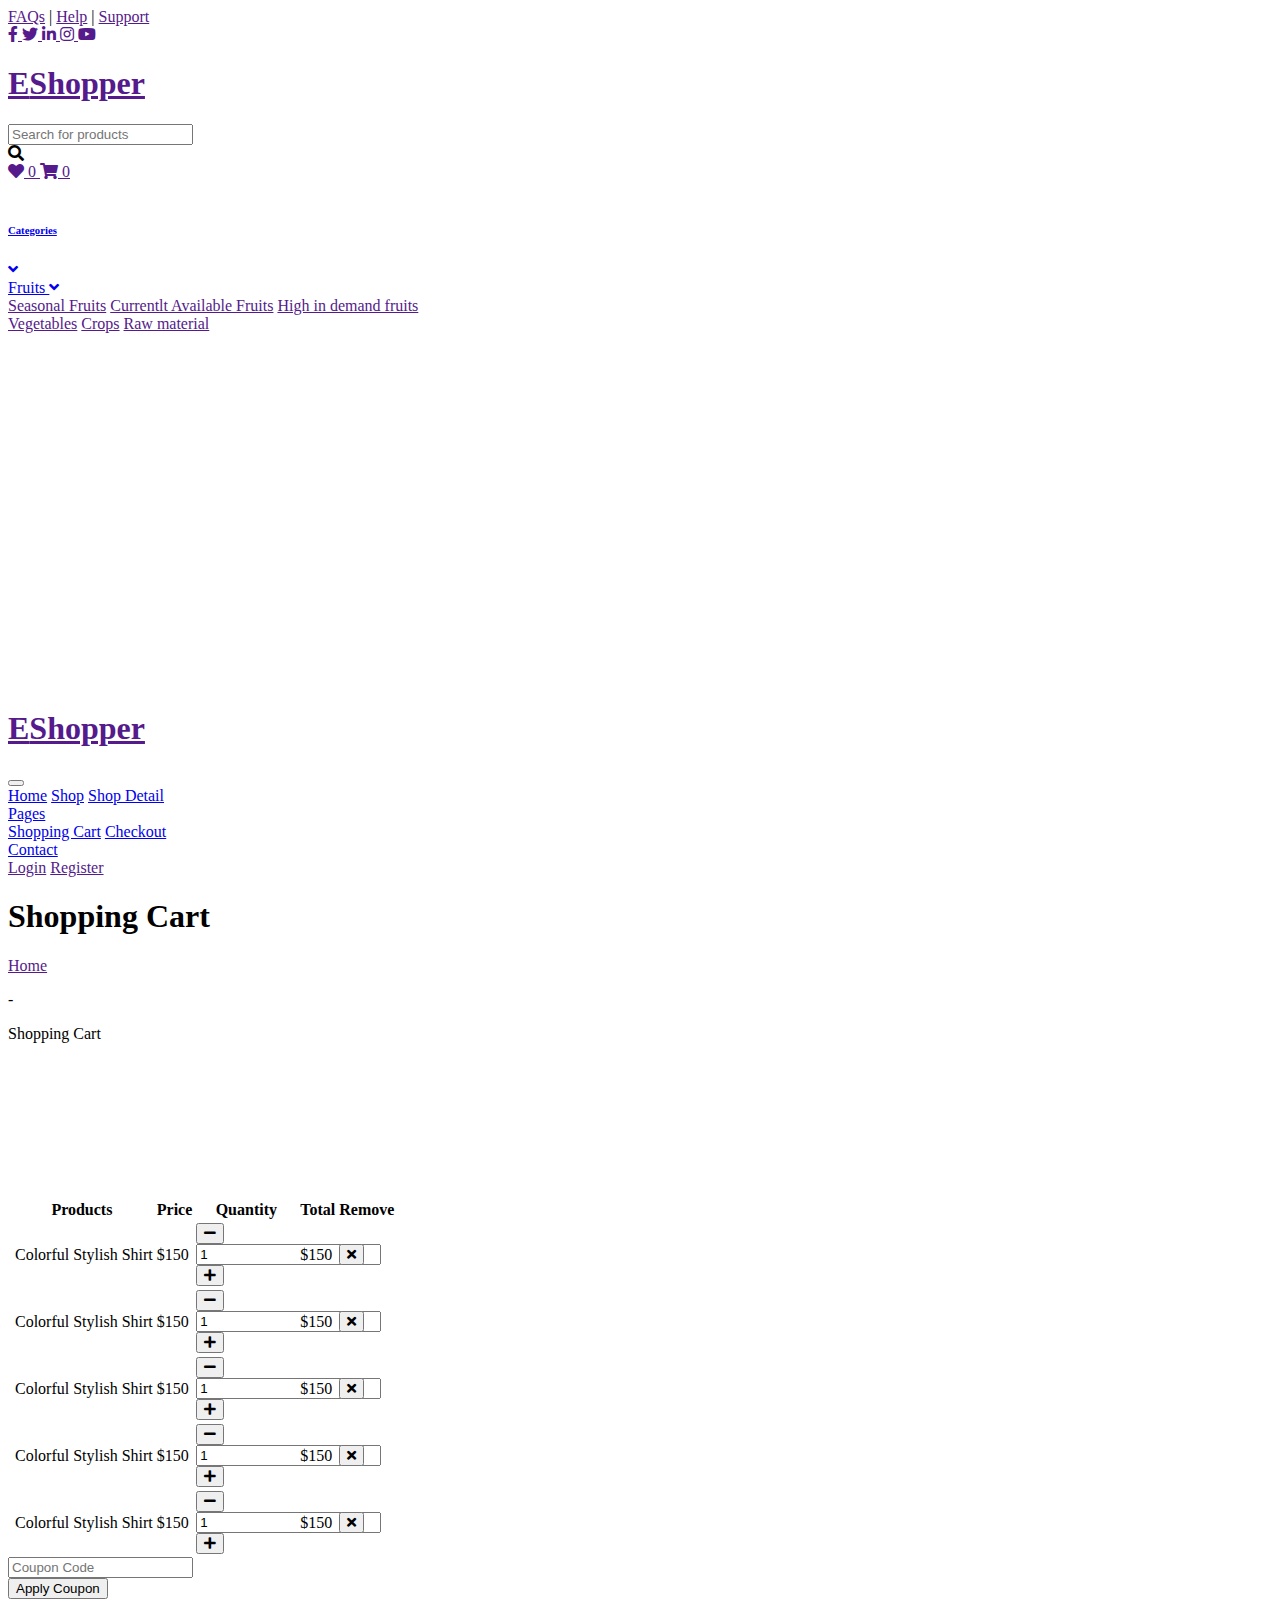
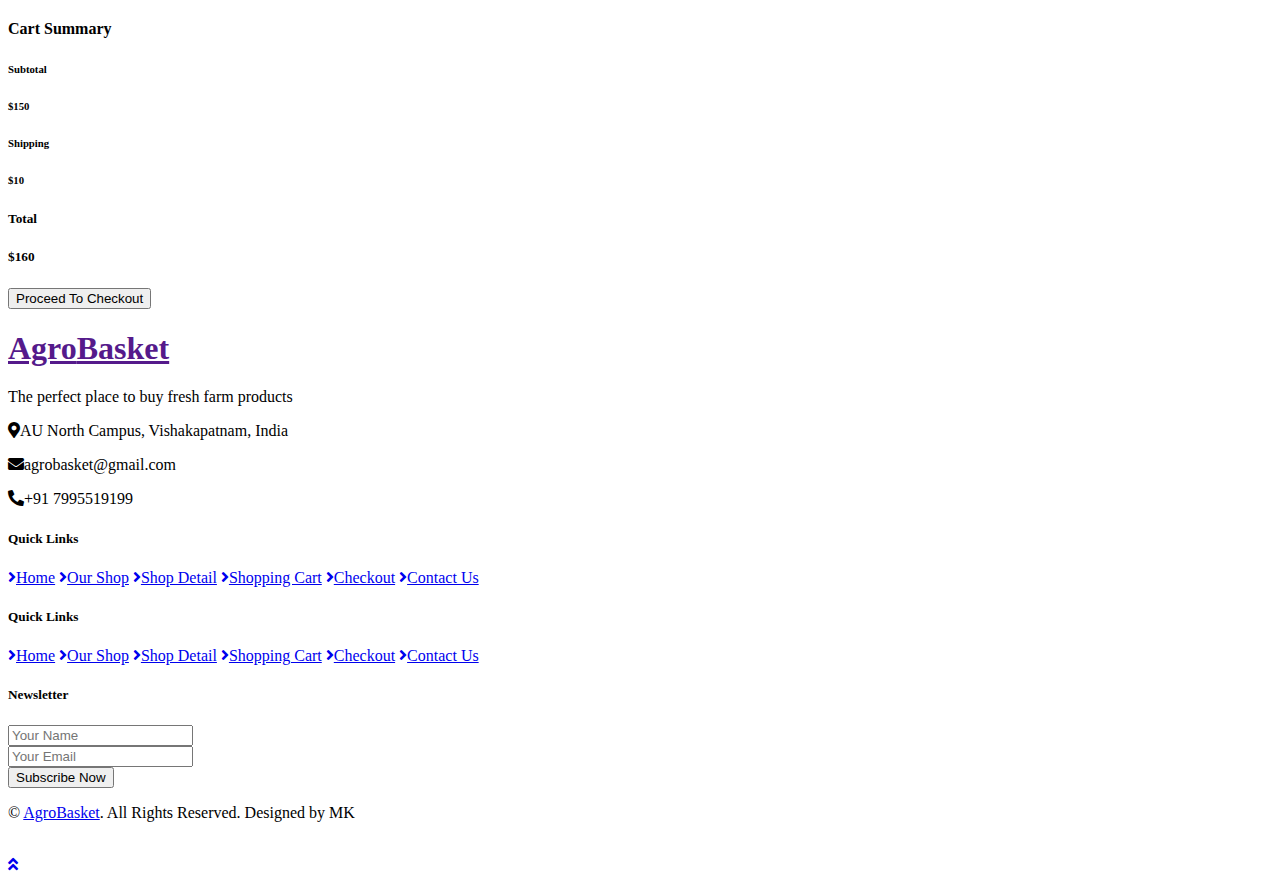
==== cart.html @ 01a47b3d "Add files via upload" ====
<!DOCTYPE html>
<html lang="en">

<head>
    <meta charset="utf-8">
    <title>Agri-Basket</title>
    <meta content="width=device-width, initial-scale=1.0" name="viewport">
    <meta content="Free HTML Templates" name="keywords">
    <meta content="Free HTML Templates" name="description">

    <!-- Favicon -->
    <link href="img/favicon.ico" rel="icon">

    <!-- Google Web Fonts -->
    <link rel="preconnect" href="https://fonts.gstatic.com">
    <link href="https://fonts.googleapis.com/css2?family=Poppins:wght@100;200;300;400;500;600;700;800;900&display=swap" rel="stylesheet"> 

    <!-- Font Awesome -->
    <link href="https://cdnjs.cloudflare.com/ajax/libs/font-awesome/5.10.0/css/all.min.css" rel="stylesheet">

    <!-- Libraries Stylesheet -->
    <link href="lib/owlcarousel/assets/owl.carousel.min.css" rel="stylesheet">

    <!-- Customized Bootstrap Stylesheet -->
    <link href="css/style.css" rel="stylesheet">
</head>

<body>
    <!-- Topbar Start -->
    <div class="container-fluid">
        <div class="row bg-secondary py-2 px-xl-5">
            <div class="col-lg-6 d-none d-lg-block">
                <div class="d-inline-flex align-items-center">
                    <a class="text-dark" href="">FAQs</a>
                    <span class="text-muted px-2">|</span>
                    <a class="text-dark" href="">Help</a>
                    <span class="text-muted px-2">|</span>
                    <a class="text-dark" href="">Support</a>
                </div>
            </div>
            <div class="col-lg-6 text-center text-lg-right">
                <div class="d-inline-flex align-items-center">
                    <a class="text-dark px-2" href="">
                        <i class="fab fa-facebook-f"></i>
                    </a>
                    <a class="text-dark px-2" href="">
                        <i class="fab fa-twitter"></i>
                    </a>
                    <a class="text-dark px-2" href="">
                        <i class="fab fa-linkedin-in"></i>
                    </a>
                    <a class="text-dark px-2" href="">
                        <i class="fab fa-instagram"></i>
                    </a>
                    <a class="text-dark pl-2" href="">
                        <i class="fab fa-youtube"></i>
                    </a>
                </div>
            </div>
        </div>
        <div class="row align-items-center py-3 px-xl-5">
            <div class="col-lg-3 d-none d-lg-block">
                <a href="" class="text-decoration-none">
                    <h1 class="m-0 display-5 font-weight-semi-bold"><span class="text-primary font-weight-bold border px-3 mr-1">E</span>Shopper</h1>
                </a>
            </div>
            <div class="col-lg-6 col-6 text-left">
                <form action="">
                    <div class="input-group">
                        <input type="text" class="form-control" placeholder="Search for products">
                        <div class="input-group-append">
                            <span class="input-group-text bg-transparent text-primary">
                                <i class="fa fa-search"></i>
                            </span>
                        </div>
                    </div>
                </form>
            </div>
            <div class="col-lg-3 col-6 text-right">
                <a href="" class="btn border">
                    <i class="fas fa-heart text-primary"></i>
                    <span class="badge">0</span>
                </a>
                <a href="" class="btn border">
                    <i class="fas fa-shopping-cart text-primary"></i>
                    <span class="badge">0</span>
                </a>
            </div>
        </div>
    </div>
    <!-- Topbar End -->


    <!-- Navbar Start -->
    <div class="container-fluid">
        <div class="row border-top px-xl-5">
            <div class="col-lg-3 d-none d-lg-block">
                <a class="btn shadow-none d-flex align-items-center justify-content-between bg-primary text-white w-100" data-toggle="collapse" href="#navbar-vertical" style="height: 65px; margin-top: -1px; padding: 0 30px;">
                    <h6 class="m-0">Categories</h6>
                    <i class="fa fa-angle-down text-dark"></i>
                </a>
                <nav class="collapse position-absolute navbar navbar-vertical navbar-light align-items-start p-0 border border-top-0 border-bottom-0 bg-light" id="navbar-vertical" style="width: calc(100% - 30px); z-index: 1;">
                    <div class="navbar-nav w-100 overflow-hidden" style="height: 410px">
                        <div class="nav-item dropdown">
                            <a href="#" class="nav-link" data-toggle="dropdown">Fruits <i class="fa fa-angle-down float-right mt-1"></i></a>
                            <div class="dropdown-menu position-absolute bg-secondary border-0 rounded-0 w-100 m-0">
                                <a href="" class="dropdown-item">Seasonal Fruits</a>
                                <a href="" class="dropdown-item">Currentlt Available Fruits</a>
                                <a href="" class="dropdown-item">High in demand fruits</a>
                            </div>
                        </div>
                        <a href="" class="nav-item nav-link">Vegetables</a>
                        <a href="" class="nav-item nav-link">Crops</a>
                        <a href="" class="nav-item nav-link">Raw material</a>

                    </div>
                </nav>
            </div>
            <div class="col-lg-9">
                <nav class="navbar navbar-expand-lg bg-light navbar-light py-3 py-lg-0 px-0">
                    <a href="" class="text-decoration-none d-block d-lg-none">
                        <h1 class="m-0 display-5 font-weight-semi-bold"><span class="text-primary font-weight-bold border px-3 mr-1">E</span>Shopper</h1>
                    </a>
                    <button type="button" class="navbar-toggler" data-toggle="collapse" data-target="#navbarCollapse">
                        <span class="navbar-toggler-icon"></span>
                    </button>
                    <div class="collapse navbar-collapse justify-content-between" id="navbarCollapse">
                        <div class="navbar-nav mr-auto py-0">
                            <a href="index.html" class="nav-item nav-link">Home</a>
                            <a href="shop.html" class="nav-item nav-link">Shop</a>
                            <a href="detail.html" class="nav-item nav-link">Shop Detail</a>
                            <div class="nav-item dropdown">
                                <a href="#" class="nav-link dropdown-toggle active" data-toggle="dropdown">Pages</a>
                                <div class="dropdown-menu rounded-0 m-0">
                                    <a href="cart.html" class="dropdown-item">Shopping Cart</a>
                                    <a href="checkout.html" class="dropdown-item">Checkout</a>
                                </div>
                            </div>
                            <a href="contact.html" class="nav-item nav-link">Contact</a>
                        </div>
                        <div class="navbar-nav ml-auto py-0">
                            <a href="" class="nav-item nav-link">Login</a>
                            <a href="" class="nav-item nav-link">Register</a>
                        </div>
                    </div>
                </nav>
            </div>
        </div>
    </div>
    <!-- Navbar End -->


    <!-- Page Header Start -->
    <div class="container-fluid bg-secondary mb-5">
        <div class="d-flex flex-column align-items-center justify-content-center" style="min-height: 300px">
            <h1 class="font-weight-semi-bold text-uppercase mb-3">Shopping Cart</h1>
            <div class="d-inline-flex">
                <p class="m-0"><a href="">Home</a></p>
                <p class="m-0 px-2">-</p>
                <p class="m-0">Shopping Cart</p>
            </div>
        </div>
    </div>
    <!-- Page Header End -->


    <!-- Cart Start -->
    <div class="container-fluid pt-5">
        <div class="row px-xl-5">
            <div class="col-lg-8 table-responsive mb-5">
                <table class="table table-bordered text-center mb-0">
                    <thead class="bg-secondary text-dark">
                        <tr>
                            <th>Products</th>
                            <th>Price</th>
                            <th>Quantity</th>
                            <th>Total</th>
                            <th>Remove</th>
                        </tr>
                    </thead>
                    <tbody class="align-middle">
                        <tr>
                            <td class="align-middle"><img src="img/product-1.jpg" alt="" style="width: 50px;"> Colorful Stylish Shirt</td>
                            <td class="align-middle">$150</td>
                            <td class="align-middle">
                                <div class="input-group quantity mx-auto" style="width: 100px;">
                                    <div class="input-group-btn">
                                        <button class="btn btn-sm btn-primary btn-minus" >
                                        <i class="fa fa-minus"></i>
                                        </button>
                                    </div>
                                    <input type="text" class="form-control form-control-sm bg-secondary text-center" value="1">
                                    <div class="input-group-btn">
                                        <button class="btn btn-sm btn-primary btn-plus">
                                            <i class="fa fa-plus"></i>
                                        </button>
                                    </div>
                                </div>
                            </td>
                            <td class="align-middle">$150</td>
                            <td class="align-middle"><button class="btn btn-sm btn-primary"><i class="fa fa-times"></i></button></td>
                        </tr>
                        <tr>
                            <td class="align-middle"><img src="img/product-2.jpg" alt="" style="width: 50px;"> Colorful Stylish Shirt</td>
                            <td class="align-middle">$150</td>
                            <td class="align-middle">
                                <div class="input-group quantity mx-auto" style="width: 100px;">
                                    <div class="input-group-btn">
                                        <button class="btn btn-sm btn-primary btn-minus" >
                                        <i class="fa fa-minus"></i>
                                        </button>
                                    </div>
                                    <input type="text" class="form-control form-control-sm bg-secondary text-center" value="1">
                                    <div class="input-group-btn">
                                        <button class="btn btn-sm btn-primary btn-plus">
                                            <i class="fa fa-plus"></i>
                                        </button>
                                    </div>
                                </div>
                            </td>
                            <td class="align-middle">$150</td>
                            <td class="align-middle"><button class="btn btn-sm btn-primary"><i class="fa fa-times"></i></button></td>
                        </tr>
                        <tr>
                            <td class="align-middle"><img src="img/product-3.jpg" alt="" style="width: 50px;"> Colorful Stylish Shirt</td>
                            <td class="align-middle">$150</td>
                            <td class="align-middle">
                                <div class="input-group quantity mx-auto" style="width: 100px;">
                                    <div class="input-group-btn">
                                        <button class="btn btn-sm btn-primary btn-minus" >
                                        <i class="fa fa-minus"></i>
                                        </button>
                                    </div>
                                    <input type="text" class="form-control form-control-sm bg-secondary text-center" value="1">
                                    <div class="input-group-btn">
                                        <button class="btn btn-sm btn-primary btn-plus">
                                            <i class="fa fa-plus"></i>
                                        </button>
                                    </div>
                                </div>
                            </td>
                            <td class="align-middle">$150</td>
                            <td class="align-middle"><button class="btn btn-sm btn-primary"><i class="fa fa-times"></i></button></td>
                        </tr>
                        <tr>
                            <td class="align-middle"><img src="img/product-4.jpg" alt="" style="width: 50px;"> Colorful Stylish Shirt</td>
                            <td class="align-middle">$150</td>
                            <td class="align-middle">
                                <div class="input-group quantity mx-auto" style="width: 100px;">
                                    <div class="input-group-btn">
                                        <button class="btn btn-sm btn-primary btn-minus" >
                                        <i class="fa fa-minus"></i>
                                        </button>
                                    </div>
                                    <input type="text" class="form-control form-control-sm bg-secondary text-center" value="1">
                                    <div class="input-group-btn">
                                        <button class="btn btn-sm btn-primary btn-plus">
                                            <i class="fa fa-plus"></i>
                                        </button>
                                    </div>
                                </div>
                            </td>
                            <td class="align-middle">$150</td>
                            <td class="align-middle"><button class="btn btn-sm btn-primary"><i class="fa fa-times"></i></button></td>
                        </tr>
                        <tr>
                            <td class="align-middle"><img src="img/product-5.jpg" alt="" style="width: 50px;"> Colorful Stylish Shirt</td>
                            <td class="align-middle">$150</td>
                            <td class="align-middle">
                                <div class="input-group quantity mx-auto" style="width: 100px;">
                                    <div class="input-group-btn">
                                        <button class="btn btn-sm btn-primary btn-minus" >
                                        <i class="fa fa-minus"></i>
                                        </button>
                                    </div>
                                    <input type="text" class="form-control form-control-sm bg-secondary text-center" value="1">
                                    <div class="input-group-btn">
                                        <button class="btn btn-sm btn-primary btn-plus">
                                            <i class="fa fa-plus"></i>
                                        </button>
                                    </div>
                                </div>
                            </td>
                            <td class="align-middle">$150</td>
                            <td class="align-middle"><button class="btn btn-sm btn-primary"><i class="fa fa-times"></i></button></td>
                        </tr>
                    </tbody>
                </table>
            </div>
            <div class="col-lg-4">
                <form class="mb-5" action="">
                    <div class="input-group">
                        <input type="text" class="form-control p-4" placeholder="Coupon Code">
                        <div class="input-group-append">
                            <button class="btn btn-primary">Apply Coupon</button>
                        </div>
                    </div>
                </form>
                <div class="card border-secondary mb-5">
                    <div class="card-header bg-secondary border-0">
                        <h4 class="font-weight-semi-bold m-0">Cart Summary</h4>
                    </div>
                    <div class="card-body">
                        <div class="d-flex justify-content-between mb-3 pt-1">
                            <h6 class="font-weight-medium">Subtotal</h6>
                            <h6 class="font-weight-medium">$150</h6>
                        </div>
                        <div class="d-flex justify-content-between">
                            <h6 class="font-weight-medium">Shipping</h6>
                            <h6 class="font-weight-medium">$10</h6>
                        </div>
                    </div>
                    <div class="card-footer border-secondary bg-transparent">
                        <div class="d-flex justify-content-between mt-2">
                            <h5 class="font-weight-bold">Total</h5>
                            <h5 class="font-weight-bold">$160</h5>
                        </div>
                        <button class="btn btn-block btn-primary my-3 py-3">Proceed To Checkout</button>
                    </div>
                </div>
            </div>
        </div>
    </div>
    <!-- Cart End -->


    <!-- Footer Start -->
    <div class="container-fluid bg-secondary text-dark mt-5 pt-5">
        <div class="row px-xl-5 pt-5">
            <div class="col-lg-4 col-md-12 mb-5 pr-3 pr-xl-5">
                <a href="" class="text-decoration-none">
                    <h1 class="mb-4 display-5 font-weight-semi-bold"><span class="text-primary font-weight-bold border border-white px-3 mr-1">Agro</span>Basket</h1>
                </a>
                <p>The perfect place to buy fresh farm products</p>
                <p class="mb-2"><i class="fa fa-map-marker-alt text-primary mr-3"></i>AU North Campus, Vishakapatnam, India</p>
                <p class="mb-2"><i class="fa fa-envelope text-primary mr-3"></i>agrobasket@gmail.com</p>
                <p class="mb-0"><i class="fa fa-phone-alt text-primary mr-3"></i>+91 7995519199</p>
            </div>
            <div class="col-lg-8 col-md-12">
                <div class="row">
                    <div class="col-md-4 mb-5">
                        <h5 class="font-weight-bold text-dark mb-4">Quick Links</h5>
                        <div class="d-flex flex-column justify-content-start">
                            <a class="text-dark mb-2" href="index.html"><i class="fa fa-angle-right mr-2"></i>Home</a>
                            <a class="text-dark mb-2" href="shop.html"><i class="fa fa-angle-right mr-2"></i>Our Shop</a>
                            <a class="text-dark mb-2" href="detail.html"><i class="fa fa-angle-right mr-2"></i>Shop Detail</a>
                            <a class="text-dark mb-2" href="cart.html"><i class="fa fa-angle-right mr-2"></i>Shopping Cart</a>
                            <a class="text-dark mb-2" href="checkout.html"><i class="fa fa-angle-right mr-2"></i>Checkout</a>
                            <a class="text-dark" href="contact.html"><i class="fa fa-angle-right mr-2"></i>Contact Us</a>
                        </div>
                    </div>
                    <div class="col-md-4 mb-5">
                        <h5 class="font-weight-bold text-dark mb-4">Quick Links</h5>
                        <div class="d-flex flex-column justify-content-start">
                            <a class="text-dark mb-2" href="index.html"><i class="fa fa-angle-right mr-2"></i>Home</a>
                            <a class="text-dark mb-2" href="shop.html"><i class="fa fa-angle-right mr-2"></i>Our Shop</a>
                            <a class="text-dark mb-2" href="detail.html"><i class="fa fa-angle-right mr-2"></i>Shop Detail</a>
                            <a class="text-dark mb-2" href="cart.html"><i class="fa fa-angle-right mr-2"></i>Shopping Cart</a>
                            <a class="text-dark mb-2" href="checkout.html"><i class="fa fa-angle-right mr-2"></i>Checkout</a>
                            <a class="text-dark" href="contact.html"><i class="fa fa-angle-right mr-2"></i>Contact Us</a>
                        </div>
                    </div>
                    <div class="col-md-4 mb-5">
                        <h5 class="font-weight-bold text-dark mb-4">Newsletter</h5>
                        <form action="">
                            <div class="form-group">
                                <input type="text" class="form-control border-0 py-4" placeholder="Your Name" required="required" />
                            </div>
                            <div class="form-group">
                                <input type="email" class="form-control border-0 py-4" placeholder="Your Email"
                                    required="required" />
                            </div>
                            <div>
                                <button class="btn btn-primary btn-block border-0 py-3" type="submit">Subscribe Now</button>
                            </div>
                        </form>
                    </div>
                </div>
            </div>
        </div>
        <div class="row border-top border-light mx-xl-5 py-4">
            <div class="col-md-6 px-xl-0">
                <p class="mb-md-0 text-center text-md-left text-dark">
                    &copy; <a class="text-dark font-weight-semi-bold" href="#">AgroBasket</a>. All Rights Reserved. Designed
                    by MK
                
                </p>
            </div>
            <div class="col-md-6 px-xl-0 text-center text-md-right">
                <img class="img-fluid" src="img/payments.png" alt="">
            </div>
        </div>
    </div> <!-- Footer End -->


    <!-- Back to Top -->
    <a href="#" class="btn btn-primary back-to-top"><i class="fa fa-angle-double-up"></i></a>


    <!-- JavaScript Libraries -->
    <script src="https://code.jquery.com/jquery-3.4.1.min.js"></script>
    <script src="https://stackpath.bootstrapcdn.com/bootstrap/4.4.1/js/bootstrap.bundle.min.js"></script>
    <script src="lib/easing/easing.min.js"></script>
    <script src="lib/owlcarousel/owl.carousel.min.js"></script>

    <!-- Contact Javascript File -->
    <script src="mail/jqBootstrapValidation.min.js"></script>
    <script src="mail/contact.js"></script>

    <!-- Template Javascript -->
    <script src="js/main.js"></script>
</body>

</html>
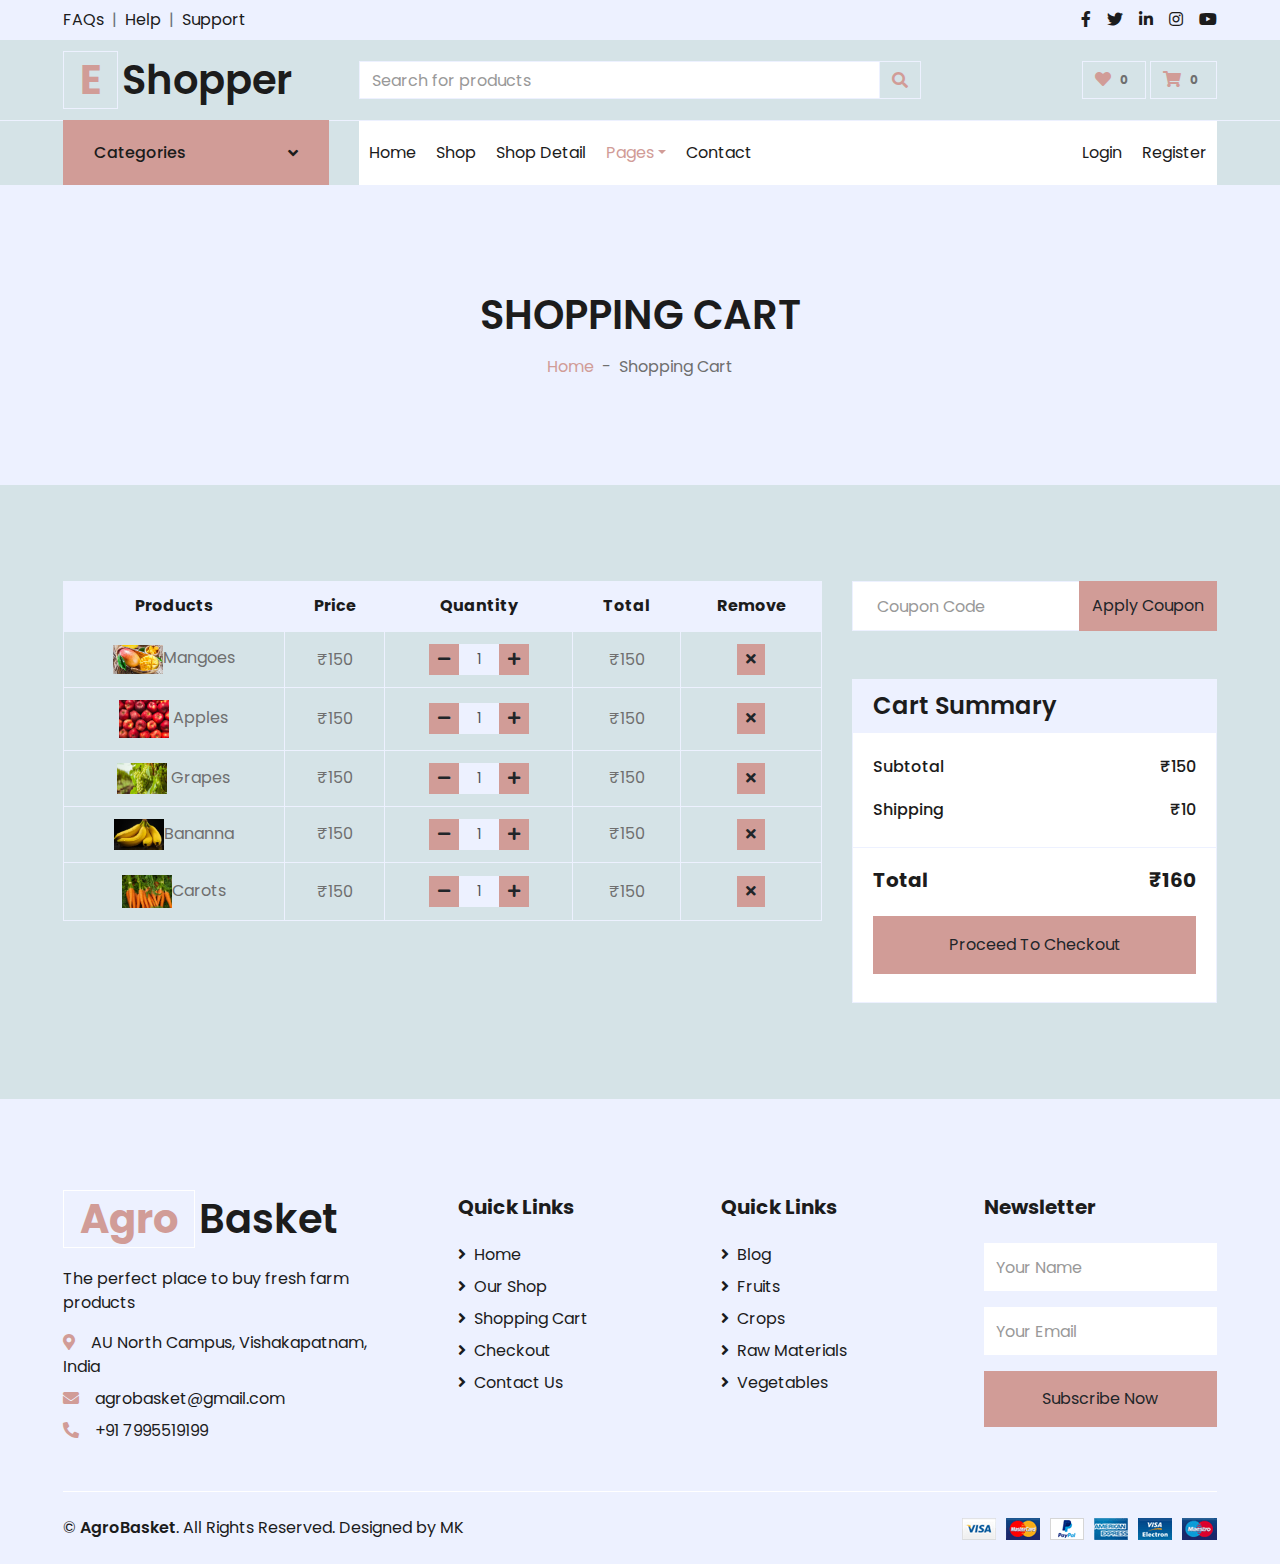
==== commit d592cbc6: "Add files via upload" ====
--- a/cart.html
+++ b/cart.html
@@ -5,9 +5,8 @@
     <meta charset="utf-8">
     <title>Agri-Basket</title>
     <meta content="width=device-width, initial-scale=1.0" name="viewport">
-    <meta content="Free HTML Templates" name="keywords">
-    <meta content="Free HTML Templates" name="description">
-
+    <meta content="E-Commerce for farmers" name="keywords">
+    <meta content="E-Commerce for farmers" name="description">
     <!-- Favicon -->
     <link href="img/favicon.ico" rel="icon">
 
@@ -40,19 +39,19 @@
             </div>
             <div class="col-lg-6 text-center text-lg-right">
                 <div class="d-inline-flex align-items-center">
-                    <a class="text-dark px-2" href="">
+                    <a class="text-dark px-2" href="facebook.com">
                         <i class="fab fa-facebook-f"></i>
                     </a>
-                    <a class="text-dark px-2" href="">
+                    <a class="text-dark px-2" href="twitter.com">
                         <i class="fab fa-twitter"></i>
                     </a>
-                    <a class="text-dark px-2" href="">
+                    <a class="text-dark px-2" href="linkedin.com">
                         <i class="fab fa-linkedin-in"></i>
                     </a>
-                    <a class="text-dark px-2" href="">
+                    <a class="text-dark px-2" href="instagram.com">
                         <i class="fab fa-instagram"></i>
                     </a>
-                    <a class="text-dark pl-2" href="">
+                    <a class="text-dark pl-2" href="youtube.com">
                         <i class="fab fa-youtube"></i>
                     </a>
                 </div>
@@ -104,14 +103,14 @@
                         <div class="nav-item dropdown">
                             <a href="#" class="nav-link" data-toggle="dropdown">Fruits <i class="fa fa-angle-down float-right mt-1"></i></a>
                             <div class="dropdown-menu position-absolute bg-secondary border-0 rounded-0 w-100 m-0">
-                                <a href="" class="dropdown-item">Seasonal Fruits</a>
-                                <a href="" class="dropdown-item">Currentlt Available Fruits</a>
-                                <a href="" class="dropdown-item">High in demand fruits</a>
+                                <a href="Seasonal Fruits.html" class="dropdown-item">Seasonal Fruits</a>
+                                <a href="Available Fruits.html" class="dropdown-item">Available Fruits</a>
+                                <a href="High in demand.html" class="dropdown-item">High in demand fruits</a>
                             </div>
                         </div>
-                        <a href="" class="nav-item nav-link">Vegetables</a>
-                        <a href="" class="nav-item nav-link">Crops</a>
-                        <a href="" class="nav-item nav-link">Raw material</a>
+                        <a href="Vegetables.html" class="nav-item nav-link">Vegetables</a>
+                        <a href="Crops.html" class="nav-item nav-link">Crops</a>
+                        <a href="Raw materials.html" class="nav-item nav-link">Raw material</a>
 
                     </div>
                 </nav>
@@ -180,8 +179,8 @@
                     </thead>
                     <tbody class="align-middle">
                         <tr>
-                            <td class="align-middle"><img src="img/product-1.jpg" alt="" style="width: 50px;"> Colorful Stylish Shirt</td>
-                            <td class="align-middle">$150</td>
+                            <td class="align-middle"><img src="img/product-1.jpg" alt="" style="width: 50px;">Mangoes</td>
+                            <td class="align-middle">₹150</td>
                             <td class="align-middle">
                                 <div class="input-group quantity mx-auto" style="width: 100px;">
                                     <div class="input-group-btn">
@@ -197,12 +196,12 @@
                                     </div>
                                 </div>
                             </td>
-                            <td class="align-middle">$150</td>
+                            <td class="align-middle">₹150</td>
                             <td class="align-middle"><button class="btn btn-sm btn-primary"><i class="fa fa-times"></i></button></td>
                         </tr>
                         <tr>
-                            <td class="align-middle"><img src="img/product-2.jpg" alt="" style="width: 50px;"> Colorful Stylish Shirt</td>
-                            <td class="align-middle">$150</td>
+                            <td class="align-middle"><img src="img/product-2.jpg" alt="" style="width: 50px;"> Apples</td>
+                            <td class="align-middle">₹150</td>
                             <td class="align-middle">
                                 <div class="input-group quantity mx-auto" style="width: 100px;">
                                     <div class="input-group-btn">
@@ -218,12 +217,12 @@
                                     </div>
                                 </div>
                             </td>
-                            <td class="align-middle">$150</td>
+                            <td class="align-middle">₹150</td>
                             <td class="align-middle"><button class="btn btn-sm btn-primary"><i class="fa fa-times"></i></button></td>
                         </tr>
                         <tr>
-                            <td class="align-middle"><img src="img/product-3.jpg" alt="" style="width: 50px;"> Colorful Stylish Shirt</td>
-                            <td class="align-middle">$150</td>
+                            <td class="align-middle"><img src="img/product-3.jpg" alt="" style="width: 50px;"> Grapes</td>
+                            <td class="align-middle">₹150</td>
                             <td class="align-middle">
                                 <div class="input-group quantity mx-auto" style="width: 100px;">
                                     <div class="input-group-btn">
@@ -239,12 +238,12 @@
                                     </div>
                                 </div>
                             </td>
-                            <td class="align-middle">$150</td>
+                            <td class="align-middle">₹150</td>
                             <td class="align-middle"><button class="btn btn-sm btn-primary"><i class="fa fa-times"></i></button></td>
                         </tr>
                         <tr>
-                            <td class="align-middle"><img src="img/product-4.jpg" alt="" style="width: 50px;"> Colorful Stylish Shirt</td>
-                            <td class="align-middle">$150</td>
+                            <td class="align-middle"><img src="img/product-4.jpg" alt="" style="width: 50px;">Bananna</td>
+                            <td class="align-middle">₹150</td>
                             <td class="align-middle">
                                 <div class="input-group quantity mx-auto" style="width: 100px;">
                                     <div class="input-group-btn">
@@ -260,12 +259,12 @@
                                     </div>
                                 </div>
                             </td>
-                            <td class="align-middle">$150</td>
+                            <td class="align-middle">₹150</td>
                             <td class="align-middle"><button class="btn btn-sm btn-primary"><i class="fa fa-times"></i></button></td>
                         </tr>
                         <tr>
-                            <td class="align-middle"><img src="img/product-5.jpg" alt="" style="width: 50px;"> Colorful Stylish Shirt</td>
-                            <td class="align-middle">$150</td>
+                            <td class="align-middle"><img src="img/product-5.jpg" alt="" style="width: 50px;">Carots</td>
+                            <td class="align-middle">₹150</td>
                             <td class="align-middle">
                                 <div class="input-group quantity mx-auto" style="width: 100px;">
                                     <div class="input-group-btn">
@@ -281,7 +280,7 @@
                                     </div>
                                 </div>
                             </td>
-                            <td class="align-middle">$150</td>
+                            <td class="align-middle">₹150</td>
                             <td class="align-middle"><button class="btn btn-sm btn-primary"><i class="fa fa-times"></i></button></td>
                         </tr>
                     </tbody>
@@ -303,17 +302,17 @@
                     <div class="card-body">
                         <div class="d-flex justify-content-between mb-3 pt-1">
                             <h6 class="font-weight-medium">Subtotal</h6>
-                            <h6 class="font-weight-medium">$150</h6>
+                            <h6 class="font-weight-medium">₹150</h6>
                         </div>
                         <div class="d-flex justify-content-between">
                             <h6 class="font-weight-medium">Shipping</h6>
-                            <h6 class="font-weight-medium">$10</h6>
+                            <h6 class="font-weight-medium">₹10</h6>
                         </div>
                     </div>
                     <div class="card-footer border-secondary bg-transparent">
                         <div class="d-flex justify-content-between mt-2">
                             <h5 class="font-weight-bold">Total</h5>
-                            <h5 class="font-weight-bold">$160</h5>
+                            <h5 class="font-weight-bold">₹160</h5>
                         </div>
                         <button class="btn btn-block btn-primary my-3 py-3">Proceed To Checkout</button>
                     </div>
@@ -343,7 +342,6 @@
                         <div class="d-flex flex-column justify-content-start">
                             <a class="text-dark mb-2" href="index.html"><i class="fa fa-angle-right mr-2"></i>Home</a>
                             <a class="text-dark mb-2" href="shop.html"><i class="fa fa-angle-right mr-2"></i>Our Shop</a>
-                            <a class="text-dark mb-2" href="detail.html"><i class="fa fa-angle-right mr-2"></i>Shop Detail</a>
                             <a class="text-dark mb-2" href="cart.html"><i class="fa fa-angle-right mr-2"></i>Shopping Cart</a>
                             <a class="text-dark mb-2" href="checkout.html"><i class="fa fa-angle-right mr-2"></i>Checkout</a>
                             <a class="text-dark" href="contact.html"><i class="fa fa-angle-right mr-2"></i>Contact Us</a>
@@ -352,12 +350,11 @@
                     <div class="col-md-4 mb-5">
                         <h5 class="font-weight-bold text-dark mb-4">Quick Links</h5>
                         <div class="d-flex flex-column justify-content-start">
-                            <a class="text-dark mb-2" href="index.html"><i class="fa fa-angle-right mr-2"></i>Home</a>
-                            <a class="text-dark mb-2" href="shop.html"><i class="fa fa-angle-right mr-2"></i>Our Shop</a>
-                            <a class="text-dark mb-2" href="detail.html"><i class="fa fa-angle-right mr-2"></i>Shop Detail</a>
-                            <a class="text-dark mb-2" href="cart.html"><i class="fa fa-angle-right mr-2"></i>Shopping Cart</a>
-                            <a class="text-dark mb-2" href="checkout.html"><i class="fa fa-angle-right mr-2"></i>Checkout</a>
-                            <a class="text-dark" href="contact.html"><i class="fa fa-angle-right mr-2"></i>Contact Us</a>
+                            <a class="text-dark mb-2" href="Blog.html"><i class="fa fa-angle-right mr-2"></i>Blog</a>
+                            <a class="text-dark mb-2" href="Seasonal Fruits.html"><i class="fa fa-angle-right mr-2"></i>Fruits</a>
+                            <a class="text-dark mb-2" href="Crops.html"><i class="fa fa-angle-right mr-2"></i>Crops</a>
+                            <a class="text-dark mb-2" href="Raw materials.html"><i class="fa fa-angle-right mr-2"></i>Raw Materials</a>
+                            <a class="text-dark" href="Vegetables.html"><i class="fa fa-angle-right mr-2"></i>Vegetables</a>
                         </div>
                     </div>
                     <div class="col-md-4 mb-5">
--- a/css/style.css
+++ b/css/style.css
@@ -0,0 +1,9584 @@
+/******* Bootstrap Theming ********/
+/*!
+ * Bootstrap v4.5.3 (https://getbootstrap.com/)
+ * Copyright 2011-2020 The Bootstrap Authors
+ * Copyright 2011-2020 Twitter, Inc.
+ * Licensed under MIT (https://github.com/twbs/bootstrap/blob/main/LICENSE)
+ */
+:root {
+  --blue: #007bff;
+  --indigo: #6610f2;
+  --purple: #6f42c1;
+  --pink: #e83e8c;
+  --red: #dc3545;
+  --orange: #fd7e14;
+  --yellow: #ffc107;
+  --green: #28a745;
+  --teal: #20c997;
+  --cyan: #17a2b8;
+  --white: #fff;
+  --gray: #6c757d;
+  --gray-dark: #343a40;
+  --primary: #D19C97;
+  --secondary: #EDF1FF;
+  --success: #28a745;
+  --info: #17a2b8;
+  --warning: #ffc107;
+  --danger: #dc3545;
+  --light: #FFFFFF;
+  --dark: #1C1C1C;
+  --breakpoint-xs: 0;
+  --breakpoint-sm: 576px;
+  --breakpoint-md: 768px;
+  --breakpoint-lg: 992px;
+  --breakpoint-xl: 1200px;
+  --font-family-sans-serif: "Poppins", sans-serif;
+  --font-family-monospace: SFMono-Regular, Menlo, Monaco, Consolas, "Liberation Mono", "Courier New", monospace;
+}
+
+*,
+*::before,
+*::after {
+  box-sizing: border-box;
+}
+
+html {
+  font-family: sans-serif;
+  line-height: 1.15;
+  -webkit-text-size-adjust: 100%;
+  -webkit-tap-highlight-color: rgba(0, 0, 0, 0);
+}
+
+article, aside, figcaption, figure, footer, header, hgroup, main, nav, section {
+  display: block;
+}
+
+body {
+  margin: 0;
+  font-family: "Poppins", sans-serif;
+  font-size: 1rem;
+  font-weight: 400;
+  line-height: 1.5;
+  color: #6F6F6F;
+  text-align: left;
+  background-color: #d5e3e7;
+}
+
+[tabindex="-1"]:focus:not(:focus-visible) {
+  outline: 0 !important;
+}
+
+hr {
+  box-sizing: content-box;
+  height: 0;
+  overflow: visible;
+}
+
+h1, h2, h3, h4, h5, h6 {
+  margin-top: 0;
+  margin-bottom: 0.5rem;
+}
+
+p {
+  margin-top: 0;
+  margin-bottom: 1rem;
+}
+
+abbr[title],
+abbr[data-original-title] {
+  text-decoration: underline;
+  text-decoration: underline dotted;
+  cursor: help;
+  border-bottom: 0;
+  text-decoration-skip-ink: none;
+}
+
+address {
+  margin-bottom: 1rem;
+  font-style: normal;
+  line-height: inherit;
+}
+
+ol,
+ul,
+dl {
+  margin-top: 0;
+  margin-bottom: 1rem;
+}
+
+ol ol,
+ul ul,
+ol ul,
+ul ol {
+  margin-bottom: 0;
+}
+
+dt {
+  font-weight: 700;
+}
+
+dd {
+  margin-bottom: .5rem;
+  margin-left: 0;
+}
+
+blockquote {
+  margin: 0 0 1rem;
+}
+
+b,
+strong {
+  font-weight: bolder;
+}
+
+small {
+  font-size: 80%;
+}
+
+sub,
+sup {
+  position: relative;
+  font-size: 75%;
+  line-height: 0;
+  vertical-align: baseline;
+}
+
+sub {
+  bottom: -.25em;
+}
+
+sup {
+  top: -.5em;
+}
+
+a {
+  color: #D19C97;
+  text-decoration: none;
+  background-color: transparent;
+}
+
+a:hover {
+  color: #ba6a62;
+  text-decoration: underline;
+}
+
+a:not([href]):not([class]) {
+  color: inherit;
+  text-decoration: none;
+}
+
+a:not([href]):not([class]):hover {
+  color: inherit;
+  text-decoration: none;
+}
+
+pre,
+code,
+kbd,
+samp {
+  font-family: SFMono-Regular, Menlo, Monaco, Consolas, "Liberation Mono", "Courier New", monospace;
+  font-size: 1em;
+}
+
+pre {
+  margin-top: 0;
+  margin-bottom: 1rem;
+  overflow: auto;
+  -ms-overflow-style: scrollbar;
+}
+
+figure {
+  margin: 0 0 1rem;
+}
+
+img {
+  vertical-align: middle;
+  border-style: none;
+}
+
+svg {
+  overflow: hidden;
+  vertical-align: middle;
+}
+
+table {
+  border-collapse: collapse;
+}
+
+caption {
+  padding-top: 0.75rem;
+  padding-bottom: 0.75rem;
+  color: #6c757d;
+  text-align: left;
+  caption-side: bottom;
+}
+
+th {
+  text-align: inherit;
+  text-align: -webkit-match-parent;
+}
+
+label {
+  display: inline-block;
+  margin-bottom: 0.5rem;
+}
+
+button {
+  border-radius: 0;
+}
+
+button:focus {
+  outline: 1px dotted;
+  outline: 5px auto -webkit-focus-ring-color;
+}
+
+input,
+button,
+select,
+optgroup,
+textarea {
+  margin: 0;
+  font-family: inherit;
+  font-size: inherit;
+  line-height: inherit;
+}
+
+button,
+input {
+  overflow: visible;
+}
+
+button,
+select {
+  text-transform: none;
+}
+
+[role="button"] {
+  cursor: pointer;
+}
+
+select {
+  word-wrap: normal;
+}
+
+button,
+[type="button"],
+[type="reset"],
+[type="submit"] {
+  -webkit-appearance: button;
+}
+
+button:not(:disabled),
+[type="button"]:not(:disabled),
+[type="reset"]:not(:disabled),
+[type="submit"]:not(:disabled) {
+  cursor: pointer;
+}
+
+button::-moz-focus-inner,
+[type="button"]::-moz-focus-inner,
+[type="reset"]::-moz-focus-inner,
+[type="submit"]::-moz-focus-inner {
+  padding: 0;
+  border-style: none;
+}
+
+input[type="radio"],
+input[type="checkbox"] {
+  box-sizing: border-box;
+  padding: 0;
+}
+
+textarea {
+  overflow: auto;
+  resize: vertical;
+}
+
+fieldset {
+  min-width: 0;
+  padding: 0;
+  margin: 0;
+  border: 0;
+}
+
+legend {
+  display: block;
+  width: 100%;
+  max-width: 100%;
+  padding: 0;
+  margin-bottom: .5rem;
+  font-size: 1.5rem;
+  line-height: inherit;
+  color: inherit;
+  white-space: normal;
+}
+
+@media (max-width: 1200px) {
+  legend {
+    font-size: calc(1.275rem + 0.3vw) ;
+  }
+}
+
+progress {
+  vertical-align: baseline;
+}
+
+[type="number"]::-webkit-inner-spin-button,
+[type="number"]::-webkit-outer-spin-button {
+  height: auto;
+}
+
+[type="search"] {
+  outline-offset: -2px;
+  -webkit-appearance: none;
+}
+
+[type="search"]::-webkit-search-decoration {
+  -webkit-appearance: none;
+}
+
+::-webkit-file-upload-button {
+  font: inherit;
+  -webkit-appearance: button;
+}
+
+output {
+  display: inline-block;
+}
+
+summary {
+  display: list-item;
+  cursor: pointer;
+}
+
+template {
+  display: none;
+}
+
+[hidden] {
+  display: none !important;
+}
+
+h1, h2, h3, h4, h5, h6,
+.h1, .h2, .h3, .h4, .h5, .h6 {
+  margin-bottom: 0.5rem;
+  font-weight: 500;
+  line-height: 1.2;
+  color: #1C1C1C;
+}
+
+h1, .h1 {
+  font-size: 2.5rem;
+}
+
+@media (max-width: 1200px) {
+  h1, .h1 {
+    font-size: calc(1.375rem + 1.5vw) ;
+  }
+}
+
+h2, .h2 {
+  font-size: 2rem;
+}
+
+@media (max-width: 1200px) {
+  h2, .h2 {
+    font-size: calc(1.325rem + 0.9vw) ;
+  }
+}
+
+h3, .h3 {
+  font-size: 1.75rem;
+}
+
+@media (max-width: 1200px) {
+  h3, .h3 {
+    font-size: calc(1.3rem + 0.6vw) ;
+  }
+}
+
+h4, .h4 {
+  font-size: 1.5rem;
+}
+
+@media (max-width: 1200px) {
+  h4, .h4 {
+    font-size: calc(1.275rem + 0.3vw) ;
+  }
+}
+
+h5, .h5 {
+  font-size: 1.25rem;
+}
+
+h6, .h6 {
+  font-size: 1rem;
+}
+
+.lead {
+  font-size: 1.25rem;
+  font-weight: 300;
+}
+
+.display-1 {
+  font-size: 6rem;
+  font-weight: 300;
+  line-height: 1.2;
+}
+
+@media (max-width: 1200px) {
+  .display-1 {
+    font-size: calc(1.725rem + 5.7vw) ;
+  }
+}
+
+.display-2 {
+  font-size: 5.5rem;
+  font-weight: 300;
+  line-height: 1.2;
+}
+
+@media (max-width: 1200px) {
+  .display-2 {
+    font-size: calc(1.675rem + 5.1vw) ;
+  }
+}
+
+.display-3 {
+  font-size: 4.5rem;
+  font-weight: 300;
+  line-height: 1.2;
+}
+
+@media (max-width: 1200px) {
+  .display-3 {
+    font-size: calc(1.575rem + 3.9vw) ;
+  }
+}
+
+.display-4 {
+  font-size: 3.5rem;
+  font-weight: 300;
+  line-height: 1.2;
+}
+
+@media (max-width: 1200px) {
+  .display-4 {
+    font-size: calc(1.475rem + 2.7vw) ;
+  }
+}
+
+hr {
+  margin-top: 1rem;
+  margin-bottom: 1rem;
+  border: 0;
+  border-top: 1px solid rgba(0, 0, 0, 0.1);
+}
+
+small,
+.small {
+  font-size: 80%;
+  font-weight: 400;
+}
+
+mark,
+.mark {
+  padding: 0.2em;
+  background-color: #fcf8e3;
+}
+
+.list-unstyled {
+  padding-left: 0;
+  list-style: none;
+}
+
+.list-inline {
+  padding-left: 0;
+  list-style: none;
+}
+
+.list-inline-item {
+  display: inline-block;
+}
+
+.list-inline-item:not(:last-child) {
+  margin-right: 0.5rem;
+}
+
+.initialism {
+  font-size: 90%;
+  text-transform: uppercase;
+}
+
+.blockquote {
+  margin-bottom: 1rem;
+  font-size: 1.25rem;
+}
+
+.blockquote-footer {
+  display: block;
+  font-size: 80%;
+  color: #6c757d;
+}
+
+.blockquote-footer::before {
+  content: "\2014\00A0";
+}
+
+.img-fluid {
+  max-width: 100%;
+  height: auto;
+}
+
+.img-thumbnail {
+  padding: 0.25rem;
+  background-color: #fff;
+  border: 1px solid #dee2e6;
+  max-width: 100%;
+  height: auto;
+}
+
+.figure {
+  display: inline-block;
+}
+
+.figure-img {
+  margin-bottom: 0.5rem;
+  line-height: 1;
+}
+
+.figure-caption {
+  font-size: 90%;
+  color: #6c757d;
+}
+
+code {
+  font-size: 87.5%;
+  color: #e83e8c;
+  word-wrap: break-word;
+}
+
+a > code {
+  color: inherit;
+}
+
+kbd {
+  padding: 0.2rem 0.4rem;
+  font-size: 87.5%;
+  color: #fff;
+  background-color: #212529;
+}
+
+kbd kbd {
+  padding: 0;
+  font-size: 100%;
+  font-weight: 700;
+}
+
+pre {
+  display: block;
+  font-size: 87.5%;
+  color: #212529;
+}
+
+pre code {
+  font-size: inherit;
+  color: inherit;
+  word-break: normal;
+}
+
+.pre-scrollable {
+  max-height: 340px;
+  overflow-y: scroll;
+}
+
+.container,
+.container-fluid,
+.container-sm,
+.container-md,
+.container-lg,
+.container-xl {
+  width: 100%;
+  padding-right: 15px;
+  padding-left: 15px;
+  margin-right: auto;
+  margin-left: auto;
+}
+
+@media (min-width: 576px) {
+  .container, .container-sm {
+    max-width: 540px;
+  }
+}
+
+@media (min-width: 768px) {
+  .container, .container-sm, .container-md {
+    max-width: 720px;
+  }
+}
+
+@media (min-width: 992px) {
+  .container, .container-sm, .container-md, .container-lg {
+    max-width: 960px;
+  }
+}
+
+@media (min-width: 1200px) {
+  .container, .container-sm, .container-md, .container-lg, .container-xl {
+    max-width: 1140px;
+  }
+}
+
+.row {
+  display: flex;
+  flex-wrap: wrap;
+  margin-right: -15px;
+  margin-left: -15px;
+}
+
+.no-gutters {
+  margin-right: 0;
+  margin-left: 0;
+}
+
+.no-gutters > .col,
+.no-gutters > [class*="col-"] {
+  padding-right: 0;
+  padding-left: 0;
+}
+
+.col-1, .col-2, .col-3, .col-4, .col-5, .col-6, .col-7, .col-8, .col-9, .col-10, .col-11, .col-12, .col,
+.col-auto, .col-sm-1, .col-sm-2, .col-sm-3, .col-sm-4, .col-sm-5, .col-sm-6, .col-sm-7, .col-sm-8, .col-sm-9, .col-sm-10, .col-sm-11, .col-sm-12, .col-sm,
+.col-sm-auto, .col-md-1, .col-md-2, .col-md-3, .col-md-4, .col-md-5, .col-md-6, .col-md-7, .col-md-8, .col-md-9, .col-md-10, .col-md-11, .col-md-12, .col-md,
+.col-md-auto, .col-lg-1, .col-lg-2, .col-lg-3, .col-lg-4, .col-lg-5, .col-lg-6, .col-lg-7, .col-lg-8, .col-lg-9, .col-lg-10, .col-lg-11, .col-lg-12, .col-lg,
+.col-lg-auto, .col-xl-1, .col-xl-2, .col-xl-3, .col-xl-4, .col-xl-5, .col-xl-6, .col-xl-7, .col-xl-8, .col-xl-9, .col-xl-10, .col-xl-11, .col-xl-12, .col-xl,
+.col-xl-auto {
+  position: relative;
+  width: 100%;
+  padding-right: 15px;
+  padding-left: 15px;
+}
+
+.col {
+  flex-basis: 0;
+  flex-grow: 1;
+  max-width: 100%;
+}
+
+.row-cols-1 > * {
+  flex: 0 0 100%;
+  max-width: 100%;
+}
+
+.row-cols-2 > * {
+  flex: 0 0 50%;
+  max-width: 50%;
+}
+
+.row-cols-3 > * {
+  flex: 0 0 33.33333%;
+  max-width: 33.33333%;
+}
+
+.row-cols-4 > * {
+  flex: 0 0 25%;
+  max-width: 25%;
+}
+
+.row-cols-5 > * {
+  flex: 0 0 20%;
+  max-width: 20%;
+}
+
+.row-cols-6 > * {
+  flex: 0 0 16.66667%;
+  max-width: 16.66667%;
+}
+
+.col-auto {
+  flex: 0 0 auto;
+  width: auto;
+  max-width: 100%;
+}
+
+.col-1 {
+  flex: 0 0 8.33333%;
+  max-width: 8.33333%;
+}
+
+.col-2 {
+  flex: 0 0 16.66667%;
+  max-width: 16.66667%;
+}
+
+.col-3 {
+  flex: 0 0 25%;
+  max-width: 25%;
+}
+
+.col-4 {
+  flex: 0 0 33.33333%;
+  max-width: 33.33333%;
+}
+
+.col-5 {
+  flex: 0 0 41.66667%;
+  max-width: 41.66667%;
+}
+
+.col-6 {
+  flex: 0 0 50%;
+  max-width: 50%;
+}
+
+.col-7 {
+  flex: 0 0 58.33333%;
+  max-width: 58.33333%;
+}
+
+.col-8 {
+  flex: 0 0 66.66667%;
+  max-width: 66.66667%;
+}
+
+.col-9 {
+  flex: 0 0 75%;
+  max-width: 75%;
+}
+
+.col-10 {
+  flex: 0 0 83.33333%;
+  max-width: 83.33333%;
+}
+
+.col-11 {
+  flex: 0 0 91.66667%;
+  max-width: 91.66667%;
+}
+
+.col-12 {
+  flex: 0 0 100%;
+  max-width: 100%;
+}
+
+.order-first {
+  order: -1;
+}
+
+.order-last {
+  order: 13;
+}
+
+.order-0 {
+  order: 0;
+}
+
+.order-1 {
+  order: 1;
+}
+
+.order-2 {
+  order: 2;
+}
+
+.order-3 {
+  order: 3;
+}
+
+.order-4 {
+  order: 4;
+}
+
+.order-5 {
+  order: 5;
+}
+
+.order-6 {
+  order: 6;
+}
+
+.order-7 {
+  order: 7;
+}
+
+.order-8 {
+  order: 8;
+}
+
+.order-9 {
+  order: 9;
+}
+
+.order-10 {
+  order: 10;
+}
+
+.order-11 {
+  order: 11;
+}
+
+.order-12 {
+  order: 12;
+}
+
+.offset-1 {
+  margin-left: 8.33333%;
+}
+
+.offset-2 {
+  margin-left: 16.66667%;
+}
+
+.offset-3 {
+  margin-left: 25%;
+}
+
+.offset-4 {
+  margin-left: 33.33333%;
+}
+
+.offset-5 {
+  margin-left: 41.66667%;
+}
+
+.offset-6 {
+  margin-left: 50%;
+}
+
+.offset-7 {
+  margin-left: 58.33333%;
+}
+
+.offset-8 {
+  margin-left: 66.66667%;
+}
+
+.offset-9 {
+  margin-left: 75%;
+}
+
+.offset-10 {
+  margin-left: 83.33333%;
+}
+
+.offset-11 {
+  margin-left: 91.66667%;
+}
+
+@media (min-width: 576px) {
+  .col-sm {
+    flex-basis: 0;
+    flex-grow: 1;
+    max-width: 100%;
+  }
+  .row-cols-sm-1 > * {
+    flex: 0 0 100%;
+    max-width: 100%;
+  }
+  .row-cols-sm-2 > * {
+    flex: 0 0 50%;
+    max-width: 50%;
+  }
+  .row-cols-sm-3 > * {
+    flex: 0 0 33.33333%;
+    max-width: 33.33333%;
+  }
+  .row-cols-sm-4 > * {
+    flex: 0 0 25%;
+    max-width: 25%;
+  }
+  .row-cols-sm-5 > * {
+    flex: 0 0 20%;
+    max-width: 20%;
+  }
+  .row-cols-sm-6 > * {
+    flex: 0 0 16.66667%;
+    max-width: 16.66667%;
+  }
+  .col-sm-auto {
+    flex: 0 0 auto;
+    width: auto;
+    max-width: 100%;
+  }
+  .col-sm-1 {
+    flex: 0 0 8.33333%;
+    max-width: 8.33333%;
+  }
+  .col-sm-2 {
+    flex: 0 0 16.66667%;
+    max-width: 16.66667%;
+  }
+  .col-sm-3 {
+    flex: 0 0 25%;
+    max-width: 25%;
+  }
+  .col-sm-4 {
+    flex: 0 0 33.33333%;
+    max-width: 33.33333%;
+  }
+  .col-sm-5 {
+    flex: 0 0 41.66667%;
+    max-width: 41.66667%;
+  }
+  .col-sm-6 {
+    flex: 0 0 50%;
+    max-width: 50%;
+  }
+  .col-sm-7 {
+    flex: 0 0 58.33333%;
+    max-width: 58.33333%;
+  }
+  .col-sm-8 {
+    flex: 0 0 66.66667%;
+    max-width: 66.66667%;
+  }
+  .col-sm-9 {
+    flex: 0 0 75%;
+    max-width: 75%;
+  }
+  .col-sm-10 {
+    flex: 0 0 83.33333%;
+    max-width: 83.33333%;
+  }
+  .col-sm-11 {
+    flex: 0 0 91.66667%;
+    max-width: 91.66667%;
+  }
+  .col-sm-12 {
+    flex: 0 0 100%;
+    max-width: 100%;
+  }
+  .order-sm-first {
+    order: -1;
+  }
+  .order-sm-last {
+    order: 13;
+  }
+  .order-sm-0 {
+    order: 0;
+  }
+  .order-sm-1 {
+    order: 1;
+  }
+  .order-sm-2 {
+    order: 2;
+  }
+  .order-sm-3 {
+    order: 3;
+  }
+  .order-sm-4 {
+    order: 4;
+  }
+  .order-sm-5 {
+    order: 5;
+  }
+  .order-sm-6 {
+    order: 6;
+  }
+  .order-sm-7 {
+    order: 7;
+  }
+  .order-sm-8 {
+    order: 8;
+  }
+  .order-sm-9 {
+    order: 9;
+  }
+  .order-sm-10 {
+    order: 10;
+  }
+  .order-sm-11 {
+    order: 11;
+  }
+  .order-sm-12 {
+    order: 12;
+  }
+  .offset-sm-0 {
+    margin-left: 0;
+  }
+  .offset-sm-1 {
+    margin-left: 8.33333%;
+  }
+  .offset-sm-2 {
+    margin-left: 16.66667%;
+  }
+  .offset-sm-3 {
+    margin-left: 25%;
+  }
+  .offset-sm-4 {
+    margin-left: 33.33333%;
+  }
+  .offset-sm-5 {
+    margin-left: 41.66667%;
+  }
+  .offset-sm-6 {
+    margin-left: 50%;
+  }
+  .offset-sm-7 {
+    margin-left: 58.33333%;
+  }
+  .offset-sm-8 {
+    margin-left: 66.66667%;
+  }
+  .offset-sm-9 {
+    margin-left: 75%;
+  }
+  .offset-sm-10 {
+    margin-left: 83.33333%;
+  }
+  .offset-sm-11 {
+    margin-left: 91.66667%;
+  }
+}
+
+@media (min-width: 768px) {
+  .col-md {
+    flex-basis: 0;
+    flex-grow: 1;
+    max-width: 100%;
+  }
+  .row-cols-md-1 > * {
+    flex: 0 0 100%;
+    max-width: 100%;
+  }
+  .row-cols-md-2 > * {
+    flex: 0 0 50%;
+    max-width: 50%;
+  }
+  .row-cols-md-3 > * {
+    flex: 0 0 33.33333%;
+    max-width: 33.33333%;
+  }
+  .row-cols-md-4 > * {
+    flex: 0 0 25%;
+    max-width: 25%;
+  }
+  .row-cols-md-5 > * {
+    flex: 0 0 20%;
+    max-width: 20%;
+  }
+  .row-cols-md-6 > * {
+    flex: 0 0 16.66667%;
+    max-width: 16.66667%;
+  }
+  .col-md-auto {
+    flex: 0 0 auto;
+    width: auto;
+    max-width: 100%;
+  }
+  .col-md-1 {
+    flex: 0 0 8.33333%;
+    max-width: 8.33333%;
+  }
+  .col-md-2 {
+    flex: 0 0 16.66667%;
+    max-width: 16.66667%;
+  }
+  .col-md-3 {
+    flex: 0 0 25%;
+    max-width: 25%;
+  }
+  .col-md-4 {
+    flex: 0 0 33.33333%;
+    max-width: 33.33333%;
+  }
+  .col-md-5 {
+    flex: 0 0 41.66667%;
+    max-width: 41.66667%;
+  }
+  .col-md-6 {
+    flex: 0 0 50%;
+    max-width: 50%;
+  }
+  .col-md-7 {
+    flex: 0 0 58.33333%;
+    max-width: 58.33333%;
+  }
+  .col-md-8 {
+    flex: 0 0 66.66667%;
+    max-width: 66.66667%;
+  }
+  .col-md-9 {
+    flex: 0 0 75%;
+    max-width: 75%;
+  }
+  .col-md-10 {
+    flex: 0 0 83.33333%;
+    max-width: 83.33333%;
+  }
+  .col-md-11 {
+    flex: 0 0 91.66667%;
+    max-width: 91.66667%;
+  }
+  .col-md-12 {
+    flex: 0 0 100%;
+    max-width: 100%;
+  }
+  .order-md-first {
+    order: -1;
+  }
+  .order-md-last {
+    order: 13;
+  }
+  .order-md-0 {
+    order: 0;
+  }
+  .order-md-1 {
+    order: 1;
+  }
+  .order-md-2 {
+    order: 2;
+  }
+  .order-md-3 {
+    order: 3;
+  }
+  .order-md-4 {
+    order: 4;
+  }
+  .order-md-5 {
+    order: 5;
+  }
+  .order-md-6 {
+    order: 6;
+  }
+  .order-md-7 {
+    order: 7;
+  }
+  .order-md-8 {
+    order: 8;
+  }
+  .order-md-9 {
+    order: 9;
+  }
+  .order-md-10 {
+    order: 10;
+  }
+  .order-md-11 {
+    order: 11;
+  }
+  .order-md-12 {
+    order: 12;
+  }
+  .offset-md-0 {
+    margin-left: 0;
+  }
+  .offset-md-1 {
+    margin-left: 8.33333%;
+  }
+  .offset-md-2 {
+    margin-left: 16.66667%;
+  }
+  .offset-md-3 {
+    margin-left: 25%;
+  }
+  .offset-md-4 {
+    margin-left: 33.33333%;
+  }
+  .offset-md-5 {
+    margin-left: 41.66667%;
+  }
+  .offset-md-6 {
+    margin-left: 50%;
+  }
+  .offset-md-7 {
+    margin-left: 58.33333%;
+  }
+  .offset-md-8 {
+    margin-left: 66.66667%;
+  }
+  .offset-md-9 {
+    margin-left: 75%;
+  }
+  .offset-md-10 {
+    margin-left: 83.33333%;
+  }
+  .offset-md-11 {
+    margin-left: 91.66667%;
+  }
+}
+
+@media (min-width: 992px) {
+  .col-lg {
+    flex-basis: 0;
+    flex-grow: 1;
+    max-width: 100%;
+  }
+  .row-cols-lg-1 > * {
+    flex: 0 0 100%;
+    max-width: 100%;
+  }
+  .row-cols-lg-2 > * {
+    flex: 0 0 50%;
+    max-width: 50%;
+  }
+  .row-cols-lg-3 > * {
+    flex: 0 0 33.33333%;
+    max-width: 33.33333%;
+  }
+  .row-cols-lg-4 > * {
+    flex: 0 0 25%;
+    max-width: 25%;
+  }
+  .row-cols-lg-5 > * {
+    flex: 0 0 20%;
+    max-width: 20%;
+  }
+  .row-cols-lg-6 > * {
+    flex: 0 0 16.66667%;
+    max-width: 16.66667%;
+  }
+  .col-lg-auto {
+    flex: 0 0 auto;
+    width: auto;
+    max-width: 100%;
+  }
+  .col-lg-1 {
+    flex: 0 0 8.33333%;
+    max-width: 8.33333%;
+  }
+  .col-lg-2 {
+    flex: 0 0 16.66667%;
+    max-width: 16.66667%;
+  }
+  .col-lg-3 {
+    flex: 0 0 25%;
+    max-width: 25%;
+  }
+  .col-lg-4 {
+    flex: 0 0 33.33333%;
+    max-width: 33.33333%;
+  }
+  .col-lg-5 {
+    flex: 0 0 41.66667%;
+    max-width: 41.66667%;
+  }
+  .col-lg-6 {
+    flex: 0 0 50%;
+    max-width: 50%;
+  }
+  .col-lg-7 {
+    flex: 0 0 58.33333%;
+    max-width: 58.33333%;
+  }
+  .col-lg-8 {
+    flex: 0 0 66.66667%;
+    max-width: 66.66667%;
+  }
+  .col-lg-9 {
+    flex: 0 0 75%;
+    max-width: 75%;
+  }
+  .col-lg-10 {
+    flex: 0 0 83.33333%;
+    max-width: 83.33333%;
+  }
+  .col-lg-11 {
+    flex: 0 0 91.66667%;
+    max-width: 91.66667%;
+  }
+  .col-lg-12 {
+    flex: 0 0 100%;
+    max-width: 100%;
+  }
+  .order-lg-first {
+    order: -1;
+  }
+  .order-lg-last {
+    order: 13;
+  }
+  .order-lg-0 {
+    order: 0;
+  }
+  .order-lg-1 {
+    order: 1;
+  }
+  .order-lg-2 {
+    order: 2;
+  }
+  .order-lg-3 {
+    order: 3;
+  }
+  .order-lg-4 {
+    order: 4;
+  }
+  .order-lg-5 {
+    order: 5;
+  }
+  .order-lg-6 {
+    order: 6;
+  }
+  .order-lg-7 {
+    order: 7;
+  }
+  .order-lg-8 {
+    order: 8;
+  }
+  .order-lg-9 {
+    order: 9;
+  }
+  .order-lg-10 {
+    order: 10;
+  }
+  .order-lg-11 {
+    order: 11;
+  }
+  .order-lg-12 {
+    order: 12;
+  }
+  .offset-lg-0 {
+    margin-left: 0;
+  }
+  .offset-lg-1 {
+    margin-left: 8.33333%;
+  }
+  .offset-lg-2 {
+    margin-left: 16.66667%;
+  }
+  .offset-lg-3 {
+    margin-left: 25%;
+  }
+  .offset-lg-4 {
+    margin-left: 33.33333%;
+  }
+  .offset-lg-5 {
+    margin-left: 41.66667%;
+  }
+  .offset-lg-6 {
+    margin-left: 50%;
+  }
+  .offset-lg-7 {
+    margin-left: 58.33333%;
+  }
+  .offset-lg-8 {
+    margin-left: 66.66667%;
+  }
+  .offset-lg-9 {
+    margin-left: 75%;
+  }
+  .offset-lg-10 {
+    margin-left: 83.33333%;
+  }
+  .offset-lg-11 {
+    margin-left: 91.66667%;
+  }
+}
+
+@media (min-width: 1200px) {
+  .col-xl {
+    flex-basis: 0;
+    flex-grow: 1;
+    max-width: 100%;
+  }
+  .row-cols-xl-1 > * {
+    flex: 0 0 100%;
+    max-width: 100%;
+  }
+  .row-cols-xl-2 > * {
+    flex: 0 0 50%;
+    max-width: 50%;
+  }
+  .row-cols-xl-3 > * {
+    flex: 0 0 33.33333%;
+    max-width: 33.33333%;
+  }
+  .row-cols-xl-4 > * {
+    flex: 0 0 25%;
+    max-width: 25%;
+  }
+  .row-cols-xl-5 > * {
+    flex: 0 0 20%;
+    max-width: 20%;
+  }
+  .row-cols-xl-6 > * {
+    flex: 0 0 16.66667%;
+    max-width: 16.66667%;
+  }
+  .col-xl-auto {
+    flex: 0 0 auto;
+    width: auto;
+    max-width: 100%;
+  }
+  .col-xl-1 {
+    flex: 0 0 8.33333%;
+    max-width: 8.33333%;
+  }
+  .col-xl-2 {
+    flex: 0 0 16.66667%;
+    max-width: 16.66667%;
+  }
+  .col-xl-3 {
+    flex: 0 0 25%;
+    max-width: 25%;
+  }
+  .col-xl-4 {
+    flex: 0 0 33.33333%;
+    max-width: 33.33333%;
+  }
+  .col-xl-5 {
+    flex: 0 0 41.66667%;
+    max-width: 41.66667%;
+  }
+  .col-xl-6 {
+    flex: 0 0 50%;
+    max-width: 50%;
+  }
+  .col-xl-7 {
+    flex: 0 0 58.33333%;
+    max-width: 58.33333%;
+  }
+  .col-xl-8 {
+    flex: 0 0 66.66667%;
+    max-width: 66.66667%;
+  }
+  .col-xl-9 {
+    flex: 0 0 75%;
+    max-width: 75%;
+  }
+  .col-xl-10 {
+    flex: 0 0 83.33333%;
+    max-width: 83.33333%;
+  }
+  .col-xl-11 {
+    flex: 0 0 91.66667%;
+    max-width: 91.66667%;
+  }
+  .col-xl-12 {
+    flex: 0 0 100%;
+    max-width: 100%;
+  }
+  .order-xl-first {
+    order: -1;
+  }
+  .order-xl-last {
+    order: 13;
+  }
+  .order-xl-0 {
+    order: 0;
+  }
+  .order-xl-1 {
+    order: 1;
+  }
+  .order-xl-2 {
+    order: 2;
+  }
+  .order-xl-3 {
+    order: 3;
+  }
+  .order-xl-4 {
+    order: 4;
+  }
+  .order-xl-5 {
+    order: 5;
+  }
+  .order-xl-6 {
+    order: 6;
+  }
+  .order-xl-7 {
+    order: 7;
+  }
+  .order-xl-8 {
+    order: 8;
+  }
+  .order-xl-9 {
+    order: 9;
+  }
+  .order-xl-10 {
+    order: 10;
+  }
+  .order-xl-11 {
+    order: 11;
+  }
+  .order-xl-12 {
+    order: 12;
+  }
+  .offset-xl-0 {
+    margin-left: 0;
+  }
+  .offset-xl-1 {
+    margin-left: 8.33333%;
+  }
+  .offset-xl-2 {
+    margin-left: 16.66667%;
+  }
+  .offset-xl-3 {
+    margin-left: 25%;
+  }
+  .offset-xl-4 {
+    margin-left: 33.33333%;
+  }
+  .offset-xl-5 {
+    margin-left: 41.66667%;
+  }
+  .offset-xl-6 {
+    margin-left: 50%;
+  }
+  .offset-xl-7 {
+    margin-left: 58.33333%;
+  }
+  .offset-xl-8 {
+    margin-left: 66.66667%;
+  }
+  .offset-xl-9 {
+    margin-left: 75%;
+  }
+  .offset-xl-10 {
+    margin-left: 83.33333%;
+  }
+  .offset-xl-11 {
+    margin-left: 91.66667%;
+  }
+}
+
+.table {
+  width: 100%;
+  margin-bottom: 1rem;
+  color: #6F6F6F;
+}
+
+.table th,
+.table td {
+  padding: 0.75rem;
+  vertical-align: top;
+  border-top: 1px solid #EDF1FF;
+}
+
+.table thead th {
+  vertical-align: bottom;
+  border-bottom: 2px solid #EDF1FF;
+}
+
+.table tbody + tbody {
+  border-top: 2px solid #EDF1FF;
+}
+
+.table-sm th,
+.table-sm td {
+  padding: 0.3rem;
+}
+
+.table-bordered {
+  border: 1px solid #EDF1FF;
+}
+
+.table-bordered th,
+.table-bordered td {
+  border: 1px solid #EDF1FF;
+}
+
+.table-bordered thead th,
+.table-bordered thead td {
+  border-bottom-width: 2px;
+}
+
+.table-borderless th,
+.table-borderless td,
+.table-borderless thead th,
+.table-borderless tbody + tbody {
+  border: 0;
+}
+
+.table-striped tbody tr:nth-of-type(odd) {
+  background-color: rgba(0, 0, 0, 0.05);
+}
+
+.table-hover tbody tr:hover {
+  color: #6F6F6F;
+  background-color: rgba(0, 0, 0, 0.075);
+}
+
+.table-primary,
+.table-primary > th,
+.table-primary > td {
+  background-color: #f2e3e2;
+}
+
+.table-primary th,
+.table-primary td,
+.table-primary thead th,
+.table-primary tbody + tbody {
+  border-color: #e7ccc9;
+}
+
+.table-hover .table-primary:hover {
+  background-color: #ead2d0;
+}
+
+.table-hover .table-primary:hover > td,
+.table-hover .table-primary:hover > th {
+  background-color: #ead2d0;
+}
+
+.table-secondary,
+.table-secondary > th,
+.table-secondary > td {
+  background-color: #fafbff;
+}
+
+.table-secondary th,
+.table-secondary td,
+.table-secondary thead th,
+.table-secondary tbody + tbody {
+  border-color: #f6f8ff;
+}
+
+.table-hover .table-secondary:hover {
+  background-color: #e1e7ff;
+}
+
+.table-hover .table-secondary:hover > td,
+.table-hover .table-secondary:hover > th {
+  background-color: #e1e7ff;
+}
+
+.table-success,
+.table-success > th,
+.table-success > td {
+  background-color: #c3e6cb;
+}
+
+.table-success th,
+.table-success td,
+.table-success thead th,
+.table-success tbody + tbody {
+  border-color: #8fd19e;
+}
+
+.table-hover .table-success:hover {
+  background-color: #b1dfbb;
+}
+
+.table-hover .table-success:hover > td,
+.table-hover .table-success:hover > th {
+  background-color: #b1dfbb;
+}
+
+.table-info,
+.table-info > th,
+.table-info > td {
+  background-color: #bee5eb;
+}
+
+.table-info th,
+.table-info td,
+.table-info thead th,
+.table-info tbody + tbody {
+  border-color: #86cfda;
+}
+
+.table-hover .table-info:hover {
+  background-color: #abdde5;
+}
+
+.table-hover .table-info:hover > td,
+.table-hover .table-info:hover > th {
+  background-color: #abdde5;
+}
+
+.table-warning,
+.table-warning > th,
+.table-warning > td {
+  background-color: #ffeeba;
+}
+
+.table-warning th,
+.table-warning td,
+.table-warning thead th,
+.table-warning tbody + tbody {
+  border-color: #ffdf7e;
+}
+
+.table-hover .table-warning:hover {
+  background-color: #ffe8a1;
+}
+
+.table-hover .table-warning:hover > td,
+.table-hover .table-warning:hover > th {
+  background-color: #ffe8a1;
+}
+
+.table-danger,
+.table-danger > th,
+.table-danger > td {
+  background-color: #f5c6cb;
+}
+
+.table-danger th,
+.table-danger td,
+.table-danger thead th,
+.table-danger tbody + tbody {
+  border-color: #ed969e;
+}
+
+.table-hover .table-danger:hover {
+  background-color: #f1b0b7;
+}
+
+.table-hover .table-danger:hover > td,
+.table-hover .table-danger:hover > th {
+  background-color: #f1b0b7;
+}
+
+.table-light,
+.table-light > th,
+.table-light > td {
+  background-color: white;
+}
+
+.table-light th,
+.table-light td,
+.table-light thead th,
+.table-light tbody + tbody {
+  border-color: white;
+}
+
+.table-hover .table-light:hover {
+  background-color: #f2f2f2;
+}
+
+.table-hover .table-light:hover > td,
+.table-hover .table-light:hover > th {
+  background-color: #f2f2f2;
+}
+
+.table-dark,
+.table-dark > th,
+.table-dark > td {
+  background-color: #bfbfbf;
+}
+
+.table-dark th,
+.table-dark td,
+.table-dark thead th,
+.table-dark tbody + tbody {
+  border-color: #898989;
+}
+
+.table-hover .table-dark:hover {
+  background-color: #b2b2b2;
+}
+
+.table-hover .table-dark:hover > td,
+.table-hover .table-dark:hover > th {
+  background-color: #b2b2b2;
+}
+
+.table-active,
+.table-active > th,
+.table-active > td {
+  background-color: rgba(0, 0, 0, 0.075);
+}
+
+.table-hover .table-active:hover {
+  background-color: rgba(0, 0, 0, 0.075);
+}
+
+.table-hover .table-active:hover > td,
+.table-hover .table-active:hover > th {
+  background-color: rgba(0, 0, 0, 0.075);
+}
+
+.table .thead-dark th {
+  color: #fff;
+  background-color: #343a40;
+  border-color: #454d55;
+}
+
+.table .thead-light th {
+  color: #495057;
+  background-color: #e9ecef;
+  border-color: #EDF1FF;
+}
+
+.table-dark {
+  color: #fff;
+  background-color: #343a40;
+}
+
+.table-dark th,
+.table-dark td,
+.table-dark thead th {
+  border-color: #454d55;
+}
+
+.table-dark.table-bordered {
+  border: 0;
+}
+
+.table-dark.table-striped tbody tr:nth-of-type(odd) {
+  background-color: rgba(255, 255, 255, 0.05);
+}
+
+.table-dark.table-hover tbody tr:hover {
+  color: #fff;
+  background-color: rgba(255, 255, 255, 0.075);
+}
+
+@media (max-width: 575.98px) {
+  .table-responsive-sm {
+    display: block;
+    width: 100%;
+    overflow-x: auto;
+    -webkit-overflow-scrolling: touch;
+  }
+  .table-responsive-sm > .table-bordered {
+    border: 0;
+  }
+}
+
+@media (max-width: 767.98px) {
+  .table-responsive-md {
+    display: block;
+    width: 100%;
+    overflow-x: auto;
+    -webkit-overflow-scrolling: touch;
+  }
+  .table-responsive-md > .table-bordered {
+    border: 0;
+  }
+}
+
+@media (max-width: 991.98px) {
+  .table-responsive-lg {
+    display: block;
+    width: 100%;
+    overflow-x: auto;
+    -webkit-overflow-scrolling: touch;
+  }
+  .table-responsive-lg > .table-bordered {
+    border: 0;
+  }
+}
+
+@media (max-width: 1199.98px) {
+  .table-responsive-xl {
+    display: block;
+    width: 100%;
+    overflow-x: auto;
+    -webkit-overflow-scrolling: touch;
+  }
+  .table-responsive-xl > .table-bordered {
+    border: 0;
+  }
+}
+
+.table-responsive {
+  display: block;
+  width: 100%;
+  overflow-x: auto;
+  -webkit-overflow-scrolling: touch;
+}
+
+.table-responsive > .table-bordered {
+  border: 0;
+}
+
+.form-control {
+  display: block;
+  width: 100%;
+  height: calc(1.5em + 0.75rem + 2px);
+  padding: 0.375rem 0.75rem;
+  font-size: 1rem;
+  font-weight: 400;
+  line-height: 1.5;
+  color: #495057;
+  background-color: #fff;
+  background-clip: padding-box;
+  border: 1px solid #EDF1FF;
+  border-radius: 0;
+  transition: border-color 0.15s ease-in-out, box-shadow 0.15s ease-in-out;
+}
+
+@media (prefers-reduced-motion: reduce) {
+  .form-control {
+    transition: none;
+  }
+}
+
+.form-control::-ms-expand {
+  background-color: transparent;
+  border: 0;
+}
+
+.form-control:-moz-focusring {
+  color: transparent;
+  text-shadow: 0 0 0 #495057;
+}
+
+.form-control:focus {
+  color: #495057;
+  background-color: #fff;
+  border-color: #f8f0ef;
+  outline: 0;
+  box-shadow: none;
+}
+
+.form-control::placeholder {
+  color: #999999;
+  opacity: 1;
+}
+
+.form-control:disabled, .form-control[readonly] {
+  background-color: #e9ecef;
+  opacity: 1;
+}
+
+input[type="date"].form-control,
+input[type="time"].form-control,
+input[type="datetime-local"].form-control,
+input[type="month"].form-control {
+  appearance: none;
+}
+
+select.form-control:focus::-ms-value {
+  color: #495057;
+  background-color: #fff;
+}
+
+.form-control-file,
+.form-control-range {
+  display: block;
+  width: 100%;
+}
+
+.col-form-label {
+  padding-top: calc(0.375rem + 1px);
+  padding-bottom: calc(0.375rem + 1px);
+  margin-bottom: 0;
+  font-size: inherit;
+  line-height: 1.5;
+}
+
+.col-form-label-lg {
+  padding-top: calc(0.5rem + 1px);
+  padding-bottom: calc(0.5rem + 1px);
+  font-size: 1.25rem;
+  line-height: 1.5;
+}
+
+.col-form-label-sm {
+  padding-top: calc(0.25rem + 1px);
+  padding-bottom: calc(0.25rem + 1px);
+  font-size: 0.875rem;
+  line-height: 1.5;
+}
+
+.form-control-plaintext {
+  display: block;
+  width: 100%;
+  padding: 0.375rem 0;
+  margin-bottom: 0;
+  font-size: 1rem;
+  line-height: 1.5;
+  color: #6F6F6F;
+  background-color: transparent;
+  border: solid transparent;
+  border-width: 1px 0;
+}
+
+.form-control-plaintext.form-control-sm, .form-control-plaintext.form-control-lg {
+  padding-right: 0;
+  padding-left: 0;
+}
+
+.form-control-sm {
+  height: calc(1.5em + 0.5rem + 2px);
+  padding: 0.25rem 0.5rem;
+  font-size: 0.875rem;
+  line-height: 1.5;
+}
+
+.form-control-lg {
+  height: calc(1.5em + 1rem + 2px);
+  padding: 0.5rem 1rem;
+  font-size: 1.25rem;
+  line-height: 1.5;
+}
+
+select.form-control[size], select.form-control[multiple] {
+  height: auto;
+}
+
+textarea.form-control {
+  height: auto;
+}
+
+.form-group {
+  margin-bottom: 1rem;
+}
+
+.form-text {
+  display: block;
+  margin-top: 0.25rem;
+}
+
+.form-row {
+  display: flex;
+  flex-wrap: wrap;
+  margin-right: -5px;
+  margin-left: -5px;
+}
+
+.form-row > .col,
+.form-row > [class*="col-"] {
+  padding-right: 5px;
+  padding-left: 5px;
+}
+
+.form-check {
+  position: relative;
+  display: block;
+  padding-left: 1.25rem;
+}
+
+.form-check-input {
+  position: absolute;
+  margin-top: 0.3rem;
+  margin-left: -1.25rem;
+}
+
+.form-check-input[disabled] ~ .form-check-label,
+.form-check-input:disabled ~ .form-check-label {
+  color: #6c757d;
+}
+
+.form-check-label {
+  margin-bottom: 0;
+}
+
+.form-check-inline {
+  display: inline-flex;
+  align-items: center;
+  padding-left: 0;
+  margin-right: 0.75rem;
+}
+
+.form-check-inline .form-check-input {
+  position: static;
+  margin-top: 0;
+  margin-right: 0.3125rem;
+  margin-left: 0;
+}
+
+.valid-feedback {
+  display: none;
+  width: 100%;
+  margin-top: 0.25rem;
+  font-size: 80%;
+  color: #28a745;
+}
+
+.valid-tooltip {
+  position: absolute;
+  top: 100%;
+  left: 0;
+  z-index: 5;
+  display: none;
+  max-width: 100%;
+  padding: 0.25rem 0.5rem;
+  margin-top: .1rem;
+  font-size: 0.875rem;
+  line-height: 1.5;
+  color: #fff;
+  background-color: rgba(40, 167, 69, 0.9);
+}
+
+.was-validated :valid ~ .valid-feedback,
+.was-validated :valid ~ .valid-tooltip,
+.is-valid ~ .valid-feedback,
+.is-valid ~ .valid-tooltip {
+  display: block;
+}
+
+.was-validated .form-control:valid, .form-control.is-valid {
+  border-color: #28a745;
+  padding-right: calc(1.5em + 0.75rem);
+  background-image: url("data:image/svg+xml,%3csvg xmlns='http://www.w3.org/2000/svg' width='8' height='8' viewBox='0 0 8 8'%3e%3cpath fill='%2328a745' d='M2.3 6.73L.6 4.53c-.4-1.04.46-1.4 1.1-.8l1.1 1.4 3.4-3.8c.6-.63 1.6-.27 1.2.7l-4 4.6c-.43.5-.8.4-1.1.1z'/%3e%3c/svg%3e");
+  background-repeat: no-repeat;
+  background-position: right calc(0.375em + 0.1875rem) center;
+  background-size: calc(0.75em + 0.375rem) calc(0.75em + 0.375rem);
+}
+
+.was-validated .form-control:valid:focus, .form-control.is-valid:focus {
+  border-color: #28a745;
+  box-shadow: 0 0 0 0.2rem rgba(40, 167, 69, 0.25);
+}
+
+.was-validated textarea.form-control:valid, textarea.form-control.is-valid {
+  padding-right: calc(1.5em + 0.75rem);
+  background-position: top calc(0.375em + 0.1875rem) right calc(0.375em + 0.1875rem);
+}
+
+.was-validated .custom-select:valid, .custom-select.is-valid {
+  border-color: #28a745;
+  padding-right: calc(0.75em + 2.3125rem);
+  background: url("data:image/svg+xml,%3csvg xmlns='http://www.w3.org/2000/svg' width='4' height='5' viewBox='0 0 4 5'%3e%3cpath fill='%23343a40' d='M2 0L0 2h4zm0 5L0 3h4z'/%3e%3c/svg%3e") no-repeat right 0.75rem center/8px 10px, url("data:image/svg+xml,%3csvg xmlns='http://www.w3.org/2000/svg' width='8' height='8' viewBox='0 0 8 8'%3e%3cpath fill='%2328a745' d='M2.3 6.73L.6 4.53c-.4-1.04.46-1.4 1.1-.8l1.1 1.4 3.4-3.8c.6-.63 1.6-.27 1.2.7l-4 4.6c-.43.5-.8.4-1.1.1z'/%3e%3c/svg%3e") #fff no-repeat center right 1.75rem/calc(0.75em + 0.375rem) calc(0.75em + 0.375rem);
+}
+
+.was-validated .custom-select:valid:focus, .custom-select.is-valid:focus {
+  border-color: #28a745;
+  box-shadow: 0 0 0 0.2rem rgba(40, 167, 69, 0.25);
+}
+
+.was-validated .form-check-input:valid ~ .form-check-label, .form-check-input.is-valid ~ .form-check-label {
+  color: #28a745;
+}
+
+.was-validated .form-check-input:valid ~ .valid-feedback,
+.was-validated .form-check-input:valid ~ .valid-tooltip, .form-check-input.is-valid ~ .valid-feedback,
+.form-check-input.is-valid ~ .valid-tooltip {
+  display: block;
+}
+
+.was-validated .custom-control-input:valid ~ .custom-control-label, .custom-control-input.is-valid ~ .custom-control-label {
+  color: #28a745;
+}
+
+.was-validated .custom-control-input:valid ~ .custom-control-label::before, .custom-control-input.is-valid ~ .custom-control-label::before {
+  border-color: #28a745;
+}
+
+.was-validated .custom-control-input:valid:checked ~ .custom-control-label::before, .custom-control-input.is-valid:checked ~ .custom-control-label::before {
+  border-color: #34ce57;
+  background-color: #34ce57;
+}
+
+.was-validated .custom-control-input:valid:focus ~ .custom-control-label::before, .custom-control-input.is-valid:focus ~ .custom-control-label::before {
+  box-shadow: 0 0 0 0.2rem rgba(40, 167, 69, 0.25);
+}
+
+.was-validated .custom-control-input:valid:focus:not(:checked) ~ .custom-control-label::before, .custom-control-input.is-valid:focus:not(:checked) ~ .custom-control-label::before {
+  border-color: #28a745;
+}
+
+.was-validated .custom-file-input:valid ~ .custom-file-label, .custom-file-input.is-valid ~ .custom-file-label {
+  border-color: #28a745;
+}
+
+.was-validated .custom-file-input:valid:focus ~ .custom-file-label, .custom-file-input.is-valid:focus ~ .custom-file-label {
+  border-color: #28a745;
+  box-shadow: 0 0 0 0.2rem rgba(40, 167, 69, 0.25);
+}
+
+.invalid-feedback {
+  display: none;
+  width: 100%;
+  margin-top: 0.25rem;
+  font-size: 80%;
+  color: #dc3545;
+}
+
+.invalid-tooltip {
+  position: absolute;
+  top: 100%;
+  left: 0;
+  z-index: 5;
+  display: none;
+  max-width: 100%;
+  padding: 0.25rem 0.5rem;
+  margin-top: .1rem;
+  font-size: 0.875rem;
+  line-height: 1.5;
+  color: #fff;
+  background-color: rgba(220, 53, 69, 0.9);
+}
+
+.was-validated :invalid ~ .invalid-feedback,
+.was-validated :invalid ~ .invalid-tooltip,
+.is-invalid ~ .invalid-feedback,
+.is-invalid ~ .invalid-tooltip {
+  display: block;
+}
+
+.was-validated .form-control:invalid, .form-control.is-invalid {
+  border-color: #dc3545;
+  padding-right: calc(1.5em + 0.75rem);
+  background-image: url("data:image/svg+xml,%3csvg xmlns='http://www.w3.org/2000/svg' width='12' height='12' fill='none' stroke='%23dc3545' viewBox='0 0 12 12'%3e%3ccircle cx='6' cy='6' r='4.5'/%3e%3cpath stroke-linejoin='round' d='M5.8 3.6h.4L6 6.5z'/%3e%3ccircle cx='6' cy='8.2' r='.6' fill='%23dc3545' stroke='none'/%3e%3c/svg%3e");
+  background-repeat: no-repeat;
+  background-position: right calc(0.375em + 0.1875rem) center;
+  background-size: calc(0.75em + 0.375rem) calc(0.75em + 0.375rem);
+}
+
+.was-validated .form-control:invalid:focus, .form-control.is-invalid:focus {
+  border-color: #dc3545;
+  box-shadow: 0 0 0 0.2rem rgba(220, 53, 69, 0.25);
+}
+
+.was-validated textarea.form-control:invalid, textarea.form-control.is-invalid {
+  padding-right: calc(1.5em + 0.75rem);
+  background-position: top calc(0.375em + 0.1875rem) right calc(0.375em + 0.1875rem);
+}
+
+.was-validated .custom-select:invalid, .custom-select.is-invalid {
+  border-color: #dc3545;
+  padding-right: calc(0.75em + 2.3125rem);
+  background: url("data:image/svg+xml,%3csvg xmlns='http://www.w3.org/2000/svg' width='4' height='5' viewBox='0 0 4 5'%3e%3cpath fill='%23343a40' d='M2 0L0 2h4zm0 5L0 3h4z'/%3e%3c/svg%3e") no-repeat right 0.75rem center/8px 10px, url("data:image/svg+xml,%3csvg xmlns='http://www.w3.org/2000/svg' width='12' height='12' fill='none' stroke='%23dc3545' viewBox='0 0 12 12'%3e%3ccircle cx='6' cy='6' r='4.5'/%3e%3cpath stroke-linejoin='round' d='M5.8 3.6h.4L6 6.5z'/%3e%3ccircle cx='6' cy='8.2' r='.6' fill='%23dc3545' stroke='none'/%3e%3c/svg%3e") #fff no-repeat center right 1.75rem/calc(0.75em + 0.375rem) calc(0.75em + 0.375rem);
+}
+
+.was-validated .custom-select:invalid:focus, .custom-select.is-invalid:focus {
+  border-color: #dc3545;
+  box-shadow: 0 0 0 0.2rem rgba(220, 53, 69, 0.25);
+}
+
+.was-validated .form-check-input:invalid ~ .form-check-label, .form-check-input.is-invalid ~ .form-check-label {
+  color: #dc3545;
+}
+
+.was-validated .form-check-input:invalid ~ .invalid-feedback,
+.was-validated .form-check-input:invalid ~ .invalid-tooltip, .form-check-input.is-invalid ~ .invalid-feedback,
+.form-check-input.is-invalid ~ .invalid-tooltip {
+  display: block;
+}
+
+.was-validated .custom-control-input:invalid ~ .custom-control-label, .custom-control-input.is-invalid ~ .custom-control-label {
+  color: #dc3545;
+}
+
+.was-validated .custom-control-input:invalid ~ .custom-control-label::before, .custom-control-input.is-invalid ~ .custom-control-label::before {
+  border-color: #dc3545;
+}
+
+.was-validated .custom-control-input:invalid:checked ~ .custom-control-label::before, .custom-control-input.is-invalid:checked ~ .custom-control-label::before {
+  border-color: #e4606d;
+  background-color: #e4606d;
+}
+
+.was-validated .custom-control-input:invalid:focus ~ .custom-control-label::before, .custom-control-input.is-invalid:focus ~ .custom-control-label::before {
+  box-shadow: 0 0 0 0.2rem rgba(220, 53, 69, 0.25);
+}
+
+.was-validated .custom-control-input:invalid:focus:not(:checked) ~ .custom-control-label::before, .custom-control-input.is-invalid:focus:not(:checked) ~ .custom-control-label::before {
+  border-color: #dc3545;
+}
+
+.was-validated .custom-file-input:invalid ~ .custom-file-label, .custom-file-input.is-invalid ~ .custom-file-label {
+  border-color: #dc3545;
+}
+
+.was-validated .custom-file-input:invalid:focus ~ .custom-file-label, .custom-file-input.is-invalid:focus ~ .custom-file-label {
+  border-color: #dc3545;
+  box-shadow: 0 0 0 0.2rem rgba(220, 53, 69, 0.25);
+}
+
+.form-inline {
+  display: flex;
+  flex-flow: row wrap;
+  align-items: center;
+}
+
+.form-inline .form-check {
+  width: 100%;
+}
+
+@media (min-width: 576px) {
+  .form-inline label {
+    display: flex;
+    align-items: center;
+    justify-content: center;
+    margin-bottom: 0;
+  }
+  .form-inline .form-group {
+    display: flex;
+    flex: 0 0 auto;
+    flex-flow: row wrap;
+    align-items: center;
+    margin-bottom: 0;
+  }
+  .form-inline .form-control {
+    display: inline-block;
+    width: auto;
+    vertical-align: middle;
+  }
+  .form-inline .form-control-plaintext {
+    display: inline-block;
+  }
+  .form-inline .input-group,
+  .form-inline .custom-select {
+    width: auto;
+  }
+  .form-inline .form-check {
+    display: flex;
+    align-items: center;
+    justify-content: center;
+    width: auto;
+    padding-left: 0;
+  }
+  .form-inline .form-check-input {
+    position: relative;
+    flex-shrink: 0;
+    margin-top: 0;
+    margin-right: 0.25rem;
+    margin-left: 0;
+  }
+  .form-inline .custom-control {
+    align-items: center;
+    justify-content: center;
+  }
+  .form-inline .custom-control-label {
+    margin-bottom: 0;
+  }
+}
+
+.btn {
+  display: inline-block;
+  font-weight: 400;
+  color: #6F6F6F;
+  text-align: center;
+  vertical-align: middle;
+  user-select: none;
+  background-color: transparent;
+  border: 1px solid transparent;
+  padding: 0.375rem 0.75rem;
+  font-size: 1rem;
+  line-height: 1.5;
+  border-radius: 0;
+  transition: color 0.15s ease-in-out, background-color 0.15s ease-in-out, border-color 0.15s ease-in-out, box-shadow 0.15s ease-in-out;
+}
+
+@media (prefers-reduced-motion: reduce) {
+  .btn {
+    transition: none;
+  }
+}
+
+.btn:hover {
+  color: #6F6F6F;
+  text-decoration: none;
+}
+
+.btn:focus, .btn.focus {
+  outline: 0;
+  box-shadow: none;
+}
+
+.btn.disabled, .btn:disabled {
+  opacity: 0.65;
+}
+
+.btn:not(:disabled):not(.disabled) {
+  cursor: pointer;
+}
+
+a.btn.disabled,
+fieldset:disabled a.btn {
+  pointer-events: none;
+}
+
+.btn-primary {
+  color: #212529;
+  background-color: #D19C97;
+  border-color: #D19C97;
+}
+
+.btn-primary:hover {
+  color: #fff;
+  background-color: #c5837c;
+  border-color: #c17a74;
+}
+
+.btn-primary:focus, .btn-primary.focus {
+  color: #fff;
+  background-color: #c5837c;
+  border-color: #c17a74;
+  box-shadow: 0 0 0 0.2rem rgba(183, 138, 135, 0.5);
+}
+
+.btn-primary.disabled, .btn-primary:disabled {
+  color: #212529;
+  background-color: #D19C97;
+  border-color: #D19C97;
+}
+
+.btn-primary:not(:disabled):not(.disabled):active, .btn-primary:not(:disabled):not(.disabled).active,
+.show > .btn-primary.dropdown-toggle {
+  color: #fff;
+  background-color: #c17a74;
+  border-color: #bd726b;
+}
+
+.btn-primary:not(:disabled):not(.disabled):active:focus, .btn-primary:not(:disabled):not(.disabled).active:focus,
+.show > .btn-primary.dropdown-toggle:focus {
+  box-shadow: 0 0 0 0.2rem rgba(183, 138, 135, 0.5);
+}
+
+.btn-secondary {
+  color: #212529;
+  background-color: #EDF1FF;
+  border-color: #EDF1FF;
+}
+
+.btn-secondary:hover {
+  color: #212529;
+  background-color: #c7d3ff;
+  border-color: #bac9ff;
+}
+
+.btn-secondary:focus, .btn-secondary.focus {
+  color: #212529;
+  background-color: #c7d3ff;
+  border-color: #bac9ff;
+  box-shadow: 0 0 0 0.2rem rgba(206, 210, 223, 0.5);
+}
+
+.btn-secondary.disabled, .btn-secondary:disabled {
+  color: #212529;
+  background-color: #EDF1FF;
+  border-color: #EDF1FF;
+}
+
+.btn-secondary:not(:disabled):not(.disabled):active, .btn-secondary:not(:disabled):not(.disabled).active,
+.show > .btn-secondary.dropdown-toggle {
+  color: #212529;
+  background-color: #bac9ff;
+  border-color: #adbfff;
+}
+
+.btn-secondary:not(:disabled):not(.disabled):active:focus, .btn-secondary:not(:disabled):not(.disabled).active:focus,
+.show > .btn-secondary.dropdown-toggle:focus {
+  box-shadow: 0 0 0 0.2rem rgba(206, 210, 223, 0.5);
+}
+
+.btn-success {
+  color: #fff;
+  background-color: #28a745;
+  border-color: #28a745;
+}
+
+.btn-success:hover {
+  color: #fff;
+  background-color: #218838;
+  border-color: #1e7e34;
+}
+
+.btn-success:focus, .btn-success.focus {
+  color: #fff;
+  background-color: #218838;
+  border-color: #1e7e34;
+  box-shadow: 0 0 0 0.2rem rgba(72, 180, 97, 0.5);
+}
+
+.btn-success.disabled, .btn-success:disabled {
+  color: #fff;
+  background-color: #28a745;
+  border-color: #28a745;
+}
+
+.btn-success:not(:disabled):not(.disabled):active, .btn-success:not(:disabled):not(.disabled).active,
+.show > .btn-success.dropdown-toggle {
+  color: #fff;
+  background-color: #1e7e34;
+  border-color: #1c7430;
+}
+
+.btn-success:not(:disabled):not(.disabled):active:focus, .btn-success:not(:disabled):not(.disabled).active:focus,
+.show > .btn-success.dropdown-toggle:focus {
+  box-shadow: 0 0 0 0.2rem rgba(72, 180, 97, 0.5);
+}
+
+.btn-info {
+  color: #fff;
+  background-color: #17a2b8;
+  border-color: #17a2b8;
+}
+
+.btn-info:hover {
+  color: #fff;
+  background-color: #138496;
+  border-color: #117a8b;
+}
+
+.btn-info:focus, .btn-info.focus {
+  color: #fff;
+  background-color: #138496;
+  border-color: #117a8b;
+  box-shadow: 0 0 0 0.2rem rgba(58, 176, 195, 0.5);
+}
+
+.btn-info.disabled, .btn-info:disabled {
+  color: #fff;
+  background-color: #17a2b8;
+  border-color: #17a2b8;
+}
+
+.btn-info:not(:disabled):not(.disabled):active, .btn-info:not(:disabled):not(.disabled).active,
+.show > .btn-info.dropdown-toggle {
+  color: #fff;
+  background-color: #117a8b;
+  border-color: #10707f;
+}
+
+.btn-info:not(:disabled):not(.disabled):active:focus, .btn-info:not(:disabled):not(.disabled).active:focus,
+.show > .btn-info.dropdown-toggle:focus {
+  box-shadow: 0 0 0 0.2rem rgba(58, 176, 195, 0.5);
+}
+
+.btn-warning {
+  color: #212529;
+  background-color: #ffc107;
+  border-color: #ffc107;
+}
+
+.btn-warning:hover {
+  color: #212529;
+  background-color: #e0a800;
+  border-color: #d39e00;
+}
+
+.btn-warning:focus, .btn-warning.focus {
+  color: #212529;
+  background-color: #e0a800;
+  border-color: #d39e00;
+  box-shadow: 0 0 0 0.2rem rgba(222, 170, 12, 0.5);
+}
+
+.btn-warning.disabled, .btn-warning:disabled {
+  color: #212529;
+  background-color: #ffc107;
+  border-color: #ffc107;
+}
+
+.btn-warning:not(:disabled):not(.disabled):active, .btn-warning:not(:disabled):not(.disabled).active,
+.show > .btn-warning.dropdown-toggle {
+  color: #212529;
+  background-color: #d39e00;
+  border-color: #c69500;
+}
+
+.btn-warning:not(:disabled):not(.disabled):active:focus, .btn-warning:not(:disabled):not(.disabled).active:focus,
+.show > .btn-warning.dropdown-toggle:focus {
+  box-shadow: 0 0 0 0.2rem rgba(222, 170, 12, 0.5);
+}
+
+.btn-danger {
+  color: #fff;
+  background-color: #dc3545;
+  border-color: #dc3545;
+}
+
+.btn-danger:hover {
+  color: #fff;
+  background-color: #c82333;
+  border-color: #bd2130;
+}
+
+.btn-danger:focus, .btn-danger.focus {
+  color: #fff;
+  background-color: #c82333;
+  border-color: #bd2130;
+  box-shadow: 0 0 0 0.2rem rgba(225, 83, 97, 0.5);
+}
+
+.btn-danger.disabled, .btn-danger:disabled {
+  color: #fff;
+  background-color: #dc3545;
+  border-color: #dc3545;
+}
+
+.btn-danger:not(:disabled):not(.disabled):active, .btn-danger:not(:disabled):not(.disabled).active,
+.show > .btn-danger.dropdown-toggle {
+  color: #fff;
+  background-color: #bd2130;
+  border-color: #b21f2d;
+}
+
+.btn-danger:not(:disabled):not(.disabled):active:focus, .btn-danger:not(:disabled):not(.disabled).active:focus,
+.show > .btn-danger.dropdown-toggle:focus {
+  box-shadow: 0 0 0 0.2rem rgba(225, 83, 97, 0.5);
+}
+
+.btn-light {
+  color: #212529;
+  background-color: #FFFFFF;
+  border-color: #FFFFFF;
+}
+
+.btn-light:hover {
+  color: #212529;
+  background-color: #ececec;
+  border-color: #e6e6e6;
+}
+
+.btn-light:focus, .btn-light.focus {
+  color: #212529;
+  background-color: #ececec;
+  border-color: #e6e6e6;
+  box-shadow: 0 0 0 0.2rem rgba(222, 222, 223, 0.5);
+}
+
+.btn-light.disabled, .btn-light:disabled {
+  color: #212529;
+  background-color: #FFFFFF;
+  border-color: #FFFFFF;
+}
+
+.btn-light:not(:disabled):not(.disabled):active, .btn-light:not(:disabled):not(.disabled).active,
+.show > .btn-light.dropdown-toggle {
+  color: #212529;
+  background-color: #e6e6e6;
+  border-color: #dfdfdf;
+}
+
+.btn-light:not(:disabled):not(.disabled):active:focus, .btn-light:not(:disabled):not(.disabled).active:focus,
+.show > .btn-light.dropdown-toggle:focus {
+  box-shadow: 0 0 0 0.2rem rgba(222, 222, 223, 0.5);
+}
+
+.btn-dark {
+  color: #fff;
+  background-color: #1C1C1C;
+  border-color: #1C1C1C;
+}
+
+.btn-dark:hover {
+  color: #fff;
+  background-color: #090909;
+  border-color: #030303;
+}
+
+.btn-dark:focus, .btn-dark.focus {
+  color: #fff;
+  background-color: #090909;
+  border-color: #030303;
+  box-shadow: 0 0 0 0.2rem rgba(62, 62, 62, 0.5);
+}
+
+.btn-dark.disabled, .btn-dark:disabled {
+  color: #fff;
+  background-color: #1C1C1C;
+  border-color: #1C1C1C;
+}
+
+.btn-dark:not(:disabled):not(.disabled):active, .btn-dark:not(:disabled):not(.disabled).active,
+.show > .btn-dark.dropdown-toggle {
+  color: #fff;
+  background-color: #030303;
+  border-color: black;
+}
+
+.btn-dark:not(:disabled):not(.disabled):active:focus, .btn-dark:not(:disabled):not(.disabled).active:focus,
+.show > .btn-dark.dropdown-toggle:focus {
+  box-shadow: 0 0 0 0.2rem rgba(62, 62, 62, 0.5);
+}
+
+.btn-outline-primary {
+  color: #D19C97;
+  border-color: #D19C97;
+}
+
+.btn-outline-primary:hover {
+  color: #212529;
+  background-color: #D19C97;
+  border-color: #D19C97;
+}
+
+.btn-outline-primary:focus, .btn-outline-primary.focus {
+  box-shadow: 0 0 0 0.2rem rgba(209, 156, 151, 0.5);
+}
+
+.btn-outline-primary.disabled, .btn-outline-primary:disabled {
+  color: #D19C97;
+  background-color: transparent;
+}
+
+.btn-outline-primary:not(:disabled):not(.disabled):active, .btn-outline-primary:not(:disabled):not(.disabled).active,
+.show > .btn-outline-primary.dropdown-toggle {
+  color: #212529;
+  background-color: #D19C97;
+  border-color: #D19C97;
+}
+
+.btn-outline-primary:not(:disabled):not(.disabled):active:focus, .btn-outline-primary:not(:disabled):not(.disabled).active:focus,
+.show > .btn-outline-primary.dropdown-toggle:focus {
+  box-shadow: 0 0 0 0.2rem rgba(209, 156, 151, 0.5);
+}
+
+.btn-outline-secondary {
+  color: #EDF1FF;
+  border-color: #EDF1FF;
+}
+
+.btn-outline-secondary:hover {
+  color: #212529;
+  background-color: #EDF1FF;
+  border-color: #EDF1FF;
+}
+
+.btn-outline-secondary:focus, .btn-outline-secondary.focus {
+  box-shadow: 0 0 0 0.2rem rgba(237, 241, 255, 0.5);
+}
+
+.btn-outline-secondary.disabled, .btn-outline-secondary:disabled {
+  color: #EDF1FF;
+  background-color: transparent;
+}
+
+.btn-outline-secondary:not(:disabled):not(.disabled):active, .btn-outline-secondary:not(:disabled):not(.disabled).active,
+.show > .btn-outline-secondary.dropdown-toggle {
+  color: #212529;
+  background-color: #EDF1FF;
+  border-color: #EDF1FF;
+}
+
+.btn-outline-secondary:not(:disabled):not(.disabled):active:focus, .btn-outline-secondary:not(:disabled):not(.disabled).active:focus,
+.show > .btn-outline-secondary.dropdown-toggle:focus {
+  box-shadow: 0 0 0 0.2rem rgba(237, 241, 255, 0.5);
+}
+
+.btn-outline-success {
+  color: #28a745;
+  border-color: #28a745;
+}
+
+.btn-outline-success:hover {
+  color: #fff;
+  background-color: #28a745;
+  border-color: #28a745;
+}
+
+.btn-outline-success:focus, .btn-outline-success.focus {
+  box-shadow: 0 0 0 0.2rem rgba(40, 167, 69, 0.5);
+}
+
+.btn-outline-success.disabled, .btn-outline-success:disabled {
+  color: #28a745;
+  background-color: transparent;
+}
+
+.btn-outline-success:not(:disabled):not(.disabled):active, .btn-outline-success:not(:disabled):not(.disabled).active,
+.show > .btn-outline-success.dropdown-toggle {
+  color: #fff;
+  background-color: #28a745;
+  border-color: #28a745;
+}
+
+.btn-outline-success:not(:disabled):not(.disabled):active:focus, .btn-outline-success:not(:disabled):not(.disabled).active:focus,
+.show > .btn-outline-success.dropdown-toggle:focus {
+  box-shadow: 0 0 0 0.2rem rgba(40, 167, 69, 0.5);
+}
+
+.btn-outline-info {
+  color: #17a2b8;
+  border-color: #17a2b8;
+}
+
+.btn-outline-info:hover {
+  color: #fff;
+  background-color: #17a2b8;
+  border-color: #17a2b8;
+}
+
+.btn-outline-info:focus, .btn-outline-info.focus {
+  box-shadow: 0 0 0 0.2rem rgba(23, 162, 184, 0.5);
+}
+
+.btn-outline-info.disabled, .btn-outline-info:disabled {
+  color: #17a2b8;
+  background-color: transparent;
+}
+
+.btn-outline-info:not(:disabled):not(.disabled):active, .btn-outline-info:not(:disabled):not(.disabled).active,
+.show > .btn-outline-info.dropdown-toggle {
+  color: #fff;
+  background-color: #17a2b8;
+  border-color: #17a2b8;
+}
+
+.btn-outline-info:not(:disabled):not(.disabled):active:focus, .btn-outline-info:not(:disabled):not(.disabled).active:focus,
+.show > .btn-outline-info.dropdown-toggle:focus {
+  box-shadow: 0 0 0 0.2rem rgba(23, 162, 184, 0.5);
+}
+
+.btn-outline-warning {
+  color: #ffc107;
+  border-color: #ffc107;
+}
+
+.btn-outline-warning:hover {
+  color: #212529;
+  background-color: #ffc107;
+  border-color: #ffc107;
+}
+
+.btn-outline-warning:focus, .btn-outline-warning.focus {
+  box-shadow: 0 0 0 0.2rem rgba(255, 193, 7, 0.5);
+}
+
+.btn-outline-warning.disabled, .btn-outline-warning:disabled {
+  color: #ffc107;
+  background-color: transparent;
+}
+
+.btn-outline-warning:not(:disabled):not(.disabled):active, .btn-outline-warning:not(:disabled):not(.disabled).active,
+.show > .btn-outline-warning.dropdown-toggle {
+  color: #212529;
+  background-color: #ffc107;
+  border-color: #ffc107;
+}
+
+.btn-outline-warning:not(:disabled):not(.disabled):active:focus, .btn-outline-warning:not(:disabled):not(.disabled).active:focus,
+.show > .btn-outline-warning.dropdown-toggle:focus {
+  box-shadow: 0 0 0 0.2rem rgba(255, 193, 7, 0.5);
+}
+
+.btn-outline-danger {
+  color: #dc3545;
+  border-color: #dc3545;
+}
+
+.btn-outline-danger:hover {
+  color: #fff;
+  background-color: #dc3545;
+  border-color: #dc3545;
+}
+
+.btn-outline-danger:focus, .btn-outline-danger.focus {
+  box-shadow: 0 0 0 0.2rem rgba(220, 53, 69, 0.5);
+}
+
+.btn-outline-danger.disabled, .btn-outline-danger:disabled {
+  color: #dc3545;
+  background-color: transparent;
+}
+
+.btn-outline-danger:not(:disabled):not(.disabled):active, .btn-outline-danger:not(:disabled):not(.disabled).active,
+.show > .btn-outline-danger.dropdown-toggle {
+  color: #fff;
+  background-color: #dc3545;
+  border-color: #dc3545;
+}
+
+.btn-outline-danger:not(:disabled):not(.disabled):active:focus, .btn-outline-danger:not(:disabled):not(.disabled).active:focus,
+.show > .btn-outline-danger.dropdown-toggle:focus {
+  box-shadow: 0 0 0 0.2rem rgba(220, 53, 69, 0.5);
+}
+
+.btn-outline-light {
+  color: #FFFFFF;
+  border-color: #FFFFFF;
+}
+
+.btn-outline-light:hover {
+  color: #212529;
+  background-color: #FFFFFF;
+  border-color: #FFFFFF;
+}
+
+.btn-outline-light:focus, .btn-outline-light.focus {
+  box-shadow: 0 0 0 0.2rem rgba(255, 255, 255, 0.5);
+}
+
+.btn-outline-light.disabled, .btn-outline-light:disabled {
+  color: #FFFFFF;
+  background-color: transparent;
+}
+
+.btn-outline-light:not(:disabled):not(.disabled):active, .btn-outline-light:not(:disabled):not(.disabled).active,
+.show > .btn-outline-light.dropdown-toggle {
+  color: #212529;
+  background-color: #FFFFFF;
+  border-color: #FFFFFF;
+}
+
+.btn-outline-light:not(:disabled):not(.disabled):active:focus, .btn-outline-light:not(:disabled):not(.disabled).active:focus,
+.show > .btn-outline-light.dropdown-toggle:focus {
+  box-shadow: 0 0 0 0.2rem rgba(255, 255, 255, 0.5);
+}
+
+.btn-outline-dark {
+  color: #1C1C1C;
+  border-color: #1C1C1C;
+}
+
+.btn-outline-dark:hover {
+  color: #fff;
+  background-color: #1C1C1C;
+  border-color: #1C1C1C;
+}
+
+.btn-outline-dark:focus, .btn-outline-dark.focus {
+  box-shadow: 0 0 0 0.2rem rgba(28, 28, 28, 0.5);
+}
+
+.btn-outline-dark.disabled, .btn-outline-dark:disabled {
+  color: #1C1C1C;
+  background-color: transparent;
+}
+
+.btn-outline-dark:not(:disabled):not(.disabled):active, .btn-outline-dark:not(:disabled):not(.disabled).active,
+.show > .btn-outline-dark.dropdown-toggle {
+  color: #fff;
+  background-color: #1C1C1C;
+  border-color: #1C1C1C;
+}
+
+.btn-outline-dark:not(:disabled):not(.disabled):active:focus, .btn-outline-dark:not(:disabled):not(.disabled).active:focus,
+.show > .btn-outline-dark.dropdown-toggle:focus {
+  box-shadow: 0 0 0 0.2rem rgba(28, 28, 28, 0.5);
+}
+
+.btn-link {
+  font-weight: 400;
+  color: #D19C97;
+  text-decoration: none;
+}
+
+.btn-link:hover {
+  color: #ba6a62;
+  text-decoration: underline;
+}
+
+.btn-link:focus, .btn-link.focus {
+  text-decoration: underline;
+}
+
+.btn-link:disabled, .btn-link.disabled {
+  color: #6c757d;
+  pointer-events: none;
+}
+
+.btn-lg, .btn-group-lg > .btn {
+  padding: 0.5rem 1rem;
+  font-size: 1.25rem;
+  line-height: 1.5;
+  border-radius: 0;
+}
+
+.btn-sm, .btn-group-sm > .btn {
+  padding: 0.25rem 0.5rem;
+  font-size: 0.875rem;
+  line-height: 1.5;
+  border-radius: 0;
+}
+
+.btn-block {
+  display: block;
+  width: 100%;
+}
+
+.btn-block + .btn-block {
+  margin-top: 0.5rem;
+}
+
+input[type="submit"].btn-block,
+input[type="reset"].btn-block,
+input[type="button"].btn-block {
+  width: 100%;
+}
+
+.fade {
+  transition: opacity 0.15s linear;
+}
+
+@media (prefers-reduced-motion: reduce) {
+  .fade {
+    transition: none;
+  }
+}
+
+.fade:not(.show) {
+  opacity: 0;
+}
+
+.collapse:not(.show) {
+  display: none;
+}
+
+.collapsing {
+  position: relative;
+  height: 0;
+  overflow: hidden;
+  transition: height 0.35s ease;
+}
+
+@media (prefers-reduced-motion: reduce) {
+  .collapsing {
+    transition: none;
+  }
+}
+
+.dropup,
+.dropright,
+.dropdown,
+.dropleft {
+  position: relative;
+}
+
+.dropdown-toggle {
+  white-space: nowrap;
+}
+
+.dropdown-toggle::after {
+  display: inline-block;
+  margin-left: 0.255em;
+  vertical-align: 0.255em;
+  content: "";
+  border-top: 0.3em solid;
+  border-right: 0.3em solid transparent;
+  border-bottom: 0;
+  border-left: 0.3em solid transparent;
+}
+
+.dropdown-toggle:empty::after {
+  margin-left: 0;
+}
+
+.dropdown-menu {
+  position: absolute;
+  top: 100%;
+  left: 0;
+  z-index: 1000;
+  display: none;
+  float: left;
+  min-width: 10rem;
+  padding: 0.5rem 0;
+  margin: 0.125rem 0 0;
+  font-size: 1rem;
+  color: #6F6F6F;
+  text-align: left;
+  list-style: none;
+  background-color: #fff;
+  background-clip: padding-box;
+  border: 1px solid rgba(0, 0, 0, 0.15);
+}
+
+.dropdown-menu-left {
+  right: auto;
+  left: 0;
+}
+
+.dropdown-menu-right {
+  right: 0;
+  left: auto;
+}
+
+@media (min-width: 576px) {
+  .dropdown-menu-sm-left {
+    right: auto;
+    left: 0;
+  }
+  .dropdown-menu-sm-right {
+    right: 0;
+    left: auto;
+  }
+}
+
+@media (min-width: 768px) {
+  .dropdown-menu-md-left {
+    right: auto;
+    left: 0;
+  }
+  .dropdown-menu-md-right {
+    right: 0;
+    left: auto;
+  }
+}
+
+@media (min-width: 992px) {
+  .dropdown-menu-lg-left {
+    right: auto;
+    left: 0;
+  }
+  .dropdown-menu-lg-right {
+    right: 0;
+    left: auto;
+  }
+}
+
+@media (min-width: 1200px) {
+  .dropdown-menu-xl-left {
+    right: auto;
+    left: 0;
+  }
+  .dropdown-menu-xl-right {
+    right: 0;
+    left: auto;
+  }
+}
+
+.dropup .dropdown-menu {
+  top: auto;
+  bottom: 100%;
+  margin-top: 0;
+  margin-bottom: 0.125rem;
+}
+
+.dropup .dropdown-toggle::after {
+  display: inline-block;
+  margin-left: 0.255em;
+  vertical-align: 0.255em;
+  content: "";
+  border-top: 0;
+  border-right: 0.3em solid transparent;
+  border-bottom: 0.3em solid;
+  border-left: 0.3em solid transparent;
+}
+
+.dropup .dropdown-toggle:empty::after {
+  margin-left: 0;
+}
+
+.dropright .dropdown-menu {
+  top: 0;
+  right: auto;
+  left: 100%;
+  margin-top: 0;
+  margin-left: 0.125rem;
+}
+
+.dropright .dropdown-toggle::after {
+  display: inline-block;
+  margin-left: 0.255em;
+  vertical-align: 0.255em;
+  content: "";
+  border-top: 0.3em solid transparent;
+  border-right: 0;
+  border-bottom: 0.3em solid transparent;
+  border-left: 0.3em solid;
+}
+
+.dropright .dropdown-toggle:empty::after {
+  margin-left: 0;
+}
+
+.dropright .dropdown-toggle::after {
+  vertical-align: 0;
+}
+
+.dropleft .dropdown-menu {
+  top: 0;
+  right: 100%;
+  left: auto;
+  margin-top: 0;
+  margin-right: 0.125rem;
+}
+
+.dropleft .dropdown-toggle::after {
+  display: inline-block;
+  margin-left: 0.255em;
+  vertical-align: 0.255em;
+  content: "";
+}
+
+.dropleft .dropdown-toggle::after {
+  display: none;
+}
+
+.dropleft .dropdown-toggle::before {
+  display: inline-block;
+  margin-right: 0.255em;
+  vertical-align: 0.255em;
+  content: "";
+  border-top: 0.3em solid transparent;
+  border-right: 0.3em solid;
+  border-bottom: 0.3em solid transparent;
+}
+
+.dropleft .dropdown-toggle:empty::after {
+  margin-left: 0;
+}
+
+.dropleft .dropdown-toggle::before {
+  vertical-align: 0;
+}
+
+.dropdown-menu[x-placement^="top"], .dropdown-menu[x-placement^="right"], .dropdown-menu[x-placement^="bottom"], .dropdown-menu[x-placement^="left"] {
+  right: auto;
+  bottom: auto;
+}
+
+.dropdown-divider {
+  height: 0;
+  margin: 0.5rem 0;
+  overflow: hidden;
+  border-top: 1px solid #e9ecef;
+}
+
+.dropdown-item {
+  display: block;
+  width: 100%;
+  padding: 0.25rem 1.5rem;
+  clear: both;
+  font-weight: 400;
+  color: #212529;
+  text-align: inherit;
+  white-space: nowrap;
+  background-color: transparent;
+  border: 0;
+}
+
+.dropdown-item:hover, .dropdown-item:focus {
+  color: #16181b;
+  text-decoration: none;
+  background-color: #f8f9fa;
+}
+
+.dropdown-item.active, .dropdown-item:active {
+  color: #fff;
+  text-decoration: none;
+  background-color: #D19C97;
+}
+
+.dropdown-item.disabled, .dropdown-item:disabled {
+  color: #6c757d;
+  pointer-events: none;
+  background-color: transparent;
+}
+
+.dropdown-menu.show {
+  display: block;
+}
+
+.dropdown-header {
+  display: block;
+  padding: 0.5rem 1.5rem;
+  margin-bottom: 0;
+  font-size: 0.875rem;
+  color: #6c757d;
+  white-space: nowrap;
+}
+
+.dropdown-item-text {
+  display: block;
+  padding: 0.25rem 1.5rem;
+  color: #212529;
+}
+
+.btn-group,
+.btn-group-vertical {
+  position: relative;
+  display: inline-flex;
+  vertical-align: middle;
+}
+
+.btn-group > .btn,
+.btn-group-vertical > .btn {
+  position: relative;
+  flex: 1 1 auto;
+}
+
+.btn-group > .btn:hover,
+.btn-group-vertical > .btn:hover {
+  z-index: 1;
+}
+
+.btn-group > .btn:focus, .btn-group > .btn:active, .btn-group > .btn.active,
+.btn-group-vertical > .btn:focus,
+.btn-group-vertical > .btn:active,
+.btn-group-vertical > .btn.active {
+  z-index: 1;
+}
+
+.btn-toolbar {
+  display: flex;
+  flex-wrap: wrap;
+  justify-content: flex-start;
+}
+
+.btn-toolbar .input-group {
+  width: auto;
+}
+
+.btn-group > .btn:not(:first-child),
+.btn-group > .btn-group:not(:first-child) {
+  margin-left: -1px;
+}
+
+.dropdown-toggle-split {
+  padding-right: 0.5625rem;
+  padding-left: 0.5625rem;
+}
+
+.dropdown-toggle-split::after,
+.dropup .dropdown-toggle-split::after,
+.dropright .dropdown-toggle-split::after {
+  margin-left: 0;
+}
+
+.dropleft .dropdown-toggle-split::before {
+  margin-right: 0;
+}
+
+.btn-sm + .dropdown-toggle-split, .btn-group-sm > .btn + .dropdown-toggle-split {
+  padding-right: 0.375rem;
+  padding-left: 0.375rem;
+}
+
+.btn-lg + .dropdown-toggle-split, .btn-group-lg > .btn + .dropdown-toggle-split {
+  padding-right: 0.75rem;
+  padding-left: 0.75rem;
+}
+
+.btn-group-vertical {
+  flex-direction: column;
+  align-items: flex-start;
+  justify-content: center;
+}
+
+.btn-group-vertical > .btn,
+.btn-group-vertical > .btn-group {
+  width: 100%;
+}
+
+.btn-group-vertical > .btn:not(:first-child),
+.btn-group-vertical > .btn-group:not(:first-child) {
+  margin-top: -1px;
+}
+
+.btn-group-toggle > .btn,
+.btn-group-toggle > .btn-group > .btn {
+  margin-bottom: 0;
+}
+
+.btn-group-toggle > .btn input[type="radio"],
+.btn-group-toggle > .btn input[type="checkbox"],
+.btn-group-toggle > .btn-group > .btn input[type="radio"],
+.btn-group-toggle > .btn-group > .btn input[type="checkbox"] {
+  position: absolute;
+  clip: rect(0, 0, 0, 0);
+  pointer-events: none;
+}
+
+.input-group {
+  position: relative;
+  display: flex;
+  flex-wrap: wrap;
+  align-items: stretch;
+  width: 100%;
+}
+
+.input-group > .form-control,
+.input-group > .form-control-plaintext,
+.input-group > .custom-select,
+.input-group > .custom-file {
+  position: relative;
+  flex: 1 1 auto;
+  width: 1%;
+  min-width: 0;
+  margin-bottom: 0;
+}
+
+.input-group > .form-control + .form-control,
+.input-group > .form-control + .custom-select,
+.input-group > .form-control + .custom-file,
+.input-group > .form-control-plaintext + .form-control,
+.input-group > .form-control-plaintext + .custom-select,
+.input-group > .form-control-plaintext + .custom-file,
+.input-group > .custom-select + .form-control,
+.input-group > .custom-select + .custom-select,
+.input-group > .custom-select + .custom-file,
+.input-group > .custom-file + .form-control,
+.input-group > .custom-file + .custom-select,
+.input-group > .custom-file + .custom-file {
+  margin-left: -1px;
+}
+
+.input-group > .form-control:focus,
+.input-group > .custom-select:focus,
+.input-group > .custom-file .custom-file-input:focus ~ .custom-file-label {
+  z-index: 3;
+}
+
+.input-group > .custom-file .custom-file-input:focus {
+  z-index: 4;
+}
+
+.input-group > .custom-file {
+  display: flex;
+  align-items: center;
+}
+
+.input-group-prepend,
+.input-group-append {
+  display: flex;
+}
+
+.input-group-prepend .btn,
+.input-group-append .btn {
+  position: relative;
+  z-index: 2;
+}
+
+.input-group-prepend .btn:focus,
+.input-group-append .btn:focus {
+  z-index: 3;
+}
+
+.input-group-prepend .btn + .btn,
+.input-group-prepend .btn + .input-group-text,
+.input-group-prepend .input-group-text + .input-group-text,
+.input-group-prepend .input-group-text + .btn,
+.input-group-append .btn + .btn,
+.input-group-append .btn + .input-group-text,
+.input-group-append .input-group-text + .input-group-text,
+.input-group-append .input-group-text + .btn {
+  margin-left: -1px;
+}
+
+.input-group-prepend {
+  margin-right: -1px;
+}
+
+.input-group-append {
+  margin-left: -1px;
+}
+
+.input-group-text {
+  display: flex;
+  align-items: center;
+  padding: 0.375rem 0.75rem;
+  margin-bottom: 0;
+  font-size: 1rem;
+  font-weight: 400;
+  line-height: 1.5;
+  color: #495057;
+  text-align: center;
+  white-space: nowrap;
+  background-color: #e9ecef;
+  border: 1px solid #EDF1FF;
+}
+
+.input-group-text input[type="radio"],
+.input-group-text input[type="checkbox"] {
+  margin-top: 0;
+}
+
+.input-group-lg > .form-control:not(textarea),
+.input-group-lg > .custom-select {
+  height: calc(1.5em + 1rem + 2px);
+}
+
+.input-group-lg > .form-control,
+.input-group-lg > .custom-select,
+.input-group-lg > .input-group-prepend > .input-group-text,
+.input-group-lg > .input-group-append > .input-group-text,
+.input-group-lg > .input-group-prepend > .btn,
+.input-group-lg > .input-group-append > .btn {
+  padding: 0.5rem 1rem;
+  font-size: 1.25rem;
+  line-height: 1.5;
+}
+
+.input-group-sm > .form-control:not(textarea),
+.input-group-sm > .custom-select {
+  height: calc(1.5em + 0.5rem + 2px);
+}
+
+.input-group-sm > .form-control,
+.input-group-sm > .custom-select,
+.input-group-sm > .input-group-prepend > .input-group-text,
+.input-group-sm > .input-group-append > .input-group-text,
+.input-group-sm > .input-group-prepend > .btn,
+.input-group-sm > .input-group-append > .btn {
+  padding: 0.25rem 0.5rem;
+  font-size: 0.875rem;
+  line-height: 1.5;
+}
+
+.input-group-lg > .custom-select,
+.input-group-sm > .custom-select {
+  padding-right: 1.75rem;
+}
+
+.custom-control {
+  position: relative;
+  z-index: 1;
+  display: block;
+  min-height: 1.5rem;
+  padding-left: 1.5rem;
+  color-adjust: exact;
+}
+
+.custom-control-inline {
+  display: inline-flex;
+  margin-right: 1rem;
+}
+
+.custom-control-input {
+  position: absolute;
+  left: 0;
+  z-index: -1;
+  width: 1rem;
+  height: 1.25rem;
+  opacity: 0;
+}
+
+.custom-control-input:checked ~ .custom-control-label::before {
+  color: #fff;
+  border-color: #D19C97;
+  background-color: #D19C97;
+}
+
+.custom-control-input:focus ~ .custom-control-label::before {
+  box-shadow: none;
+}
+
+.custom-control-input:focus:not(:checked) ~ .custom-control-label::before {
+  border-color: #f8f0ef;
+}
+
+.custom-control-input:not(:disabled):active ~ .custom-control-label::before {
+  color: #fff;
+  background-color: white;
+  border-color: white;
+}
+
+.custom-control-input[disabled] ~ .custom-control-label, .custom-control-input:disabled ~ .custom-control-label {
+  color: #6c757d;
+}
+
+.custom-control-input[disabled] ~ .custom-control-label::before, .custom-control-input:disabled ~ .custom-control-label::before {
+  background-color: #e9ecef;
+}
+
+.custom-control-label {
+  position: relative;
+  margin-bottom: 0;
+  vertical-align: top;
+}
+
+.custom-control-label::before {
+  position: absolute;
+  top: 0.25rem;
+  left: -1.5rem;
+  display: block;
+  width: 1rem;
+  height: 1rem;
+  pointer-events: none;
+  content: "";
+  background-color: #fff;
+  border: #adb5bd solid 1px;
+}
+
+.custom-control-label::after {
+  position: absolute;
+  top: 0.25rem;
+  left: -1.5rem;
+  display: block;
+  width: 1rem;
+  height: 1rem;
+  content: "";
+  background: no-repeat 50% / 50% 50%;
+}
+
+.custom-checkbox .custom-control-input:checked ~ .custom-control-label::after {
+  background-image: url("data:image/svg+xml,%3csvg xmlns='http://www.w3.org/2000/svg' width='8' height='8' viewBox='0 0 8 8'%3e%3cpath fill='%23fff' d='M6.564.75l-3.59 3.612-1.538-1.55L0 4.26l2.974 2.99L8 2.193z'/%3e%3c/svg%3e");
+}
+
+.custom-checkbox .custom-control-input:indeterminate ~ .custom-control-label::before {
+  border-color: #D19C97;
+  background-color: #D19C97;
+}
+
+.custom-checkbox .custom-control-input:indeterminate ~ .custom-control-label::after {
+  background-image: url("data:image/svg+xml,%3csvg xmlns='http://www.w3.org/2000/svg' width='4' height='4' viewBox='0 0 4 4'%3e%3cpath stroke='%23fff' d='M0 2h4'/%3e%3c/svg%3e");
+}
+
+.custom-checkbox .custom-control-input:disabled:checked ~ .custom-control-label::before {
+  background-color: rgba(209, 156, 151, 0.5);
+}
+
+.custom-checkbox .custom-control-input:disabled:indeterminate ~ .custom-control-label::before {
+  background-color: rgba(209, 156, 151, 0.5);
+}
+
+.custom-radio .custom-control-label::before {
+  border-radius: 50%;
+}
+
+.custom-radio .custom-control-input:checked ~ .custom-control-label::after {
+  background-image: url("data:image/svg+xml,%3csvg xmlns='http://www.w3.org/2000/svg' width='12' height='12' viewBox='-4 -4 8 8'%3e%3ccircle r='3' fill='%23fff'/%3e%3c/svg%3e");
+}
+
+.custom-radio .custom-control-input:disabled:checked ~ .custom-control-label::before {
+  background-color: rgba(209, 156, 151, 0.5);
+}
+
+.custom-switch {
+  padding-left: 2.25rem;
+}
+
+.custom-switch .custom-control-label::before {
+  left: -2.25rem;
+  width: 1.75rem;
+  pointer-events: all;
+  border-radius: 0.5rem;
+}
+
+.custom-switch .custom-control-label::after {
+  top: calc(0.25rem + 2px);
+  left: calc(-2.25rem + 2px);
+  width: calc(1rem - 4px);
+  height: calc(1rem - 4px);
+  background-color: #adb5bd;
+  border-radius: 0.5rem;
+  transition: transform 0.15s ease-in-out, background-color 0.15s ease-in-out, border-color 0.15s ease-in-out, box-shadow 0.15s ease-in-out;
+}
+
+@media (prefers-reduced-motion: reduce) {
+  .custom-switch .custom-control-label::after {
+    transition: none;
+  }
+}
+
+.custom-switch .custom-control-input:checked ~ .custom-control-label::after {
+  background-color: #fff;
+  transform: translateX(0.75rem);
+}
+
+.custom-switch .custom-control-input:disabled:checked ~ .custom-control-label::before {
+  background-color: rgba(209, 156, 151, 0.5);
+}
+
+.custom-select {
+  display: inline-block;
+  width: 100%;
+  height: calc(1.5em + 0.75rem + 2px);
+  padding: 0.375rem 1.75rem 0.375rem 0.75rem;
+  font-size: 1rem;
+  font-weight: 400;
+  line-height: 1.5;
+  color: #495057;
+  vertical-align: middle;
+  background: #fff url("data:image/svg+xml,%3csvg xmlns='http://www.w3.org/2000/svg' width='4' height='5' viewBox='0 0 4 5'%3e%3cpath fill='%23343a40' d='M2 0L0 2h4zm0 5L0 3h4z'/%3e%3c/svg%3e") no-repeat right 0.75rem center/8px 10px;
+  border: 1px solid #EDF1FF;
+  border-radius: 0;
+  appearance: none;
+}
+
+.custom-select:focus {
+  border-color: #f8f0ef;
+  outline: 0;
+  box-shadow: 0 0 0 0.2rem rgba(209, 156, 151, 0.25);
+}
+
+.custom-select:focus::-ms-value {
+  color: #495057;
+  background-color: #fff;
+}
+
+.custom-select[multiple], .custom-select[size]:not([size="1"]) {
+  height: auto;
+  padding-right: 0.75rem;
+  background-image: none;
+}
+
+.custom-select:disabled {
+  color: #6c757d;
+  background-color: #e9ecef;
+}
+
+.custom-select::-ms-expand {
+  display: none;
+}
+
+.custom-select:-moz-focusring {
+  color: transparent;
+  text-shadow: 0 0 0 #495057;
+}
+
+.custom-select-sm {
+  height: calc(1.5em + 0.5rem + 2px);
+  padding-top: 0.25rem;
+  padding-bottom: 0.25rem;
+  padding-left: 0.5rem;
+  font-size: 0.875rem;
+}
+
+.custom-select-lg {
+  height: calc(1.5em + 1rem + 2px);
+  padding-top: 0.5rem;
+  padding-bottom: 0.5rem;
+  padding-left: 1rem;
+  font-size: 1.25rem;
+}
+
+.custom-file {
+  position: relative;
+  display: inline-block;
+  width: 100%;
+  height: calc(1.5em + 0.75rem + 2px);
+  margin-bottom: 0;
+}
+
+.custom-file-input {
+  position: relative;
+  z-index: 2;
+  width: 100%;
+  height: calc(1.5em + 0.75rem + 2px);
+  margin: 0;
+  opacity: 0;
+}
+
+.custom-file-input:focus ~ .custom-file-label {
+  border-color: #f8f0ef;
+  box-shadow: none;
+}
+
+.custom-file-input[disabled] ~ .custom-file-label,
+.custom-file-input:disabled ~ .custom-file-label {
+  background-color: #e9ecef;
+}
+
+.custom-file-input:lang(en) ~ .custom-file-label::after {
+  content: "Browse";
+}
+
+.custom-file-input ~ .custom-file-label[data-browse]::after {
+  content: attr(data-browse);
+}
+
+.custom-file-label {
+  position: absolute;
+  top: 0;
+  right: 0;
+  left: 0;
+  z-index: 1;
+  height: calc(1.5em + 0.75rem + 2px);
+  padding: 0.375rem 0.75rem;
+  font-weight: 400;
+  line-height: 1.5;
+  color: #495057;
+  background-color: #fff;
+  border: 1px solid #EDF1FF;
+}
+
+.custom-file-label::after {
+  position: absolute;
+  top: 0;
+  right: 0;
+  bottom: 0;
+  z-index: 3;
+  display: block;
+  height: calc(1.5em + 0.75rem);
+  padding: 0.375rem 0.75rem;
+  line-height: 1.5;
+  color: #495057;
+  content: "Browse";
+  background-color: #e9ecef;
+  border-left: inherit;
+}
+
+.custom-range {
+  width: 100%;
+  height: 1.4rem;
+  padding: 0;
+  background-color: transparent;
+  appearance: none;
+}
+
+.custom-range:focus {
+  outline: none;
+}
+
+.custom-range:focus::-webkit-slider-thumb {
+  box-shadow: 0 0 0 1px #fff, none;
+}
+
+.custom-range:focus::-moz-range-thumb {
+  box-shadow: 0 0 0 1px #fff, none;
+}
+
+.custom-range:focus::-ms-thumb {
+  box-shadow: 0 0 0 1px #fff, none;
+}
+
+.custom-range::-moz-focus-outer {
+  border: 0;
+}
+
+.custom-range::-webkit-slider-thumb {
+  width: 1rem;
+  height: 1rem;
+  margin-top: -0.25rem;
+  background-color: #D19C97;
+  border: 0;
+  transition: background-color 0.15s ease-in-out, border-color 0.15s ease-in-out, box-shadow 0.15s ease-in-out;
+  appearance: none;
+}
+
+@media (prefers-reduced-motion: reduce) {
+  .custom-range::-webkit-slider-thumb {
+    transition: none;
+  }
+}
+
+.custom-range::-webkit-slider-thumb:active {
+  background-color: white;
+}
+
+.custom-range::-webkit-slider-runnable-track {
+  width: 100%;
+  height: 0.5rem;
+  color: transparent;
+  cursor: pointer;
+  background-color: #dee2e6;
+  border-color: transparent;
+}
+
+.custom-range::-moz-range-thumb {
+  width: 1rem;
+  height: 1rem;
+  background-color: #D19C97;
+  border: 0;
+  transition: background-color 0.15s ease-in-out, border-color 0.15s ease-in-out, box-shadow 0.15s ease-in-out;
+  appearance: none;
+}
+
+@media (prefers-reduced-motion: reduce) {
+  .custom-range::-moz-range-thumb {
+    transition: none;
+  }
+}
+
+.custom-range::-moz-range-thumb:active {
+  background-color: white;
+}
+
+.custom-range::-moz-range-track {
+  width: 100%;
+  height: 0.5rem;
+  color: transparent;
+  cursor: pointer;
+  background-color: #dee2e6;
+  border-color: transparent;
+}
+
+.custom-range::-ms-thumb {
+  width: 1rem;
+  height: 1rem;
+  margin-top: 0;
+  margin-right: 0.2rem;
+  margin-left: 0.2rem;
+  background-color: #D19C97;
+  border: 0;
+  transition: background-color 0.15s ease-in-out, border-color 0.15s ease-in-out, box-shadow 0.15s ease-in-out;
+  appearance: none;
+}
+
+@media (prefers-reduced-motion: reduce) {
+  .custom-range::-ms-thumb {
+    transition: none;
+  }
+}
+
+.custom-range::-ms-thumb:active {
+  background-color: white;
+}
+
+.custom-range::-ms-track {
+  width: 100%;
+  height: 0.5rem;
+  color: transparent;
+  cursor: pointer;
+  background-color: transparent;
+  border-color: transparent;
+  border-width: 0.5rem;
+}
+
+.custom-range::-ms-fill-lower {
+  background-color: #dee2e6;
+}
+
+.custom-range::-ms-fill-upper {
+  margin-right: 15px;
+  background-color: #dee2e6;
+}
+
+.custom-range:disabled::-webkit-slider-thumb {
+  background-color: #adb5bd;
+}
+
+.custom-range:disabled::-webkit-slider-runnable-track {
+  cursor: default;
+}
+
+.custom-range:disabled::-moz-range-thumb {
+  background-color: #adb5bd;
+}
+
+.custom-range:disabled::-moz-range-track {
+  cursor: default;
+}
+
+.custom-range:disabled::-ms-thumb {
+  background-color: #adb5bd;
+}
+
+.custom-control-label::before,
+.custom-file-label,
+.custom-select {
+  transition: background-color 0.15s ease-in-out, border-color 0.15s ease-in-out, box-shadow 0.15s ease-in-out;
+}
+
+@media (prefers-reduced-motion: reduce) {
+  .custom-control-label::before,
+  .custom-file-label,
+  .custom-select {
+    transition: none;
+  }
+}
+
+.nav {
+  display: flex;
+  flex-wrap: wrap;
+  padding-left: 0;
+  margin-bottom: 0;
+  list-style: none;
+}
+
+.nav-link {
+  display: block;
+  padding: 0.5rem 1rem;
+}
+
+.nav-link:hover, .nav-link:focus {
+  text-decoration: none;
+}
+
+.nav-link.disabled {
+  color: #6c757d;
+  pointer-events: none;
+  cursor: default;
+}
+
+.nav-tabs {
+  border-bottom: 1px solid #dee2e6;
+}
+
+.nav-tabs .nav-item {
+  margin-bottom: -1px;
+}
+
+.nav-tabs .nav-link {
+  border: 1px solid transparent;
+}
+
+.nav-tabs .nav-link:hover, .nav-tabs .nav-link:focus {
+  border-color: #e9ecef #e9ecef #dee2e6;
+}
+
+.nav-tabs .nav-link.disabled {
+  color: #6c757d;
+  background-color: transparent;
+  border-color: transparent;
+}
+
+.nav-tabs .nav-link.active,
+.nav-tabs .nav-item.show .nav-link {
+  color: #495057;
+  background-color: #fff;
+  border-color: #dee2e6 #dee2e6 #fff;
+}
+
+.nav-tabs .dropdown-menu {
+  margin-top: -1px;
+}
+
+.nav-pills .nav-link.active,
+.nav-pills .show > .nav-link {
+  color: #fff;
+  background-color: #D19C97;
+}
+
+.nav-fill > .nav-link,
+.nav-fill .nav-item {
+  flex: 1 1 auto;
+  text-align: center;
+}
+
+.nav-justified > .nav-link,
+.nav-justified .nav-item {
+  flex-basis: 0;
+  flex-grow: 1;
+  text-align: center;
+}
+
+.tab-content > .tab-pane {
+  display: none;
+}
+
+.tab-content > .active {
+  display: block;
+}
+
+.navbar {
+  position: relative;
+  display: flex;
+  flex-wrap: wrap;
+  align-items: center;
+  justify-content: space-between;
+  padding: 0.5rem 1rem;
+}
+
+.navbar .container,
+.navbar .container-fluid, .navbar .container-sm, .navbar .container-md, .navbar .container-lg, .navbar .container-xl {
+  display: flex;
+  flex-wrap: wrap;
+  align-items: center;
+  justify-content: space-between;
+}
+
+.navbar-brand {
+  display: inline-block;
+  padding-top: 0.3125rem;
+  padding-bottom: 0.3125rem;
+  margin-right: 1rem;
+  font-size: 1.25rem;
+  line-height: inherit;
+  white-space: nowrap;
+}
+
+.navbar-brand:hover, .navbar-brand:focus {
+  text-decoration: none;
+}
+
+.navbar-nav {
+  display: flex;
+  flex-direction: column;
+  padding-left: 0;
+  margin-bottom: 0;
+  list-style: none;
+}
+
+.navbar-nav .nav-link {
+  padding-right: 0;
+  padding-left: 0;
+}
+
+.navbar-nav .dropdown-menu {
+  position: static;
+  float: none;
+}
+
+.navbar-text {
+  display: inline-block;
+  padding-top: 0.5rem;
+  padding-bottom: 0.5rem;
+}
+
+.navbar-collapse {
+  flex-basis: 100%;
+  flex-grow: 1;
+  align-items: center;
+}
+
+.navbar-toggler {
+  padding: 0.25rem 0.75rem;
+  font-size: 1.25rem;
+  line-height: 1;
+  background-color: transparent;
+  border: 1px solid transparent;
+}
+
+.navbar-toggler:hover, .navbar-toggler:focus {
+  text-decoration: none;
+}
+
+.navbar-toggler-icon {
+  display: inline-block;
+  width: 1.5em;
+  height: 1.5em;
+  vertical-align: middle;
+  content: "";
+  background: no-repeat center center;
+  background-size: 100% 100%;
+}
+
+@media (max-width: 575.98px) {
+  .navbar-expand-sm > .container,
+  .navbar-expand-sm > .container-fluid, .navbar-expand-sm > .container-sm, .navbar-expand-sm > .container-md, .navbar-expand-sm > .container-lg, .navbar-expand-sm > .container-xl {
+    padding-right: 0;
+    padding-left: 0;
+  }
+}
+
+@media (min-width: 576px) {
+  .navbar-expand-sm {
+    flex-flow: row nowrap;
+    justify-content: flex-start;
+  }
+  .navbar-expand-sm .navbar-nav {
+    flex-direction: row;
+  }
+  .navbar-expand-sm .navbar-nav .dropdown-menu {
+    position: absolute;
+  }
+  .navbar-expand-sm .navbar-nav .nav-link {
+    padding-right: 0.5rem;
+    padding-left: 0.5rem;
+  }
+  .navbar-expand-sm > .container,
+  .navbar-expand-sm > .container-fluid, .navbar-expand-sm > .container-sm, .navbar-expand-sm > .container-md, .navbar-expand-sm > .container-lg, .navbar-expand-sm > .container-xl {
+    flex-wrap: nowrap;
+  }
+  .navbar-expand-sm .navbar-collapse {
+    display: flex !important;
+    flex-basis: auto;
+  }
+  .navbar-expand-sm .navbar-toggler {
+    display: none;
+  }
+}
+
+@media (max-width: 767.98px) {
+  .navbar-expand-md > .container,
+  .navbar-expand-md > .container-fluid, .navbar-expand-md > .container-sm, .navbar-expand-md > .container-md, .navbar-expand-md > .container-lg, .navbar-expand-md > .container-xl {
+    padding-right: 0;
+    padding-left: 0;
+  }
+}
+
+@media (min-width: 768px) {
+  .navbar-expand-md {
+    flex-flow: row nowrap;
+    justify-content: flex-start;
+  }
+  .navbar-expand-md .navbar-nav {
+    flex-direction: row;
+  }
+  .navbar-expand-md .navbar-nav .dropdown-menu {
+    position: absolute;
+  }
+  .navbar-expand-md .navbar-nav .nav-link {
+    padding-right: 0.5rem;
+    padding-left: 0.5rem;
+  }
+  .navbar-expand-md > .container,
+  .navbar-expand-md > .container-fluid, .navbar-expand-md > .container-sm, .navbar-expand-md > .container-md, .navbar-expand-md > .container-lg, .navbar-expand-md > .container-xl {
+    flex-wrap: nowrap;
+  }
+  .navbar-expand-md .navbar-collapse {
+    display: flex !important;
+    flex-basis: auto;
+  }
+  .navbar-expand-md .navbar-toggler {
+    display: none;
+  }
+}
+
+@media (max-width: 991.98px) {
+  .navbar-expand-lg > .container,
+  .navbar-expand-lg > .container-fluid, .navbar-expand-lg > .container-sm, .navbar-expand-lg > .container-md, .navbar-expand-lg > .container-lg, .navbar-expand-lg > .container-xl {
+    padding-right: 0;
+    padding-left: 0;
+  }
+}
+
+@media (min-width: 992px) {
+  .navbar-expand-lg {
+    flex-flow: row nowrap;
+    justify-content: flex-start;
+  }
+  .navbar-expand-lg .navbar-nav {
+    flex-direction: row;
+  }
+  .navbar-expand-lg .navbar-nav .dropdown-menu {
+    position: absolute;
+  }
+  .navbar-expand-lg .navbar-nav .nav-link {
+    padding-right: 0.5rem;
+    padding-left: 0.5rem;
+  }
+  .navbar-expand-lg > .container,
+  .navbar-expand-lg > .container-fluid, .navbar-expand-lg > .container-sm, .navbar-expand-lg > .container-md, .navbar-expand-lg > .container-lg, .navbar-expand-lg > .container-xl {
+    flex-wrap: nowrap;
+  }
+  .navbar-expand-lg .navbar-collapse {
+    display: flex !important;
+    flex-basis: auto;
+  }
+  .navbar-expand-lg .navbar-toggler {
+    display: none;
+  }
+}
+
+@media (max-width: 1199.98px) {
+  .navbar-expand-xl > .container,
+  .navbar-expand-xl > .container-fluid, .navbar-expand-xl > .container-sm, .navbar-expand-xl > .container-md, .navbar-expand-xl > .container-lg, .navbar-expand-xl > .container-xl {
+    padding-right: 0;
+    padding-left: 0;
+  }
+}
+
+@media (min-width: 1200px) {
+  .navbar-expand-xl {
+    flex-flow: row nowrap;
+    justify-content: flex-start;
+  }
+  .navbar-expand-xl .navbar-nav {
+    flex-direction: row;
+  }
+  .navbar-expand-xl .navbar-nav .dropdown-menu {
+    position: absolute;
+  }
+  .navbar-expand-xl .navbar-nav .nav-link {
+    padding-right: 0.5rem;
+    padding-left: 0.5rem;
+  }
+  .navbar-expand-xl > .container,
+  .navbar-expand-xl > .container-fluid, .navbar-expand-xl > .container-sm, .navbar-expand-xl > .container-md, .navbar-expand-xl > .container-lg, .navbar-expand-xl > .container-xl {
+    flex-wrap: nowrap;
+  }
+  .navbar-expand-xl .navbar-collapse {
+    display: flex !important;
+    flex-basis: auto;
+  }
+  .navbar-expand-xl .navbar-toggler {
+    display: none;
+  }
+}
+
+.navbar-expand {
+  flex-flow: row nowrap;
+  justify-content: flex-start;
+}
+
+.navbar-expand > .container,
+.navbar-expand > .container-fluid, .navbar-expand > .container-sm, .navbar-expand > .container-md, .navbar-expand > .container-lg, .navbar-expand > .container-xl {
+  padding-right: 0;
+  padding-left: 0;
+}
+
+.navbar-expand .navbar-nav {
+  flex-direction: row;
+}
+
+.navbar-expand .navbar-nav .dropdown-menu {
+  position: absolute;
+}
+
+.navbar-expand .navbar-nav .nav-link {
+  padding-right: 0.5rem;
+  padding-left: 0.5rem;
+}
+
+.navbar-expand > .container,
+.navbar-expand > .container-fluid, .navbar-expand > .container-sm, .navbar-expand > .container-md, .navbar-expand > .container-lg, .navbar-expand > .container-xl {
+  flex-wrap: nowrap;
+}
+
+.navbar-expand .navbar-collapse {
+  display: flex !important;
+  flex-basis: auto;
+}
+
+.navbar-expand .navbar-toggler {
+  display: none;
+}
+
+.navbar-light .navbar-brand {
+  color: rgba(0, 0, 0, 0.9);
+}
+
+.navbar-light .navbar-brand:hover, .navbar-light .navbar-brand:focus {
+  color: rgba(0, 0, 0, 0.9);
+}
+
+.navbar-light .navbar-nav .nav-link {
+  color: rgba(0, 0, 0, 0.5);
+}
+
+.navbar-light .navbar-nav .nav-link:hover, .navbar-light .navbar-nav .nav-link:focus {
+  color: rgba(0, 0, 0, 0.7);
+}
+
+.navbar-light .navbar-nav .nav-link.disabled {
+  color: rgba(0, 0, 0, 0.3);
+}
+
+.navbar-light .navbar-nav .show > .nav-link,
+.navbar-light .navbar-nav .active > .nav-link,
+.navbar-light .navbar-nav .nav-link.show,
+.navbar-light .navbar-nav .nav-link.active {
+  color: rgba(0, 0, 0, 0.9);
+}
+
+.navbar-light .navbar-toggler {
+  color: rgba(0, 0, 0, 0.5);
+  border-color: rgba(0, 0, 0, 0.1);
+}
+
+.navbar-light .navbar-toggler-icon {
+  background-image: url("data:image/svg+xml,%3csvg xmlns='http://www.w3.org/2000/svg' width='30' height='30' viewBox='0 0 30 30'%3e%3cpath stroke='rgba%280, 0, 0, 0.5%29' stroke-linecap='round' stroke-miterlimit='10' stroke-width='2' d='M4 7h22M4 15h22M4 23h22'/%3e%3c/svg%3e");
+}
+
+.navbar-light .navbar-text {
+  color: rgba(0, 0, 0, 0.5);
+}
+
+.navbar-light .navbar-text a {
+  color: rgba(0, 0, 0, 0.9);
+}
+
+.navbar-light .navbar-text a:hover, .navbar-light .navbar-text a:focus {
+  color: rgba(0, 0, 0, 0.9);
+}
+
+.navbar-dark .navbar-brand {
+  color: #fff;
+}
+
+.navbar-dark .navbar-brand:hover, .navbar-dark .navbar-brand:focus {
+  color: #fff;
+}
+
+.navbar-dark .navbar-nav .nav-link {
+  color: rgba(255, 255, 255, 0.5);
+}
+
+.navbar-dark .navbar-nav .nav-link:hover, .navbar-dark .navbar-nav .nav-link:focus {
+  color: rgba(255, 255, 255, 0.75);
+}
+
+.navbar-dark .navbar-nav .nav-link.disabled {
+  color: rgba(255, 255, 255, 0.25);
+}
+
+.navbar-dark .navbar-nav .show > .nav-link,
+.navbar-dark .navbar-nav .active > .nav-link,
+.navbar-dark .navbar-nav .nav-link.show,
+.navbar-dark .navbar-nav .nav-link.active {
+  color: #fff;
+}
+
+.navbar-dark .navbar-toggler {
+  color: rgba(255, 255, 255, 0.5);
+  border-color: rgba(255, 255, 255, 0.1);
+}
+
+.navbar-dark .navbar-toggler-icon {
+  background-image: url("data:image/svg+xml,%3csvg xmlns='http://www.w3.org/2000/svg' width='30' height='30' viewBox='0 0 30 30'%3e%3cpath stroke='rgba%28255, 255, 255, 0.5%29' stroke-linecap='round' stroke-miterlimit='10' stroke-width='2' d='M4 7h22M4 15h22M4 23h22'/%3e%3c/svg%3e");
+}
+
+.navbar-dark .navbar-text {
+  color: rgba(255, 255, 255, 0.5);
+}
+
+.navbar-dark .navbar-text a {
+  color: #fff;
+}
+
+.navbar-dark .navbar-text a:hover, .navbar-dark .navbar-text a:focus {
+  color: #fff;
+}
+
+.card {
+  position: relative;
+  display: flex;
+  flex-direction: column;
+  min-width: 0;
+  word-wrap: break-word;
+  background-color: #fff;
+  background-clip: border-box;
+  border: 1px solid rgba(0, 0, 0, 0.125);
+}
+
+.card > hr {
+  margin-right: 0;
+  margin-left: 0;
+}
+
+.card > .list-group {
+  border-top: inherit;
+  border-bottom: inherit;
+}
+
+.card > .list-group:first-child {
+  border-top-width: 0;
+}
+
+.card > .list-group:last-child {
+  border-bottom-width: 0;
+}
+
+.card > .card-header + .list-group,
+.card > .list-group + .card-footer {
+  border-top: 0;
+}
+
+.card-body {
+  flex: 1 1 auto;
+  min-height: 1px;
+  padding: 1.25rem;
+}
+
+.card-title {
+  margin-bottom: 0.75rem;
+}
+
+.card-subtitle {
+  margin-top: -0.375rem;
+  margin-bottom: 0;
+}
+
+.card-text:last-child {
+  margin-bottom: 0;
+}
+
+.card-link:hover {
+  text-decoration: none;
+}
+
+.card-link + .card-link {
+  margin-left: 1.25rem;
+}
+
+.card-header {
+  padding: 0.75rem 1.25rem;
+  margin-bottom: 0;
+  background-color: rgba(0, 0, 0, 0.03);
+  border-bottom: 1px solid rgba(0, 0, 0, 0.125);
+}
+
+.card-footer {
+  padding: 0.75rem 1.25rem;
+  background-color: rgba(0, 0, 0, 0.03);
+  border-top: 1px solid rgba(0, 0, 0, 0.125);
+}
+
+.card-header-tabs {
+  margin-right: -0.625rem;
+  margin-bottom: -0.75rem;
+  margin-left: -0.625rem;
+  border-bottom: 0;
+}
+
+.card-header-pills {
+  margin-right: -0.625rem;
+  margin-left: -0.625rem;
+}
+
+.card-img-overlay {
+  position: absolute;
+  top: 0;
+  right: 0;
+  bottom: 0;
+  left: 0;
+  padding: 1.25rem;
+}
+
+.card-img,
+.card-img-top,
+.card-img-bottom {
+  flex-shrink: 0;
+  width: 100%;
+}
+
+.card-deck .card {
+  margin-bottom: 15px;
+}
+
+@media (min-width: 576px) {
+  .card-deck {
+    display: flex;
+    flex-flow: row wrap;
+    margin-right: -15px;
+    margin-left: -15px;
+  }
+  .card-deck .card {
+    flex: 1 0 0%;
+    margin-right: 15px;
+    margin-bottom: 0;
+    margin-left: 15px;
+  }
+}
+
+.card-group > .card {
+  margin-bottom: 15px;
+}
+
+@media (min-width: 576px) {
+  .card-group {
+    display: flex;
+    flex-flow: row wrap;
+  }
+  .card-group > .card {
+    flex: 1 0 0%;
+    margin-bottom: 0;
+  }
+  .card-group > .card + .card {
+    margin-left: 0;
+    border-left: 0;
+  }
+}
+
+.card-columns .card {
+  margin-bottom: 0.75rem;
+}
+
+@media (min-width: 576px) {
+  .card-columns {
+    column-count: 3;
+    column-gap: 1.25rem;
+    orphans: 1;
+    widows: 1;
+  }
+  .card-columns .card {
+    display: inline-block;
+    width: 100%;
+  }
+}
+
+.accordion {
+  overflow-anchor: none;
+}
+
+.accordion > .card {
+  overflow: hidden;
+}
+
+.accordion > .card:not(:last-of-type) {
+  border-bottom: 0;
+}
+
+.accordion > .card > .card-header {
+  margin-bottom: -1px;
+}
+
+.breadcrumb {
+  display: flex;
+  flex-wrap: wrap;
+  padding: 0.75rem 1rem;
+  margin-bottom: 1rem;
+  list-style: none;
+  background-color: #e9ecef;
+}
+
+.breadcrumb-item {
+  display: flex;
+}
+
+.breadcrumb-item + .breadcrumb-item {
+  padding-left: 0.5rem;
+}
+
+.breadcrumb-item + .breadcrumb-item::before {
+  display: inline-block;
+  padding-right: 0.5rem;
+  color: #6c757d;
+  content: "/";
+}
+
+.breadcrumb-item + .breadcrumb-item:hover::before {
+  text-decoration: underline;
+}
+
+.breadcrumb-item + .breadcrumb-item:hover::before {
+  text-decoration: none;
+}
+
+.breadcrumb-item.active {
+  color: #6c757d;
+}
+
+.pagination {
+  display: flex;
+  padding-left: 0;
+  list-style: none;
+}
+
+.page-link {
+  position: relative;
+  display: block;
+  padding: 0.5rem 0.75rem;
+  margin-left: -1px;
+  line-height: 1.25;
+  color: #D19C97;
+  background-color: #fff;
+  border: 1px solid #dee2e6;
+}
+
+.page-link:hover {
+  z-index: 2;
+  color: #ba6a62;
+  text-decoration: none;
+  background-color: #e9ecef;
+  border-color: #dee2e6;
+}
+
+.page-link:focus {
+  z-index: 3;
+  outline: 0;
+  box-shadow: none;
+}
+
+.page-item:first-child .page-link {
+  margin-left: 0;
+}
+
+.page-item.active .page-link {
+  z-index: 3;
+  color: #fff;
+  background-color: #D19C97;
+  border-color: #D19C97;
+}
+
+.page-item.disabled .page-link {
+  color: #6c757d;
+  pointer-events: none;
+  cursor: auto;
+  background-color: #fff;
+  border-color: #dee2e6;
+}
+
+.pagination-lg .page-link {
+  padding: 0.75rem 1.5rem;
+  font-size: 1.25rem;
+  line-height: 1.5;
+}
+
+.pagination-sm .page-link {
+  padding: 0.25rem 0.5rem;
+  font-size: 0.875rem;
+  line-height: 1.5;
+}
+
+.badge {
+  display: inline-block;
+  padding: 0.25em 0.4em;
+  font-size: 75%;
+  font-weight: 700;
+  line-height: 1;
+  text-align: center;
+  white-space: nowrap;
+  vertical-align: baseline;
+  transition: color 0.15s ease-in-out, background-color 0.15s ease-in-out, border-color 0.15s ease-in-out, box-shadow 0.15s ease-in-out;
+}
+
+@media (prefers-reduced-motion: reduce) {
+  .badge {
+    transition: none;
+  }
+}
+
+a.badge:hover, a.badge:focus {
+  text-decoration: none;
+}
+
+.badge:empty {
+  display: none;
+}
+
+.btn .badge {
+  position: relative;
+  top: -1px;
+}
+
+.badge-pill {
+  padding-right: 0.6em;
+  padding-left: 0.6em;
+}
+
+.badge-primary {
+  color: #212529;
+  background-color: #D19C97;
+}
+
+a.badge-primary:hover, a.badge-primary:focus {
+  color: #212529;
+  background-color: #c17a74;
+}
+
+a.badge-primary:focus, a.badge-primary.focus {
+  outline: 0;
+  box-shadow: 0 0 0 0.2rem rgba(209, 156, 151, 0.5);
+}
+
+.badge-secondary {
+  color: #212529;
+  background-color: #EDF1FF;
+}
+
+a.badge-secondary:hover, a.badge-secondary:focus {
+  color: #212529;
+  background-color: #bac9ff;
+}
+
+a.badge-secondary:focus, a.badge-secondary.focus {
+  outline: 0;
+  box-shadow: 0 0 0 0.2rem rgba(237, 241, 255, 0.5);
+}
+
+.badge-success {
+  color: #fff;
+  background-color: #28a745;
+}
+
+a.badge-success:hover, a.badge-success:focus {
+  color: #fff;
+  background-color: #1e7e34;
+}
+
+a.badge-success:focus, a.badge-success.focus {
+  outline: 0;
+  box-shadow: 0 0 0 0.2rem rgba(40, 167, 69, 0.5);
+}
+
+.badge-info {
+  color: #fff;
+  background-color: #17a2b8;
+}
+
+a.badge-info:hover, a.badge-info:focus {
+  color: #fff;
+  background-color: #117a8b;
+}
+
+a.badge-info:focus, a.badge-info.focus {
+  outline: 0;
+  box-shadow: 0 0 0 0.2rem rgba(23, 162, 184, 0.5);
+}
+
+.badge-warning {
+  color: #212529;
+  background-color: #ffc107;
+}
+
+a.badge-warning:hover, a.badge-warning:focus {
+  color: #212529;
+  background-color: #d39e00;
+}
+
+a.badge-warning:focus, a.badge-warning.focus {
+  outline: 0;
+  box-shadow: 0 0 0 0.2rem rgba(255, 193, 7, 0.5);
+}
+
+.badge-danger {
+  color: #fff;
+  background-color: #dc3545;
+}
+
+a.badge-danger:hover, a.badge-danger:focus {
+  color: #fff;
+  background-color: #bd2130;
+}
+
+a.badge-danger:focus, a.badge-danger.focus {
+  outline: 0;
+  box-shadow: 0 0 0 0.2rem rgba(220, 53, 69, 0.5);
+}
+
+.badge-light {
+  color: #212529;
+  background-color: #FFFFFF;
+}
+
+a.badge-light:hover, a.badge-light:focus {
+  color: #212529;
+  background-color: #e6e6e6;
+}
+
+a.badge-light:focus, a.badge-light.focus {
+  outline: 0;
+  box-shadow: 0 0 0 0.2rem rgba(255, 255, 255, 0.5);
+}
+
+.badge-dark {
+  color: #fff;
+  background-color: #1C1C1C;
+}
+
+a.badge-dark:hover, a.badge-dark:focus {
+  color: #fff;
+  background-color: #030303;
+}
+
+a.badge-dark:focus, a.badge-dark.focus {
+  outline: 0;
+  box-shadow: 0 0 0 0.2rem rgba(28, 28, 28, 0.5);
+}
+
+.jumbotron {
+  padding: 2rem 1rem;
+  margin-bottom: 2rem;
+  background-color: #e9ecef;
+}
+
+@media (min-width: 576px) {
+  .jumbotron {
+    padding: 4rem 2rem;
+  }
+}
+
+.jumbotron-fluid {
+  padding-right: 0;
+  padding-left: 0;
+}
+
+.alert {
+  position: relative;
+  padding: 0.75rem 1.25rem;
+  margin-bottom: 1rem;
+  border: 1px solid transparent;
+}
+
+.alert-heading {
+  color: inherit;
+}
+
+.alert-link {
+  font-weight: 700;
+}
+
+.alert-dismissible {
+  padding-right: 4rem;
+}
+
+.alert-dismissible .close {
+  position: absolute;
+  top: 0;
+  right: 0;
+  z-index: 2;
+  padding: 0.75rem 1.25rem;
+  color: inherit;
+}
+
+.alert-primary {
+  color: #6d514f;
+  background-color: #f6ebea;
+  border-color: #f2e3e2;
+}
+
+.alert-primary hr {
+  border-top-color: #ead2d0;
+}
+
+.alert-primary .alert-link {
+  color: #4f3b3a;
+}
+
+.alert-secondary {
+  color: #7b7d85;
+  background-color: #fbfcff;
+  border-color: #fafbff;
+}
+
+.alert-secondary hr {
+  border-top-color: #e1e7ff;
+}
+
+.alert-secondary .alert-link {
+  color: #62646b;
+}
+
+.alert-success {
+  color: #155724;
+  background-color: #d4edda;
+  border-color: #c3e6cb;
+}
+
+.alert-success hr {
+  border-top-color: #b1dfbb;
+}
+
+.alert-success .alert-link {
+  color: #0b2e13;
+}
+
+.alert-info {
+  color: #0c5460;
+  background-color: #d1ecf1;
+  border-color: #bee5eb;
+}
+
+.alert-info hr {
+  border-top-color: #abdde5;
+}
+
+.alert-info .alert-link {
+  color: #062c33;
+}
+
+.alert-warning {
+  color: #856404;
+  background-color: #fff3cd;
+  border-color: #ffeeba;
+}
+
+.alert-warning hr {
+  border-top-color: #ffe8a1;
+}
+
+.alert-warning .alert-link {
+  color: #533f03;
+}
+
+.alert-danger {
+  color: #721c24;
+  background-color: #f8d7da;
+  border-color: #f5c6cb;
+}
+
+.alert-danger hr {
+  border-top-color: #f1b0b7;
+}
+
+.alert-danger .alert-link {
+  color: #491217;
+}
+
+.alert-light {
+  color: #858585;
+  background-color: white;
+  border-color: white;
+}
+
+.alert-light hr {
+  border-top-color: #f2f2f2;
+}
+
+.alert-light .alert-link {
+  color: #6c6c6c;
+}
+
+.alert-dark {
+  color: #0f0f0f;
+  background-color: #d2d2d2;
+  border-color: #bfbfbf;
+}
+
+.alert-dark hr {
+  border-top-color: #b2b2b2;
+}
+
+.alert-dark .alert-link {
+  color: black;
+}
+
+@keyframes progress-bar-stripes {
+  from {
+    background-position: 1rem 0;
+  }
+  to {
+    background-position: 0 0;
+  }
+}
+
+.progress {
+  display: flex;
+  height: 1rem;
+  overflow: hidden;
+  line-height: 0;
+  font-size: 0.75rem;
+  background-color: #e9ecef;
+}
+
+.progress-bar {
+  display: flex;
+  flex-direction: column;
+  justify-content: center;
+  overflow: hidden;
+  color: #fff;
+  text-align: center;
+  white-space: nowrap;
+  background-color: #D19C97;
+  transition: width 0.6s ease;
+}
+
+@media (prefers-reduced-motion: reduce) {
+  .progress-bar {
+    transition: none;
+  }
+}
+
+.progress-bar-striped {
+  background-image: linear-gradient(45deg, rgba(255, 255, 255, 0.15) 25%, transparent 25%, transparent 50%, rgba(255, 255, 255, 0.15) 50%, rgba(255, 255, 255, 0.15) 75%, transparent 75%, transparent);
+  background-size: 1rem 1rem;
+}
+
+.progress-bar-animated {
+  animation: progress-bar-stripes 1s linear infinite;
+}
+
+@media (prefers-reduced-motion: reduce) {
+  .progress-bar-animated {
+    animation: none;
+  }
+}
+
+.media {
+  display: flex;
+  align-items: flex-start;
+}
+
+.media-body {
+  flex: 1;
+}
+
+.list-group {
+  display: flex;
+  flex-direction: column;
+  padding-left: 0;
+  margin-bottom: 0;
+}
+
+.list-group-item-action {
+  width: 100%;
+  color: #495057;
+  text-align: inherit;
+}
+
+.list-group-item-action:hover, .list-group-item-action:focus {
+  z-index: 1;
+  color: #495057;
+  text-decoration: none;
+  background-color: #f8f9fa;
+}
+
+.list-group-item-action:active {
+  color: #6F6F6F;
+  background-color: #e9ecef;
+}
+
+.list-group-item {
+  position: relative;
+  display: block;
+  padding: 0.75rem 1.25rem;
+  background-color: #fff;
+  border: 1px solid rgba(0, 0, 0, 0.125);
+}
+
+.list-group-item.disabled, .list-group-item:disabled {
+  color: #6c757d;
+  pointer-events: none;
+  background-color: #fff;
+}
+
+.list-group-item.active {
+  z-index: 2;
+  color: #fff;
+  background-color: #D19C97;
+  border-color: #D19C97;
+}
+
+.list-group-item + .list-group-item {
+  border-top-width: 0;
+}
+
+.list-group-item + .list-group-item.active {
+  margin-top: -1px;
+  border-top-width: 1px;
+}
+
+.list-group-horizontal {
+  flex-direction: row;
+}
+
+.list-group-horizontal > .list-group-item.active {
+  margin-top: 0;
+}
+
+.list-group-horizontal > .list-group-item + .list-group-item {
+  border-top-width: 1px;
+  border-left-width: 0;
+}
+
+.list-group-horizontal > .list-group-item + .list-group-item.active {
+  margin-left: -1px;
+  border-left-width: 1px;
+}
+
+@media (min-width: 576px) {
+  .list-group-horizontal-sm {
+    flex-direction: row;
+  }
+  .list-group-horizontal-sm > .list-group-item.active {
+    margin-top: 0;
+  }
+  .list-group-horizontal-sm > .list-group-item + .list-group-item {
+    border-top-width: 1px;
+    border-left-width: 0;
+  }
+  .list-group-horizontal-sm > .list-group-item + .list-group-item.active {
+    margin-left: -1px;
+    border-left-width: 1px;
+  }
+}
+
+@media (min-width: 768px) {
+  .list-group-horizontal-md {
+    flex-direction: row;
+  }
+  .list-group-horizontal-md > .list-group-item.active {
+    margin-top: 0;
+  }
+  .list-group-horizontal-md > .list-group-item + .list-group-item {
+    border-top-width: 1px;
+    border-left-width: 0;
+  }
+  .list-group-horizontal-md > .list-group-item + .list-group-item.active {
+    margin-left: -1px;
+    border-left-width: 1px;
+  }
+}
+
+@media (min-width: 992px) {
+  .list-group-horizontal-lg {
+    flex-direction: row;
+  }
+  .list-group-horizontal-lg > .list-group-item.active {
+    margin-top: 0;
+  }
+  .list-group-horizontal-lg > .list-group-item + .list-group-item {
+    border-top-width: 1px;
+    border-left-width: 0;
+  }
+  .list-group-horizontal-lg > .list-group-item + .list-group-item.active {
+    margin-left: -1px;
+    border-left-width: 1px;
+  }
+}
+
+@media (min-width: 1200px) {
+  .list-group-horizontal-xl {
+    flex-direction: row;
+  }
+  .list-group-horizontal-xl > .list-group-item.active {
+    margin-top: 0;
+  }
+  .list-group-horizontal-xl > .list-group-item + .list-group-item {
+    border-top-width: 1px;
+    border-left-width: 0;
+  }
+  .list-group-horizontal-xl > .list-group-item + .list-group-item.active {
+    margin-left: -1px;
+    border-left-width: 1px;
+  }
+}
+
+.list-group-flush > .list-group-item {
+  border-width: 0 0 1px;
+}
+
+.list-group-flush > .list-group-item:last-child {
+  border-bottom-width: 0;
+}
+
+.list-group-item-primary {
+  color: #6d514f;
+  background-color: #f2e3e2;
+}
+
+.list-group-item-primary.list-group-item-action:hover, .list-group-item-primary.list-group-item-action:focus {
+  color: #6d514f;
+  background-color: #ead2d0;
+}
+
+.list-group-item-primary.list-group-item-action.active {
+  color: #fff;
+  background-color: #6d514f;
+  border-color: #6d514f;
+}
+
+.list-group-item-secondary {
+  color: #7b7d85;
+  background-color: #fafbff;
+}
+
+.list-group-item-secondary.list-group-item-action:hover, .list-group-item-secondary.list-group-item-action:focus {
+  color: #7b7d85;
+  background-color: #e1e7ff;
+}
+
+.list-group-item-secondary.list-group-item-action.active {
+  color: #fff;
+  background-color: #7b7d85;
+  border-color: #7b7d85;
+}
+
+.list-group-item-success {
+  color: #155724;
+  background-color: #c3e6cb;
+}
+
+.list-group-item-success.list-group-item-action:hover, .list-group-item-success.list-group-item-action:focus {
+  color: #155724;
+  background-color: #b1dfbb;
+}
+
+.list-group-item-success.list-group-item-action.active {
+  color: #fff;
+  background-color: #155724;
+  border-color: #155724;
+}
+
+.list-group-item-info {
+  color: #0c5460;
+  background-color: #bee5eb;
+}
+
+.list-group-item-info.list-group-item-action:hover, .list-group-item-info.list-group-item-action:focus {
+  color: #0c5460;
+  background-color: #abdde5;
+}
+
+.list-group-item-info.list-group-item-action.active {
+  color: #fff;
+  background-color: #0c5460;
+  border-color: #0c5460;
+}
+
+.list-group-item-warning {
+  color: #856404;
+  background-color: #ffeeba;
+}
+
+.list-group-item-warning.list-group-item-action:hover, .list-group-item-warning.list-group-item-action:focus {
+  color: #856404;
+  background-color: #ffe8a1;
+}
+
+.list-group-item-warning.list-group-item-action.active {
+  color: #fff;
+  background-color: #856404;
+  border-color: #856404;
+}
+
+.list-group-item-danger {
+  color: #721c24;
+  background-color: #f5c6cb;
+}
+
+.list-group-item-danger.list-group-item-action:hover, .list-group-item-danger.list-group-item-action:focus {
+  color: #721c24;
+  background-color: #f1b0b7;
+}
+
+.list-group-item-danger.list-group-item-action.active {
+  color: #fff;
+  background-color: #721c24;
+  border-color: #721c24;
+}
+
+.list-group-item-light {
+  color: #858585;
+  background-color: white;
+}
+
+.list-group-item-light.list-group-item-action:hover, .list-group-item-light.list-group-item-action:focus {
+  color: #858585;
+  background-color: #f2f2f2;
+}
+
+.list-group-item-light.list-group-item-action.active {
+  color: #fff;
+  background-color: #858585;
+  border-color: #858585;
+}
+
+.list-group-item-dark {
+  color: #0f0f0f;
+  background-color: #bfbfbf;
+}
+
+.list-group-item-dark.list-group-item-action:hover, .list-group-item-dark.list-group-item-action:focus {
+  color: #0f0f0f;
+  background-color: #b2b2b2;
+}
+
+.list-group-item-dark.list-group-item-action.active {
+  color: #fff;
+  background-color: #0f0f0f;
+  border-color: #0f0f0f;
+}
+
+.close {
+  float: right;
+  font-size: 1.5rem;
+  font-weight: 700;
+  line-height: 1;
+  color: #000;
+  text-shadow: 0 1px 0 #fff;
+  opacity: .5;
+}
+
+@media (max-width: 1200px) {
+  .close {
+    font-size: calc(1.275rem + 0.3vw) ;
+  }
+}
+
+.close:hover {
+  color: #000;
+  text-decoration: none;
+}
+
+.close:not(:disabled):not(.disabled):hover, .close:not(:disabled):not(.disabled):focus {
+  opacity: .75;
+}
+
+button.close {
+  padding: 0;
+  background-color: transparent;
+  border: 0;
+}
+
+a.close.disabled {
+  pointer-events: none;
+}
+
+.toast {
+  flex-basis: 350px;
+  max-width: 350px;
+  font-size: 0.875rem;
+  background-color: rgba(255, 255, 255, 0.85);
+  background-clip: padding-box;
+  border: 1px solid rgba(0, 0, 0, 0.1);
+  box-shadow: 0 0.25rem 0.75rem rgba(0, 0, 0, 0.1);
+  opacity: 0;
+}
+
+.toast:not(:last-child) {
+  margin-bottom: 0.75rem;
+}
+
+.toast.showing {
+  opacity: 1;
+}
+
+.toast.show {
+  display: block;
+  opacity: 1;
+}
+
+.toast.hide {
+  display: none;
+}
+
+.toast-header {
+  display: flex;
+  align-items: center;
+  padding: 0.25rem 0.75rem;
+  color: #6c757d;
+  background-color: rgba(255, 255, 255, 0.85);
+  background-clip: padding-box;
+  border-bottom: 1px solid rgba(0, 0, 0, 0.05);
+}
+
+.toast-body {
+  padding: 0.75rem;
+}
+
+.modal-open {
+  overflow: hidden;
+}
+
+.modal-open .modal {
+  overflow-x: hidden;
+  overflow-y: auto;
+}
+
+.modal {
+  position: fixed;
+  top: 0;
+  left: 0;
+  z-index: 1050;
+  display: none;
+  width: 100%;
+  height: 100%;
+  overflow: hidden;
+  outline: 0;
+}
+
+.modal-dialog {
+  position: relative;
+  width: auto;
+  margin: 0.5rem;
+  pointer-events: none;
+}
+
+.modal.fade .modal-dialog {
+  transition: transform 0.3s ease-out;
+  transform: translate(0, -50px);
+}
+
+@media (prefers-reduced-motion: reduce) {
+  .modal.fade .modal-dialog {
+    transition: none;
+  }
+}
+
+.modal.show .modal-dialog {
+  transform: none;
+}
+
+.modal.modal-static .modal-dialog {
+  transform: scale(1.02);
+}
+
+.modal-dialog-scrollable {
+  display: flex;
+  max-height: calc(100% - 1rem);
+}
+
+.modal-dialog-scrollable .modal-content {
+  max-height: calc(100vh - 1rem);
+  overflow: hidden;
+}
+
+.modal-dialog-scrollable .modal-header,
+.modal-dialog-scrollable .modal-footer {
+  flex-shrink: 0;
+}
+
+.modal-dialog-scrollable .modal-body {
+  overflow-y: auto;
+}
+
+.modal-dialog-centered {
+  display: flex;
+  align-items: center;
+  min-height: calc(100% - 1rem);
+}
+
+.modal-dialog-centered::before {
+  display: block;
+  height: calc(100vh - 1rem);
+  height: min-content;
+  content: "";
+}
+
+.modal-dialog-centered.modal-dialog-scrollable {
+  flex-direction: column;
+  justify-content: center;
+  height: 100%;
+}
+
+.modal-dialog-centered.modal-dialog-scrollable .modal-content {
+  max-height: none;
+}
+
+.modal-dialog-centered.modal-dialog-scrollable::before {
+  content: none;
+}
+
+.modal-content {
+  position: relative;
+  display: flex;
+  flex-direction: column;
+  width: 100%;
+  pointer-events: auto;
+  background-color: #fff;
+  background-clip: padding-box;
+  border: 1px solid rgba(0, 0, 0, 0.2);
+  outline: 0;
+}
+
+.modal-backdrop {
+  position: fixed;
+  top: 0;
+  left: 0;
+  z-index: 1040;
+  width: 100vw;
+  height: 100vh;
+  background-color: #000;
+}
+
+.modal-backdrop.fade {
+  opacity: 0;
+}
+
+.modal-backdrop.show {
+  opacity: 0.5;
+}
+
+.modal-header {
+  display: flex;
+  align-items: flex-start;
+  justify-content: space-between;
+  padding: 1rem 1rem;
+  border-bottom: 1px solid #EDF1FF;
+}
+
+.modal-header .close {
+  padding: 1rem 1rem;
+  margin: -1rem -1rem -1rem auto;
+}
+
+.modal-title {
+  margin-bottom: 0;
+  line-height: 1.5;
+}
+
+.modal-body {
+  position: relative;
+  flex: 1 1 auto;
+  padding: 1rem;
+}
+
+.modal-footer {
+  display: flex;
+  flex-wrap: wrap;
+  align-items: center;
+  justify-content: flex-end;
+  padding: 0.75rem;
+  border-top: 1px solid #EDF1FF;
+}
+
+.modal-footer > * {
+  margin: 0.25rem;
+}
+
+.modal-scrollbar-measure {
+  position: absolute;
+  top: -9999px;
+  width: 50px;
+  height: 50px;
+  overflow: scroll;
+}
+
+@media (min-width: 576px) {
+  .modal-dialog {
+    max-width: 500px;
+    margin: 1.75rem auto;
+  }
+  .modal-dialog-scrollable {
+    max-height: calc(100% - 3.5rem);
+  }
+  .modal-dialog-scrollable .modal-content {
+    max-height: calc(100vh - 3.5rem);
+  }
+  .modal-dialog-centered {
+    min-height: calc(100% - 3.5rem);
+  }
+  .modal-dialog-centered::before {
+    height: calc(100vh - 3.5rem);
+    height: min-content;
+  }
+  .modal-sm {
+    max-width: 300px;
+  }
+}
+
+@media (min-width: 992px) {
+  .modal-lg,
+  .modal-xl {
+    max-width: 800px;
+  }
+}
+
+@media (min-width: 1200px) {
+  .modal-xl {
+    max-width: 1140px;
+  }
+}
+
+.tooltip {
+  position: absolute;
+  z-index: 1070;
+  display: block;
+  margin: 0;
+  font-family: "Poppins", sans-serif;
+  font-style: normal;
+  font-weight: 400;
+  line-height: 1.5;
+  text-align: left;
+  text-align: start;
+  text-decoration: none;
+  text-shadow: none;
+  text-transform: none;
+  letter-spacing: normal;
+  word-break: normal;
+  word-spacing: normal;
+  white-space: normal;
+  line-break: auto;
+  font-size: 0.875rem;
+  word-wrap: break-word;
+  opacity: 0;
+}
+
+.tooltip.show {
+  opacity: 0.9;
+}
+
+.tooltip .arrow {
+  position: absolute;
+  display: block;
+  width: 0.8rem;
+  height: 0.4rem;
+}
+
+.tooltip .arrow::before {
+  position: absolute;
+  content: "";
+  border-color: transparent;
+  border-style: solid;
+}
+
+.bs-tooltip-top, .bs-tooltip-auto[x-placement^="top"] {
+  padding: 0.4rem 0;
+}
+
+.bs-tooltip-top .arrow, .bs-tooltip-auto[x-placement^="top"] .arrow {
+  bottom: 0;
+}
+
+.bs-tooltip-top .arrow::before, .bs-tooltip-auto[x-placement^="top"] .arrow::before {
+  top: 0;
+  border-width: 0.4rem 0.4rem 0;
+  border-top-color: #000;
+}
+
+.bs-tooltip-right, .bs-tooltip-auto[x-placement^="right"] {
+  padding: 0 0.4rem;
+}
+
+.bs-tooltip-right .arrow, .bs-tooltip-auto[x-placement^="right"] .arrow {
+  left: 0;
+  width: 0.4rem;
+  height: 0.8rem;
+}
+
+.bs-tooltip-right .arrow::before, .bs-tooltip-auto[x-placement^="right"] .arrow::before {
+  right: 0;
+  border-width: 0.4rem 0.4rem 0.4rem 0;
+  border-right-color: #000;
+}
+
+.bs-tooltip-bottom, .bs-tooltip-auto[x-placement^="bottom"] {
+  padding: 0.4rem 0;
+}
+
+.bs-tooltip-bottom .arrow, .bs-tooltip-auto[x-placement^="bottom"] .arrow {
+  top: 0;
+}
+
+.bs-tooltip-bottom .arrow::before, .bs-tooltip-auto[x-placement^="bottom"] .arrow::before {
+  bottom: 0;
+  border-width: 0 0.4rem 0.4rem;
+  border-bottom-color: #000;
+}
+
+.bs-tooltip-left, .bs-tooltip-auto[x-placement^="left"] {
+  padding: 0 0.4rem;
+}
+
+.bs-tooltip-left .arrow, .bs-tooltip-auto[x-placement^="left"] .arrow {
+  right: 0;
+  width: 0.4rem;
+  height: 0.8rem;
+}
+
+.bs-tooltip-left .arrow::before, .bs-tooltip-auto[x-placement^="left"] .arrow::before {
+  left: 0;
+  border-width: 0.4rem 0 0.4rem 0.4rem;
+  border-left-color: #000;
+}
+
+.tooltip-inner {
+  max-width: 200px;
+  padding: 0.25rem 0.5rem;
+  color: #fff;
+  text-align: center;
+  background-color: #000;
+}
+
+.popover {
+  position: absolute;
+  top: 0;
+  left: 0;
+  z-index: 1060;
+  display: block;
+  max-width: 276px;
+  font-family: "Poppins", sans-serif;
+  font-style: normal;
+  font-weight: 400;
+  line-height: 1.5;
+  text-align: left;
+  text-align: start;
+  text-decoration: none;
+  text-shadow: none;
+  text-transform: none;
+  letter-spacing: normal;
+  word-break: normal;
+  word-spacing: normal;
+  white-space: normal;
+  line-break: auto;
+  font-size: 0.875rem;
+  word-wrap: break-word;
+  background-color: #fff;
+  background-clip: padding-box;
+  border: 1px solid rgba(0, 0, 0, 0.2);
+}
+
+.popover .arrow {
+  position: absolute;
+  display: block;
+  width: 1rem;
+  height: 0.5rem;
+  margin: 0 0.3rem;
+}
+
+.popover .arrow::before, .popover .arrow::after {
+  position: absolute;
+  display: block;
+  content: "";
+  border-color: transparent;
+  border-style: solid;
+}
+
+.bs-popover-top, .bs-popover-auto[x-placement^="top"] {
+  margin-bottom: 0.5rem;
+}
+
+.bs-popover-top > .arrow, .bs-popover-auto[x-placement^="top"] > .arrow {
+  bottom: calc(-0.5rem - 1px);
+}
+
+.bs-popover-top > .arrow::before, .bs-popover-auto[x-placement^="top"] > .arrow::before {
+  bottom: 0;
+  border-width: 0.5rem 0.5rem 0;
+  border-top-color: rgba(0, 0, 0, 0.25);
+}
+
+.bs-popover-top > .arrow::after, .bs-popover-auto[x-placement^="top"] > .arrow::after {
+  bottom: 1px;
+  border-width: 0.5rem 0.5rem 0;
+  border-top-color: #fff;
+}
+
+.bs-popover-right, .bs-popover-auto[x-placement^="right"] {
+  margin-left: 0.5rem;
+}
+
+.bs-popover-right > .arrow, .bs-popover-auto[x-placement^="right"] > .arrow {
+  left: calc(-0.5rem - 1px);
+  width: 0.5rem;
+  height: 1rem;
+  margin: 0.3rem 0;
+}
+
+.bs-popover-right > .arrow::before, .bs-popover-auto[x-placement^="right"] > .arrow::before {
+  left: 0;
+  border-width: 0.5rem 0.5rem 0.5rem 0;
+  border-right-color: rgba(0, 0, 0, 0.25);
+}
+
+.bs-popover-right > .arrow::after, .bs-popover-auto[x-placement^="right"] > .arrow::after {
+  left: 1px;
+  border-width: 0.5rem 0.5rem 0.5rem 0;
+  border-right-color: #fff;
+}
+
+.bs-popover-bottom, .bs-popover-auto[x-placement^="bottom"] {
+  margin-top: 0.5rem;
+}
+
+.bs-popover-bottom > .arrow, .bs-popover-auto[x-placement^="bottom"] > .arrow {
+  top: calc(-0.5rem - 1px);
+}
+
+.bs-popover-bottom > .arrow::before, .bs-popover-auto[x-placement^="bottom"] > .arrow::before {
+  top: 0;
+  border-width: 0 0.5rem 0.5rem 0.5rem;
+  border-bottom-color: rgba(0, 0, 0, 0.25);
+}
+
+.bs-popover-bottom > .arrow::after, .bs-popover-auto[x-placement^="bottom"] > .arrow::after {
+  top: 1px;
+  border-width: 0 0.5rem 0.5rem 0.5rem;
+  border-bottom-color: #fff;
+}
+
+.bs-popover-bottom .popover-header::before, .bs-popover-auto[x-placement^="bottom"] .popover-header::before {
+  position: absolute;
+  top: 0;
+  left: 50%;
+  display: block;
+  width: 1rem;
+  margin-left: -0.5rem;
+  content: "";
+  border-bottom: 1px solid #f7f7f7;
+}
+
+.bs-popover-left, .bs-popover-auto[x-placement^="left"] {
+  margin-right: 0.5rem;
+}
+
+.bs-popover-left > .arrow, .bs-popover-auto[x-placement^="left"] > .arrow {
+  right: calc(-0.5rem - 1px);
+  width: 0.5rem;
+  height: 1rem;
+  margin: 0.3rem 0;
+}
+
+.bs-popover-left > .arrow::before, .bs-popover-auto[x-placement^="left"] > .arrow::before {
+  right: 0;
+  border-width: 0.5rem 0 0.5rem 0.5rem;
+  border-left-color: rgba(0, 0, 0, 0.25);
+}
+
+.bs-popover-left > .arrow::after, .bs-popover-auto[x-placement^="left"] > .arrow::after {
+  right: 1px;
+  border-width: 0.5rem 0 0.5rem 0.5rem;
+  border-left-color: #fff;
+}
+
+.popover-header {
+  padding: 0.5rem 0.75rem;
+  margin-bottom: 0;
+  font-size: 1rem;
+  color: #1C1C1C;
+  background-color: #f7f7f7;
+  border-bottom: 1px solid #ebebeb;
+}
+
+.popover-header:empty {
+  display: none;
+}
+
+.popover-body {
+  padding: 0.5rem 0.75rem;
+  color: #6F6F6F;
+}
+
+.carousel {
+  position: relative;
+}
+
+.carousel.pointer-event {
+  touch-action: pan-y;
+}
+
+.carousel-inner {
+  position: relative;
+  width: 100%;
+  overflow: hidden;
+}
+
+.carousel-inner::after {
+  display: block;
+  clear: both;
+  content: "";
+}
+
+.carousel-item {
+  position: relative;
+  display: none;
+  float: left;
+  width: 100%;
+  margin-right: -100%;
+  backface-visibility: hidden;
+  transition: transform 0.6s ease-in-out;
+}
+
+@media (prefers-reduced-motion: reduce) {
+  .carousel-item {
+    transition: none;
+  }
+}
+
+.carousel-item.active,
+.carousel-item-next,
+.carousel-item-prev {
+  display: block;
+}
+
+.carousel-item-next:not(.carousel-item-left),
+.active.carousel-item-right {
+  transform: translateX(100%);
+}
+
+.carousel-item-prev:not(.carousel-item-right),
+.active.carousel-item-left {
+  transform: translateX(-100%);
+}
+
+.carousel-fade .carousel-item {
+  opacity: 0;
+  transition-property: opacity;
+  transform: none;
+}
+
+.carousel-fade .carousel-item.active,
+.carousel-fade .carousel-item-next.carousel-item-left,
+.carousel-fade .carousel-item-prev.carousel-item-right {
+  z-index: 1;
+  opacity: 1;
+}
+
+.carousel-fade .active.carousel-item-left,
+.carousel-fade .active.carousel-item-right {
+  z-index: 0;
+  opacity: 0;
+  transition: opacity 0s 0.6s;
+}
+
+@media (prefers-reduced-motion: reduce) {
+  .carousel-fade .active.carousel-item-left,
+  .carousel-fade .active.carousel-item-right {
+    transition: none;
+  }
+}
+
+.carousel-control-prev,
+.carousel-control-next {
+  position: absolute;
+  top: 0;
+  bottom: 0;
+  z-index: 1;
+  display: flex;
+  align-items: center;
+  justify-content: center;
+  width: 15%;
+  color: #fff;
+  text-align: center;
+  opacity: 0.5;
+  transition: opacity 0.15s ease;
+}
+
+@media (prefers-reduced-motion: reduce) {
+  .carousel-control-prev,
+  .carousel-control-next {
+    transition: none;
+  }
+}
+
+.carousel-control-prev:hover, .carousel-control-prev:focus,
+.carousel-control-next:hover,
+.carousel-control-next:focus {
+  color: #fff;
+  text-decoration: none;
+  outline: 0;
+  opacity: 0.9;
+}
+
+.carousel-control-prev {
+  left: 0;
+}
+
+.carousel-control-next {
+  right: 0;
+}
+
+.carousel-control-prev-icon,
+.carousel-control-next-icon {
+  display: inline-block;
+  width: 20px;
+  height: 20px;
+  background: no-repeat 50% / 100% 100%;
+}
+
+.carousel-control-prev-icon {
+  background-image: url("data:image/svg+xml,%3csvg xmlns='http://www.w3.org/2000/svg' fill='%23fff' width='8' height='8' viewBox='0 0 8 8'%3e%3cpath d='M5.25 0l-4 4 4 4 1.5-1.5L4.25 4l2.5-2.5L5.25 0z'/%3e%3c/svg%3e");
+}
+
+.carousel-control-next-icon {
+  background-image: url("data:image/svg+xml,%3csvg xmlns='http://www.w3.org/2000/svg' fill='%23fff' width='8' height='8' viewBox='0 0 8 8'%3e%3cpath d='M2.75 0l-1.5 1.5L3.75 4l-2.5 2.5L2.75 8l4-4-4-4z'/%3e%3c/svg%3e");
+}
+
+.carousel-indicators {
+  position: absolute;
+  right: 0;
+  bottom: 0;
+  left: 0;
+  z-index: 15;
+  display: flex;
+  justify-content: center;
+  padding-left: 0;
+  margin-right: 15%;
+  margin-left: 15%;
+  list-style: none;
+}
+
+.carousel-indicators li {
+  box-sizing: content-box;
+  flex: 0 1 auto;
+  width: 30px;
+  height: 3px;
+  margin-right: 3px;
+  margin-left: 3px;
+  text-indent: -999px;
+  cursor: pointer;
+  background-color: #fff;
+  background-clip: padding-box;
+  border-top: 10px solid transparent;
+  border-bottom: 10px solid transparent;
+  opacity: .5;
+  transition: opacity 0.6s ease;
+}
+
+@media (prefers-reduced-motion: reduce) {
+  .carousel-indicators li {
+    transition: none;
+  }
+}
+
+.carousel-indicators .active {
+  opacity: 1;
+}
+
+.carousel-caption {
+  position: absolute;
+  right: 15%;
+  bottom: 20px;
+  left: 15%;
+  z-index: 10;
+  padding-top: 20px;
+  padding-bottom: 20px;
+  color: #fff;
+  text-align: center;
+}
+
+@keyframes spinner-border {
+  to {
+    transform: rotate(360deg);
+  }
+}
+
+.spinner-border {
+  display: inline-block;
+  width: 2rem;
+  height: 2rem;
+  vertical-align: text-bottom;
+  border: 0.25em solid currentColor;
+  border-right-color: transparent;
+  border-radius: 50%;
+  animation: spinner-border .75s linear infinite;
+}
+
+.spinner-border-sm {
+  width: 1rem;
+  height: 1rem;
+  border-width: 0.2em;
+}
+
+@keyframes spinner-grow {
+  0% {
+    transform: scale(0);
+  }
+  50% {
+    opacity: 1;
+    transform: none;
+  }
+}
+
+.spinner-grow {
+  display: inline-block;
+  width: 2rem;
+  height: 2rem;
+  vertical-align: text-bottom;
+  background-color: currentColor;
+  border-radius: 50%;
+  opacity: 0;
+  animation: spinner-grow .75s linear infinite;
+}
+
+.spinner-grow-sm {
+  width: 1rem;
+  height: 1rem;
+}
+
+.align-baseline {
+  vertical-align: baseline !important;
+}
+
+.align-top {
+  vertical-align: top !important;
+}
+
+.align-middle {
+  vertical-align: middle !important;
+}
+
+.align-bottom {
+  vertical-align: bottom !important;
+}
+
+.align-text-bottom {
+  vertical-align: text-bottom !important;
+}
+
+.align-text-top {
+  vertical-align: text-top !important;
+}
+
+.bg-primary {
+  background-color: #D19C97 !important;
+}
+
+a.bg-primary:hover, a.bg-primary:focus,
+button.bg-primary:hover,
+button.bg-primary:focus {
+  background-color: #c17a74 !important;
+}
+
+.bg-secondary {
+  background-color: #EDF1FF !important;
+}
+
+a.bg-secondary:hover, a.bg-secondary:focus,
+button.bg-secondary:hover,
+button.bg-secondary:focus {
+  background-color: #bac9ff !important;
+}
+
+.bg-success {
+  background-color: #28a745 !important;
+}
+
+a.bg-success:hover, a.bg-success:focus,
+button.bg-success:hover,
+button.bg-success:focus {
+  background-color: #1e7e34 !important;
+}
+
+.bg-info {
+  background-color: #17a2b8 !important;
+}
+
+a.bg-info:hover, a.bg-info:focus,
+button.bg-info:hover,
+button.bg-info:focus {
+  background-color: #117a8b !important;
+}
+
+.bg-warning {
+  background-color: #ffc107 !important;
+}
+
+a.bg-warning:hover, a.bg-warning:focus,
+button.bg-warning:hover,
+button.bg-warning:focus {
+  background-color: #d39e00 !important;
+}
+
+.bg-danger {
+  background-color: #dc3545 !important;
+}
+
+a.bg-danger:hover, a.bg-danger:focus,
+button.bg-danger:hover,
+button.bg-danger:focus {
+  background-color: #bd2130 !important;
+}
+
+.bg-light {
+  background-color: #FFFFFF !important;
+}
+
+a.bg-light:hover, a.bg-light:focus,
+button.bg-light:hover,
+button.bg-light:focus {
+  background-color: #e6e6e6 !important;
+}
+
+.bg-dark {
+  background-color: #1C1C1C !important;
+}
+
+a.bg-dark:hover, a.bg-dark:focus,
+button.bg-dark:hover,
+button.bg-dark:focus {
+  background-color: #030303 !important;
+}
+
+.bg-white {
+  background-color: #fff !important;
+}
+
+.bg-transparent {
+  background-color: transparent !important;
+}
+
+.border {
+  border: 1px solid #EDF1FF !important;
+}
+
+.border-top {
+  border-top: 1px solid #EDF1FF !important;
+}
+
+.border-right {
+  border-right: 1px solid #EDF1FF !important;
+}
+
+.border-bottom {
+  border-bottom: 1px solid #EDF1FF !important;
+}
+
+.border-left {
+  border-left: 1px solid #EDF1FF !important;
+}
+
+.border-0 {
+  border: 0 !important;
+}
+
+.border-top-0 {
+  border-top: 0 !important;
+}
+
+.border-right-0 {
+  border-right: 0 !important;
+}
+
+.border-bottom-0 {
+  border-bottom: 0 !important;
+}
+
+.border-left-0 {
+  border-left: 0 !important;
+}
+
+.border-primary {
+  border-color: #D19C97 !important;
+}
+
+.border-secondary {
+  border-color: #EDF1FF !important;
+}
+
+.border-success {
+  border-color: #28a745 !important;
+}
+
+.border-info {
+  border-color: #17a2b8 !important;
+}
+
+.border-warning {
+  border-color: #ffc107 !important;
+}
+
+.border-danger {
+  border-color: #dc3545 !important;
+}
+
+.border-light {
+  border-color: #FFFFFF !important;
+}
+
+.border-dark {
+  border-color: #1C1C1C !important;
+}
+
+.border-white {
+  border-color: #fff !important;
+}
+
+.rounded-sm {
+  border-radius: 0.2rem !important;
+}
+
+.rounded {
+  border-radius: 0.25rem !important;
+}
+
+.rounded-top {
+  border-top-left-radius: 0.25rem !important;
+  border-top-right-radius: 0.25rem !important;
+}
+
+.rounded-right {
+  border-top-right-radius: 0.25rem !important;
+  border-bottom-right-radius: 0.25rem !important;
+}
+
+.rounded-bottom {
+  border-bottom-right-radius: 0.25rem !important;
+  border-bottom-left-radius: 0.25rem !important;
+}
+
+.rounded-left {
+  border-top-left-radius: 0.25rem !important;
+  border-bottom-left-radius: 0.25rem !important;
+}
+
+.rounded-lg {
+  border-radius: 0.3rem !important;
+}
+
+.rounded-circle {
+  border-radius: 50% !important;
+}
+
+.rounded-pill {
+  border-radius: 50rem !important;
+}
+
+.rounded-0 {
+  border-radius: 0 !important;
+}
+
+.clearfix::after {
+  display: block;
+  clear: both;
+  content: "";
+}
+
+.d-none {
+  display: none !important;
+}
+
+.d-inline {
+  display: inline !important;
+}
+
+.d-inline-block {
+  display: inline-block !important;
+}
+
+.d-block {
+  display: block !important;
+}
+
+.d-table {
+  display: table !important;
+}
+
+.d-table-row {
+  display: table-row !important;
+}
+
+.d-table-cell {
+  display: table-cell !important;
+}
+
+.d-flex {
+  display: flex !important;
+}
+
+.d-inline-flex {
+  display: inline-flex !important;
+}
+
+@media (min-width: 576px) {
+  .d-sm-none {
+    display: none !important;
+  }
+  .d-sm-inline {
+    display: inline !important;
+  }
+  .d-sm-inline-block {
+    display: inline-block !important;
+  }
+  .d-sm-block {
+    display: block !important;
+  }
+  .d-sm-table {
+    display: table !important;
+  }
+  .d-sm-table-row {
+    display: table-row !important;
+  }
+  .d-sm-table-cell {
+    display: table-cell !important;
+  }
+  .d-sm-flex {
+    display: flex !important;
+  }
+  .d-sm-inline-flex {
+    display: inline-flex !important;
+  }
+}
+
+@media (min-width: 768px) {
+  .d-md-none {
+    display: none !important;
+  }
+  .d-md-inline {
+    display: inline !important;
+  }
+  .d-md-inline-block {
+    display: inline-block !important;
+  }
+  .d-md-block {
+    display: block !important;
+  }
+  .d-md-table {
+    display: table !important;
+  }
+  .d-md-table-row {
+    display: table-row !important;
+  }
+  .d-md-table-cell {
+    display: table-cell !important;
+  }
+  .d-md-flex {
+    display: flex !important;
+  }
+  .d-md-inline-flex {
+    display: inline-flex !important;
+  }
+}
+
+@media (min-width: 992px) {
+  .d-lg-none {
+    display: none !important;
+  }
+  .d-lg-inline {
+    display: inline !important;
+  }
+  .d-lg-inline-block {
+    display: inline-block !important;
+  }
+  .d-lg-block {
+    display: block !important;
+  }
+  .d-lg-table {
+    display: table !important;
+  }
+  .d-lg-table-row {
+    display: table-row !important;
+  }
+  .d-lg-table-cell {
+    display: table-cell !important;
+  }
+  .d-lg-flex {
+    display: flex !important;
+  }
+  .d-lg-inline-flex {
+    display: inline-flex !important;
+  }
+}
+
+@media (min-width: 1200px) {
+  .d-xl-none {
+    display: none !important;
+  }
+  .d-xl-inline {
+    display: inline !important;
+  }
+  .d-xl-inline-block {
+    display: inline-block !important;
+  }
+  .d-xl-block {
+    display: block !important;
+  }
+  .d-xl-table {
+    display: table !important;
+  }
+  .d-xl-table-row {
+    display: table-row !important;
+  }
+  .d-xl-table-cell {
+    display: table-cell !important;
+  }
+  .d-xl-flex {
+    display: flex !important;
+  }
+  .d-xl-inline-flex {
+    display: inline-flex !important;
+  }
+}
+
+@media print {
+  .d-print-none {
+    display: none !important;
+  }
+  .d-print-inline {
+    display: inline !important;
+  }
+  .d-print-inline-block {
+    display: inline-block !important;
+  }
+  .d-print-block {
+    display: block !important;
+  }
+  .d-print-table {
+    display: table !important;
+  }
+  .d-print-table-row {
+    display: table-row !important;
+  }
+  .d-print-table-cell {
+    display: table-cell !important;
+  }
+  .d-print-flex {
+    display: flex !important;
+  }
+  .d-print-inline-flex {
+    display: inline-flex !important;
+  }
+}
+
+.embed-responsive {
+  position: relative;
+  display: block;
+  width: 100%;
+  padding: 0;
+  overflow: hidden;
+}
+
+.embed-responsive::before {
+  display: block;
+  content: "";
+}
+
+.embed-responsive .embed-responsive-item,
+.embed-responsive iframe,
+.embed-responsive embed,
+.embed-responsive object,
+.embed-responsive video {
+  position: absolute;
+  top: 0;
+  bottom: 0;
+  left: 0;
+  width: 100%;
+  height: 100%;
+  border: 0;
+}
+
+.embed-responsive-21by9::before {
+  padding-top: 42.85714%;
+}
+
+.embed-responsive-16by9::before {
+  padding-top: 56.25%;
+}
+
+.embed-responsive-4by3::before {
+  padding-top: 75%;
+}
+
+.embed-responsive-1by1::before {
+  padding-top: 100%;
+}
+
+.flex-row {
+  flex-direction: row !important;
+}
+
+.flex-column {
+  flex-direction: column !important;
+}
+
+.flex-row-reverse {
+  flex-direction: row-reverse !important;
+}
+
+.flex-column-reverse {
+  flex-direction: column-reverse !important;
+}
+
+.flex-wrap {
+  flex-wrap: wrap !important;
+}
+
+.flex-nowrap {
+  flex-wrap: nowrap !important;
+}
+
+.flex-wrap-reverse {
+  flex-wrap: wrap-reverse !important;
+}
+
+.flex-fill {
+  flex: 1 1 auto !important;
+}
+
+.flex-grow-0 {
+  flex-grow: 0 !important;
+}
+
+.flex-grow-1 {
+  flex-grow: 1 !important;
+}
+
+.flex-shrink-0 {
+  flex-shrink: 0 !important;
+}
+
+.flex-shrink-1 {
+  flex-shrink: 1 !important;
+}
+
+.justify-content-start {
+  justify-content: flex-start !important;
+}
+
+.justify-content-end {
+  justify-content: flex-end !important;
+}
+
+.justify-content-center {
+  justify-content: center !important;
+}
+
+.justify-content-between {
+  justify-content: space-between !important;
+}
+
+.justify-content-around {
+  justify-content: space-around !important;
+}
+
+.align-items-start {
+  align-items: flex-start !important;
+}
+
+.align-items-end {
+  align-items: flex-end !important;
+}
+
+.align-items-center {
+  align-items: center !important;
+}
+
+.align-items-baseline {
+  align-items: baseline !important;
+}
+
+.align-items-stretch {
+  align-items: stretch !important;
+}
+
+.align-content-start {
+  align-content: flex-start !important;
+}
+
+.align-content-end {
+  align-content: flex-end !important;
+}
+
+.align-content-center {
+  align-content: center !important;
+}
+
+.align-content-between {
+  align-content: space-between !important;
+}
+
+.align-content-around {
+  align-content: space-around !important;
+}
+
+.align-content-stretch {
+  align-content: stretch !important;
+}
+
+.align-self-auto {
+  align-self: auto !important;
+}
+
+.align-self-start {
+  align-self: flex-start !important;
+}
+
+.align-self-end {
+  align-self: flex-end !important;
+}
+
+.align-self-center {
+  align-self: center !important;
+}
+
+.align-self-baseline {
+  align-self: baseline !important;
+}
+
+.align-self-stretch {
+  align-self: stretch !important;
+}
+
+@media (min-width: 576px) {
+  .flex-sm-row {
+    flex-direction: row !important;
+  }
+  .flex-sm-column {
+    flex-direction: column !important;
+  }
+  .flex-sm-row-reverse {
+    flex-direction: row-reverse !important;
+  }
+  .flex-sm-column-reverse {
+    flex-direction: column-reverse !important;
+  }
+  .flex-sm-wrap {
+    flex-wrap: wrap !important;
+  }
+  .flex-sm-nowrap {
+    flex-wrap: nowrap !important;
+  }
+  .flex-sm-wrap-reverse {
+    flex-wrap: wrap-reverse !important;
+  }
+  .flex-sm-fill {
+    flex: 1 1 auto !important;
+  }
+  .flex-sm-grow-0 {
+    flex-grow: 0 !important;
+  }
+  .flex-sm-grow-1 {
+    flex-grow: 1 !important;
+  }
+  .flex-sm-shrink-0 {
+    flex-shrink: 0 !important;
+  }
+  .flex-sm-shrink-1 {
+    flex-shrink: 1 !important;
+  }
+  .justify-content-sm-start {
+    justify-content: flex-start !important;
+  }
+  .justify-content-sm-end {
+    justify-content: flex-end !important;
+  }
+  .justify-content-sm-center {
+    justify-content: center !important;
+  }
+  .justify-content-sm-between {
+    justify-content: space-between !important;
+  }
+  .justify-content-sm-around {
+    justify-content: space-around !important;
+  }
+  .align-items-sm-start {
+    align-items: flex-start !important;
+  }
+  .align-items-sm-end {
+    align-items: flex-end !important;
+  }
+  .align-items-sm-center {
+    align-items: center !important;
+  }
+  .align-items-sm-baseline {
+    align-items: baseline !important;
+  }
+  .align-items-sm-stretch {
+    align-items: stretch !important;
+  }
+  .align-content-sm-start {
+    align-content: flex-start !important;
+  }
+  .align-content-sm-end {
+    align-content: flex-end !important;
+  }
+  .align-content-sm-center {
+    align-content: center !important;
+  }
+  .align-content-sm-between {
+    align-content: space-between !important;
+  }
+  .align-content-sm-around {
+    align-content: space-around !important;
+  }
+  .align-content-sm-stretch {
+    align-content: stretch !important;
+  }
+  .align-self-sm-auto {
+    align-self: auto !important;
+  }
+  .align-self-sm-start {
+    align-self: flex-start !important;
+  }
+  .align-self-sm-end {
+    align-self: flex-end !important;
+  }
+  .align-self-sm-center {
+    align-self: center !important;
+  }
+  .align-self-sm-baseline {
+    align-self: baseline !important;
+  }
+  .align-self-sm-stretch {
+    align-self: stretch !important;
+  }
+}
+
+@media (min-width: 768px) {
+  .flex-md-row {
+    flex-direction: row !important;
+  }
+  .flex-md-column {
+    flex-direction: column !important;
+  }
+  .flex-md-row-reverse {
+    flex-direction: row-reverse !important;
+  }
+  .flex-md-column-reverse {
+    flex-direction: column-reverse !important;
+  }
+  .flex-md-wrap {
+    flex-wrap: wrap !important;
+  }
+  .flex-md-nowrap {
+    flex-wrap: nowrap !important;
+  }
+  .flex-md-wrap-reverse {
+    flex-wrap: wrap-reverse !important;
+  }
+  .flex-md-fill {
+    flex: 1 1 auto !important;
+  }
+  .flex-md-grow-0 {
+    flex-grow: 0 !important;
+  }
+  .flex-md-grow-1 {
+    flex-grow: 1 !important;
+  }
+  .flex-md-shrink-0 {
+    flex-shrink: 0 !important;
+  }
+  .flex-md-shrink-1 {
+    flex-shrink: 1 !important;
+  }
+  .justify-content-md-start {
+    justify-content: flex-start !important;
+  }
+  .justify-content-md-end {
+    justify-content: flex-end !important;
+  }
+  .justify-content-md-center {
+    justify-content: center !important;
+  }
+  .justify-content-md-between {
+    justify-content: space-between !important;
+  }
+  .justify-content-md-around {
+    justify-content: space-around !important;
+  }
+  .align-items-md-start {
+    align-items: flex-start !important;
+  }
+  .align-items-md-end {
+    align-items: flex-end !important;
+  }
+  .align-items-md-center {
+    align-items: center !important;
+  }
+  .align-items-md-baseline {
+    align-items: baseline !important;
+  }
+  .align-items-md-stretch {
+    align-items: stretch !important;
+  }
+  .align-content-md-start {
+    align-content: flex-start !important;
+  }
+  .align-content-md-end {
+    align-content: flex-end !important;
+  }
+  .align-content-md-center {
+    align-content: center !important;
+  }
+  .align-content-md-between {
+    align-content: space-between !important;
+  }
+  .align-content-md-around {
+    align-content: space-around !important;
+  }
+  .align-content-md-stretch {
+    align-content: stretch !important;
+  }
+  .align-self-md-auto {
+    align-self: auto !important;
+  }
+  .align-self-md-start {
+    align-self: flex-start !important;
+  }
+  .align-self-md-end {
+    align-self: flex-end !important;
+  }
+  .align-self-md-center {
+    align-self: center !important;
+  }
+  .align-self-md-baseline {
+    align-self: baseline !important;
+  }
+  .align-self-md-stretch {
+    align-self: stretch !important;
+  }
+}
+
+@media (min-width: 992px) {
+  .flex-lg-row {
+    flex-direction: row !important;
+  }
+  .flex-lg-column {
+    flex-direction: column !important;
+  }
+  .flex-lg-row-reverse {
+    flex-direction: row-reverse !important;
+  }
+  .flex-lg-column-reverse {
+    flex-direction: column-reverse !important;
+  }
+  .flex-lg-wrap {
+    flex-wrap: wrap !important;
+  }
+  .flex-lg-nowrap {
+    flex-wrap: nowrap !important;
+  }
+  .flex-lg-wrap-reverse {
+    flex-wrap: wrap-reverse !important;
+  }
+  .flex-lg-fill {
+    flex: 1 1 auto !important;
+  }
+  .flex-lg-grow-0 {
+    flex-grow: 0 !important;
+  }
+  .flex-lg-grow-1 {
+    flex-grow: 1 !important;
+  }
+  .flex-lg-shrink-0 {
+    flex-shrink: 0 !important;
+  }
+  .flex-lg-shrink-1 {
+    flex-shrink: 1 !important;
+  }
+  .justify-content-lg-start {
+    justify-content: flex-start !important;
+  }
+  .justify-content-lg-end {
+    justify-content: flex-end !important;
+  }
+  .justify-content-lg-center {
+    justify-content: center !important;
+  }
+  .justify-content-lg-between {
+    justify-content: space-between !important;
+  }
+  .justify-content-lg-around {
+    justify-content: space-around !important;
+  }
+  .align-items-lg-start {
+    align-items: flex-start !important;
+  }
+  .align-items-lg-end {
+    align-items: flex-end !important;
+  }
+  .align-items-lg-center {
+    align-items: center !important;
+  }
+  .align-items-lg-baseline {
+    align-items: baseline !important;
+  }
+  .align-items-lg-stretch {
+    align-items: stretch !important;
+  }
+  .align-content-lg-start {
+    align-content: flex-start !important;
+  }
+  .align-content-lg-end {
+    align-content: flex-end !important;
+  }
+  .align-content-lg-center {
+    align-content: center !important;
+  }
+  .align-content-lg-between {
+    align-content: space-between !important;
+  }
+  .align-content-lg-around {
+    align-content: space-around !important;
+  }
+  .align-content-lg-stretch {
+    align-content: stretch !important;
+  }
+  .align-self-lg-auto {
+    align-self: auto !important;
+  }
+  .align-self-lg-start {
+    align-self: flex-start !important;
+  }
+  .align-self-lg-end {
+    align-self: flex-end !important;
+  }
+  .align-self-lg-center {
+    align-self: center !important;
+  }
+  .align-self-lg-baseline {
+    align-self: baseline !important;
+  }
+  .align-self-lg-stretch {
+    align-self: stretch !important;
+  }
+}
+
+@media (min-width: 1200px) {
+  .flex-xl-row {
+    flex-direction: row !important;
+  }
+  .flex-xl-column {
+    flex-direction: column !important;
+  }
+  .flex-xl-row-reverse {
+    flex-direction: row-reverse !important;
+  }
+  .flex-xl-column-reverse {
+    flex-direction: column-reverse !important;
+  }
+  .flex-xl-wrap {
+    flex-wrap: wrap !important;
+  }
+  .flex-xl-nowrap {
+    flex-wrap: nowrap !important;
+  }
+  .flex-xl-wrap-reverse {
+    flex-wrap: wrap-reverse !important;
+  }
+  .flex-xl-fill {
+    flex: 1 1 auto !important;
+  }
+  .flex-xl-grow-0 {
+    flex-grow: 0 !important;
+  }
+  .flex-xl-grow-1 {
+    flex-grow: 1 !important;
+  }
+  .flex-xl-shrink-0 {
+    flex-shrink: 0 !important;
+  }
+  .flex-xl-shrink-1 {
+    flex-shrink: 1 !important;
+  }
+  .justify-content-xl-start {
+    justify-content: flex-start !important;
+  }
+  .justify-content-xl-end {
+    justify-content: flex-end !important;
+  }
+  .justify-content-xl-center {
+    justify-content: center !important;
+  }
+  .justify-content-xl-between {
+    justify-content: space-between !important;
+  }
+  .justify-content-xl-around {
+    justify-content: space-around !important;
+  }
+  .align-items-xl-start {
+    align-items: flex-start !important;
+  }
+  .align-items-xl-end {
+    align-items: flex-end !important;
+  }
+  .align-items-xl-center {
+    align-items: center !important;
+  }
+  .align-items-xl-baseline {
+    align-items: baseline !important;
+  }
+  .align-items-xl-stretch {
+    align-items: stretch !important;
+  }
+  .align-content-xl-start {
+    align-content: flex-start !important;
+  }
+  .align-content-xl-end {
+    align-content: flex-end !important;
+  }
+  .align-content-xl-center {
+    align-content: center !important;
+  }
+  .align-content-xl-between {
+    align-content: space-between !important;
+  }
+  .align-content-xl-around {
+    align-content: space-around !important;
+  }
+  .align-content-xl-stretch {
+    align-content: stretch !important;
+  }
+  .align-self-xl-auto {
+    align-self: auto !important;
+  }
+  .align-self-xl-start {
+    align-self: flex-start !important;
+  }
+  .align-self-xl-end {
+    align-self: flex-end !important;
+  }
+  .align-self-xl-center {
+    align-self: center !important;
+  }
+  .align-self-xl-baseline {
+    align-self: baseline !important;
+  }
+  .align-self-xl-stretch {
+    align-self: stretch !important;
+  }
+}
+
+.float-left {
+  float: left !important;
+}
+
+.float-right {
+  float: right !important;
+}
+
+.float-none {
+  float: none !important;
+}
+
+@media (min-width: 576px) {
+  .float-sm-left {
+    float: left !important;
+  }
+  .float-sm-right {
+    float: right !important;
+  }
+  .float-sm-none {
+    float: none !important;
+  }
+}
+
+@media (min-width: 768px) {
+  .float-md-left {
+    float: left !important;
+  }
+  .float-md-right {
+    float: right !important;
+  }
+  .float-md-none {
+    float: none !important;
+  }
+}
+
+@media (min-width: 992px) {
+  .float-lg-left {
+    float: left !important;
+  }
+  .float-lg-right {
+    float: right !important;
+  }
+  .float-lg-none {
+    float: none !important;
+  }
+}
+
+@media (min-width: 1200px) {
+  .float-xl-left {
+    float: left !important;
+  }
+  .float-xl-right {
+    float: right !important;
+  }
+  .float-xl-none {
+    float: none !important;
+  }
+}
+
+.user-select-all {
+  user-select: all !important;
+}
+
+.user-select-auto {
+  user-select: auto !important;
+}
+
+.user-select-none {
+  user-select: none !important;
+}
+
+.overflow-auto {
+  overflow: auto !important;
+}
+
+.overflow-hidden {
+  overflow: hidden !important;
+}
+
+.position-static {
+  position: static !important;
+}
+
+.position-relative {
+  position: relative !important;
+}
+
+.position-absolute {
+  position: absolute !important;
+}
+
+.position-fixed {
+  position: fixed !important;
+}
+
+.position-sticky {
+  position: sticky !important;
+}
+
+.fixed-top {
+  position: fixed;
+  top: 0;
+  right: 0;
+  left: 0;
+  z-index: 1030;
+}
+
+.fixed-bottom {
+  position: fixed;
+  right: 0;
+  bottom: 0;
+  left: 0;
+  z-index: 1030;
+}
+
+@supports (position: sticky) {
+  .sticky-top {
+    position: sticky;
+    top: 0;
+    z-index: 1020;
+  }
+}
+
+.sr-only {
+  position: absolute;
+  width: 1px;
+  height: 1px;
+  padding: 0;
+  margin: -1px;
+  overflow: hidden;
+  clip: rect(0, 0, 0, 0);
+  white-space: nowrap;
+  border: 0;
+}
+
+.sr-only-focusable:active, .sr-only-focusable:focus {
+  position: static;
+  width: auto;
+  height: auto;
+  overflow: visible;
+  clip: auto;
+  white-space: normal;
+}
+
+.shadow-sm {
+  box-shadow: 0 0.125rem 0.25rem rgba(0, 0, 0, 0.075) !important;
+}
+
+.shadow {
+  box-shadow: 0 0.5rem 1rem rgba(0, 0, 0, 0.15) !important;
+}
+
+.shadow-lg {
+  box-shadow: 0 1rem 3rem rgba(0, 0, 0, 0.175) !important;
+}
+
+.shadow-none {
+  box-shadow: none !important;
+}
+
+.w-25 {
+  width: 25% !important;
+}
+
+.w-50 {
+  width: 50% !important;
+}
+
+.w-75 {
+  width: 75% !important;
+}
+
+.w-100 {
+  width: 100% !important;
+}
+
+.w-auto {
+  width: auto !important;
+}
+
+.h-25 {
+  height: 25% !important;
+}
+
+.h-50 {
+  height: 50% !important;
+}
+
+.h-75 {
+  height: 75% !important;
+}
+
+.h-100 {
+  height: 100% !important;
+}
+
+.h-auto {
+  height: auto !important;
+}
+
+.mw-100 {
+  max-width: 100% !important;
+}
+
+.mh-100 {
+  max-height: 100% !important;
+}
+
+.min-vw-100 {
+  min-width: 100vw !important;
+}
+
+.min-vh-100 {
+  min-height: 100vh !important;
+}
+
+.vw-100 {
+  width: 100vw !important;
+}
+
+.vh-100 {
+  height: 100vh !important;
+}
+
+.m-0 {
+  margin: 0 !important;
+}
+
+.mt-0,
+.my-0 {
+  margin-top: 0 !important;
+}
+
+.mr-0,
+.mx-0 {
+  margin-right: 0 !important;
+}
+
+.mb-0,
+.my-0 {
+  margin-bottom: 0 !important;
+}
+
+.ml-0,
+.mx-0 {
+  margin-left: 0 !important;
+}
+
+.m-1 {
+  margin: 0.25rem !important;
+}
+
+.mt-1,
+.my-1 {
+  margin-top: 0.25rem !important;
+}
+
+.mr-1,
+.mx-1 {
+  margin-right: 0.25rem !important;
+}
+
+.mb-1,
+.my-1 {
+  margin-bottom: 0.25rem !important;
+}
+
+.ml-1,
+.mx-1 {
+  margin-left: 0.25rem !important;
+}
+
+.m-2 {
+  margin: 0.5rem !important;
+}
+
+.mt-2,
+.my-2 {
+  margin-top: 0.5rem !important;
+}
+
+.mr-2,
+.mx-2 {
+  margin-right: 0.5rem !important;
+}
+
+.mb-2,
+.my-2 {
+  margin-bottom: 0.5rem !important;
+}
+
+.ml-2,
+.mx-2 {
+  margin-left: 0.5rem !important;
+}
+
+.m-3 {
+  margin: 1rem !important;
+}
+
+.mt-3,
+.my-3 {
+  margin-top: 1rem !important;
+}
+
+.mr-3,
+.mx-3 {
+  margin-right: 1rem !important;
+}
+
+.mb-3,
+.my-3 {
+  margin-bottom: 1rem !important;
+}
+
+.ml-3,
+.mx-3 {
+  margin-left: 1rem !important;
+}
+
+.m-4 {
+  margin: 1.5rem !important;
+}
+
+.mt-4,
+.my-4 {
+  margin-top: 1.5rem !important;
+}
+
+.mr-4,
+.mx-4 {
+  margin-right: 1.5rem !important;
+}
+
+.mb-4,
+.my-4 {
+  margin-bottom: 1.5rem !important;
+}
+
+.ml-4,
+.mx-4 {
+  margin-left: 1.5rem !important;
+}
+
+.m-5 {
+  margin: 3rem !important;
+}
+
+.mt-5,
+.my-5 {
+  margin-top: 3rem !important;
+}
+
+.mr-5,
+.mx-5 {
+  margin-right: 3rem !important;
+}
+
+.mb-5,
+.my-5 {
+  margin-bottom: 3rem !important;
+}
+
+.ml-5,
+.mx-5 {
+  margin-left: 3rem !important;
+}
+
+.p-0 {
+  padding: 0 !important;
+}
+
+.pt-0,
+.py-0 {
+  padding-top: 0 !important;
+}
+
+.pr-0,
+.px-0 {
+  padding-right: 0 !important;
+}
+
+.pb-0,
+.py-0 {
+  padding-bottom: 0 !important;
+}
+
+.pl-0,
+.px-0 {
+  padding-left: 0 !important;
+}
+
+.p-1 {
+  padding: 0.25rem !important;
+}
+
+.pt-1,
+.py-1 {
+  padding-top: 0.25rem !important;
+}
+
+.pr-1,
+.px-1 {
+  padding-right: 0.25rem !important;
+}
+
+.pb-1,
+.py-1 {
+  padding-bottom: 0.25rem !important;
+}
+
+.pl-1,
+.px-1 {
+  padding-left: 0.25rem !important;
+}
+
+.p-2 {
+  padding: 0.5rem !important;
+}
+
+.pt-2,
+.py-2 {
+  padding-top: 0.5rem !important;
+}
+
+.pr-2,
+.px-2 {
+  padding-right: 0.5rem !important;
+}
+
+.pb-2,
+.py-2 {
+  padding-bottom: 0.5rem !important;
+}
+
+.pl-2,
+.px-2 {
+  padding-left: 0.5rem !important;
+}
+
+.p-3 {
+  padding: 1rem !important;
+}
+
+.pt-3,
+.py-3 {
+  padding-top: 1rem !important;
+}
+
+.pr-3,
+.px-3 {
+  padding-right: 1rem !important;
+}
+
+.pb-3,
+.py-3 {
+  padding-bottom: 1rem !important;
+}
+
+.pl-3,
+.px-3 {
+  padding-left: 1rem !important;
+}
+
+.p-4 {
+  padding: 1.5rem !important;
+}
+
+.pt-4,
+.py-4 {
+  padding-top: 1.5rem !important;
+}
+
+.pr-4,
+.px-4 {
+  padding-right: 1.5rem !important;
+}
+
+.pb-4,
+.py-4 {
+  padding-bottom: 1.5rem !important;
+}
+
+.pl-4,
+.px-4 {
+  padding-left: 1.5rem !important;
+}
+
+.p-5 {
+  padding: 3rem !important;
+}
+
+.pt-5,
+.py-5 {
+  padding-top: 3rem !important;
+}
+
+.pr-5,
+.px-5 {
+  padding-right: 3rem !important;
+}
+
+.pb-5,
+.py-5 {
+  padding-bottom: 3rem !important;
+}
+
+.pl-5,
+.px-5 {
+  padding-left: 3rem !important;
+}
+
+.m-n1 {
+  margin: -0.25rem !important;
+}
+
+.mt-n1,
+.my-n1 {
+  margin-top: -0.25rem !important;
+}
+
+.mr-n1,
+.mx-n1 {
+  margin-right: -0.25rem !important;
+}
+
+.mb-n1,
+.my-n1 {
+  margin-bottom: -0.25rem !important;
+}
+
+.ml-n1,
+.mx-n1 {
+  margin-left: -0.25rem !important;
+}
+
+.m-n2 {
+  margin: -0.5rem !important;
+}
+
+.mt-n2,
+.my-n2 {
+  margin-top: -0.5rem !important;
+}
+
+.mr-n2,
+.mx-n2 {
+  margin-right: -0.5rem !important;
+}
+
+.mb-n2,
+.my-n2 {
+  margin-bottom: -0.5rem !important;
+}
+
+.ml-n2,
+.mx-n2 {
+  margin-left: -0.5rem !important;
+}
+
+.m-n3 {
+  margin: -1rem !important;
+}
+
+.mt-n3,
+.my-n3 {
+  margin-top: -1rem !important;
+}
+
+.mr-n3,
+.mx-n3 {
+  margin-right: -1rem !important;
+}
+
+.mb-n3,
+.my-n3 {
+  margin-bottom: -1rem !important;
+}
+
+.ml-n3,
+.mx-n3 {
+  margin-left: -1rem !important;
+}
+
+.m-n4 {
+  margin: -1.5rem !important;
+}
+
+.mt-n4,
+.my-n4 {
+  margin-top: -1.5rem !important;
+}
+
+.mr-n4,
+.mx-n4 {
+  margin-right: -1.5rem !important;
+}
+
+.mb-n4,
+.my-n4 {
+  margin-bottom: -1.5rem !important;
+}
+
+.ml-n4,
+.mx-n4 {
+  margin-left: -1.5rem !important;
+}
+
+.m-n5 {
+  margin: -3rem !important;
+}
+
+.mt-n5,
+.my-n5 {
+  margin-top: -3rem !important;
+}
+
+.mr-n5,
+.mx-n5 {
+  margin-right: -3rem !important;
+}
+
+.mb-n5,
+.my-n5 {
+  margin-bottom: -3rem !important;
+}
+
+.ml-n5,
+.mx-n5 {
+  margin-left: -3rem !important;
+}
+
+.m-auto {
+  margin: auto !important;
+}
+
+.mt-auto,
+.my-auto {
+  margin-top: auto !important;
+}
+
+.mr-auto,
+.mx-auto {
+  margin-right: auto !important;
+}
+
+.mb-auto,
+.my-auto {
+  margin-bottom: auto !important;
+}
+
+.ml-auto,
+.mx-auto {
+  margin-left: auto !important;
+}
+
+@media (min-width: 576px) {
+  .m-sm-0 {
+    margin: 0 !important;
+  }
+  .mt-sm-0,
+  .my-sm-0 {
+    margin-top: 0 !important;
+  }
+  .mr-sm-0,
+  .mx-sm-0 {
+    margin-right: 0 !important;
+  }
+  .mb-sm-0,
+  .my-sm-0 {
+    margin-bottom: 0 !important;
+  }
+  .ml-sm-0,
+  .mx-sm-0 {
+    margin-left: 0 !important;
+  }
+  .m-sm-1 {
+    margin: 0.25rem !important;
+  }
+  .mt-sm-1,
+  .my-sm-1 {
+    margin-top: 0.25rem !important;
+  }
+  .mr-sm-1,
+  .mx-sm-1 {
+    margin-right: 0.25rem !important;
+  }
+  .mb-sm-1,
+  .my-sm-1 {
+    margin-bottom: 0.25rem !important;
+  }
+  .ml-sm-1,
+  .mx-sm-1 {
+    margin-left: 0.25rem !important;
+  }
+  .m-sm-2 {
+    margin: 0.5rem !important;
+  }
+  .mt-sm-2,
+  .my-sm-2 {
+    margin-top: 0.5rem !important;
+  }
+  .mr-sm-2,
+  .mx-sm-2 {
+    margin-right: 0.5rem !important;
+  }
+  .mb-sm-2,
+  .my-sm-2 {
+    margin-bottom: 0.5rem !important;
+  }
+  .ml-sm-2,
+  .mx-sm-2 {
+    margin-left: 0.5rem !important;
+  }
+  .m-sm-3 {
+    margin: 1rem !important;
+  }
+  .mt-sm-3,
+  .my-sm-3 {
+    margin-top: 1rem !important;
+  }
+  .mr-sm-3,
+  .mx-sm-3 {
+    margin-right: 1rem !important;
+  }
+  .mb-sm-3,
+  .my-sm-3 {
+    margin-bottom: 1rem !important;
+  }
+  .ml-sm-3,
+  .mx-sm-3 {
+    margin-left: 1rem !important;
+  }
+  .m-sm-4 {
+    margin: 1.5rem !important;
+  }
+  .mt-sm-4,
+  .my-sm-4 {
+    margin-top: 1.5rem !important;
+  }
+  .mr-sm-4,
+  .mx-sm-4 {
+    margin-right: 1.5rem !important;
+  }
+  .mb-sm-4,
+  .my-sm-4 {
+    margin-bottom: 1.5rem !important;
+  }
+  .ml-sm-4,
+  .mx-sm-4 {
+    margin-left: 1.5rem !important;
+  }
+  .m-sm-5 {
+    margin: 3rem !important;
+  }
+  .mt-sm-5,
+  .my-sm-5 {
+    margin-top: 3rem !important;
+  }
+  .mr-sm-5,
+  .mx-sm-5 {
+    margin-right: 3rem !important;
+  }
+  .mb-sm-5,
+  .my-sm-5 {
+    margin-bottom: 3rem !important;
+  }
+  .ml-sm-5,
+  .mx-sm-5 {
+    margin-left: 3rem !important;
+  }
+  .p-sm-0 {
+    padding: 0 !important;
+  }
+  .pt-sm-0,
+  .py-sm-0 {
+    padding-top: 0 !important;
+  }
+  .pr-sm-0,
+  .px-sm-0 {
+    padding-right: 0 !important;
+  }
+  .pb-sm-0,
+  .py-sm-0 {
+    padding-bottom: 0 !important;
+  }
+  .pl-sm-0,
+  .px-sm-0 {
+    padding-left: 0 !important;
+  }
+  .p-sm-1 {
+    padding: 0.25rem !important;
+  }
+  .pt-sm-1,
+  .py-sm-1 {
+    padding-top: 0.25rem !important;
+  }
+  .pr-sm-1,
+  .px-sm-1 {
+    padding-right: 0.25rem !important;
+  }
+  .pb-sm-1,
+  .py-sm-1 {
+    padding-bottom: 0.25rem !important;
+  }
+  .pl-sm-1,
+  .px-sm-1 {
+    padding-left: 0.25rem !important;
+  }
+  .p-sm-2 {
+    padding: 0.5rem !important;
+  }
+  .pt-sm-2,
+  .py-sm-2 {
+    padding-top: 0.5rem !important;
+  }
+  .pr-sm-2,
+  .px-sm-2 {
+    padding-right: 0.5rem !important;
+  }
+  .pb-sm-2,
+  .py-sm-2 {
+    padding-bottom: 0.5rem !important;
+  }
+  .pl-sm-2,
+  .px-sm-2 {
+    padding-left: 0.5rem !important;
+  }
+  .p-sm-3 {
+    padding: 1rem !important;
+  }
+  .pt-sm-3,
+  .py-sm-3 {
+    padding-top: 1rem !important;
+  }
+  .pr-sm-3,
+  .px-sm-3 {
+    padding-right: 1rem !important;
+  }
+  .pb-sm-3,
+  .py-sm-3 {
+    padding-bottom: 1rem !important;
+  }
+  .pl-sm-3,
+  .px-sm-3 {
+    padding-left: 1rem !important;
+  }
+  .p-sm-4 {
+    padding: 1.5rem !important;
+  }
+  .pt-sm-4,
+  .py-sm-4 {
+    padding-top: 1.5rem !important;
+  }
+  .pr-sm-4,
+  .px-sm-4 {
+    padding-right: 1.5rem !important;
+  }
+  .pb-sm-4,
+  .py-sm-4 {
+    padding-bottom: 1.5rem !important;
+  }
+  .pl-sm-4,
+  .px-sm-4 {
+    padding-left: 1.5rem !important;
+  }
+  .p-sm-5 {
+    padding: 3rem !important;
+  }
+  .pt-sm-5,
+  .py-sm-5 {
+    padding-top: 3rem !important;
+  }
+  .pr-sm-5,
+  .px-sm-5 {
+    padding-right: 3rem !important;
+  }
+  .pb-sm-5,
+  .py-sm-5 {
+    padding-bottom: 3rem !important;
+  }
+  .pl-sm-5,
+  .px-sm-5 {
+    padding-left: 3rem !important;
+  }
+  .m-sm-n1 {
+    margin: -0.25rem !important;
+  }
+  .mt-sm-n1,
+  .my-sm-n1 {
+    margin-top: -0.25rem !important;
+  }
+  .mr-sm-n1,
+  .mx-sm-n1 {
+    margin-right: -0.25rem !important;
+  }
+  .mb-sm-n1,
+  .my-sm-n1 {
+    margin-bottom: -0.25rem !important;
+  }
+  .ml-sm-n1,
+  .mx-sm-n1 {
+    margin-left: -0.25rem !important;
+  }
+  .m-sm-n2 {
+    margin: -0.5rem !important;
+  }
+  .mt-sm-n2,
+  .my-sm-n2 {
+    margin-top: -0.5rem !important;
+  }
+  .mr-sm-n2,
+  .mx-sm-n2 {
+    margin-right: -0.5rem !important;
+  }
+  .mb-sm-n2,
+  .my-sm-n2 {
+    margin-bottom: -0.5rem !important;
+  }
+  .ml-sm-n2,
+  .mx-sm-n2 {
+    margin-left: -0.5rem !important;
+  }
+  .m-sm-n3 {
+    margin: -1rem !important;
+  }
+  .mt-sm-n3,
+  .my-sm-n3 {
+    margin-top: -1rem !important;
+  }
+  .mr-sm-n3,
+  .mx-sm-n3 {
+    margin-right: -1rem !important;
+  }
+  .mb-sm-n3,
+  .my-sm-n3 {
+    margin-bottom: -1rem !important;
+  }
+  .ml-sm-n3,
+  .mx-sm-n3 {
+    margin-left: -1rem !important;
+  }
+  .m-sm-n4 {
+    margin: -1.5rem !important;
+  }
+  .mt-sm-n4,
+  .my-sm-n4 {
+    margin-top: -1.5rem !important;
+  }
+  .mr-sm-n4,
+  .mx-sm-n4 {
+    margin-right: -1.5rem !important;
+  }
+  .mb-sm-n4,
+  .my-sm-n4 {
+    margin-bottom: -1.5rem !important;
+  }
+  .ml-sm-n4,
+  .mx-sm-n4 {
+    margin-left: -1.5rem !important;
+  }
+  .m-sm-n5 {
+    margin: -3rem !important;
+  }
+  .mt-sm-n5,
+  .my-sm-n5 {
+    margin-top: -3rem !important;
+  }
+  .mr-sm-n5,
+  .mx-sm-n5 {
+    margin-right: -3rem !important;
+  }
+  .mb-sm-n5,
+  .my-sm-n5 {
+    margin-bottom: -3rem !important;
+  }
+  .ml-sm-n5,
+  .mx-sm-n5 {
+    margin-left: -3rem !important;
+  }
+  .m-sm-auto {
+    margin: auto !important;
+  }
+  .mt-sm-auto,
+  .my-sm-auto {
+    margin-top: auto !important;
+  }
+  .mr-sm-auto,
+  .mx-sm-auto {
+    margin-right: auto !important;
+  }
+  .mb-sm-auto,
+  .my-sm-auto {
+    margin-bottom: auto !important;
+  }
+  .ml-sm-auto,
+  .mx-sm-auto {
+    margin-left: auto !important;
+  }
+}
+
+@media (min-width: 768px) {
+  .m-md-0 {
+    margin: 0 !important;
+  }
+  .mt-md-0,
+  .my-md-0 {
+    margin-top: 0 !important;
+  }
+  .mr-md-0,
+  .mx-md-0 {
+    margin-right: 0 !important;
+  }
+  .mb-md-0,
+  .my-md-0 {
+    margin-bottom: 0 !important;
+  }
+  .ml-md-0,
+  .mx-md-0 {
+    margin-left: 0 !important;
+  }
+  .m-md-1 {
+    margin: 0.25rem !important;
+  }
+  .mt-md-1,
+  .my-md-1 {
+    margin-top: 0.25rem !important;
+  }
+  .mr-md-1,
+  .mx-md-1 {
+    margin-right: 0.25rem !important;
+  }
+  .mb-md-1,
+  .my-md-1 {
+    margin-bottom: 0.25rem !important;
+  }
+  .ml-md-1,
+  .mx-md-1 {
+    margin-left: 0.25rem !important;
+  }
+  .m-md-2 {
+    margin: 0.5rem !important;
+  }
+  .mt-md-2,
+  .my-md-2 {
+    margin-top: 0.5rem !important;
+  }
+  .mr-md-2,
+  .mx-md-2 {
+    margin-right: 0.5rem !important;
+  }
+  .mb-md-2,
+  .my-md-2 {
+    margin-bottom: 0.5rem !important;
+  }
+  .ml-md-2,
+  .mx-md-2 {
+    margin-left: 0.5rem !important;
+  }
+  .m-md-3 {
+    margin: 1rem !important;
+  }
+  .mt-md-3,
+  .my-md-3 {
+    margin-top: 1rem !important;
+  }
+  .mr-md-3,
+  .mx-md-3 {
+    margin-right: 1rem !important;
+  }
+  .mb-md-3,
+  .my-md-3 {
+    margin-bottom: 1rem !important;
+  }
+  .ml-md-3,
+  .mx-md-3 {
+    margin-left: 1rem !important;
+  }
+  .m-md-4 {
+    margin: 1.5rem !important;
+  }
+  .mt-md-4,
+  .my-md-4 {
+    margin-top: 1.5rem !important;
+  }
+  .mr-md-4,
+  .mx-md-4 {
+    margin-right: 1.5rem !important;
+  }
+  .mb-md-4,
+  .my-md-4 {
+    margin-bottom: 1.5rem !important;
+  }
+  .ml-md-4,
+  .mx-md-4 {
+    margin-left: 1.5rem !important;
+  }
+  .m-md-5 {
+    margin: 3rem !important;
+  }
+  .mt-md-5,
+  .my-md-5 {
+    margin-top: 3rem !important;
+  }
+  .mr-md-5,
+  .mx-md-5 {
+    margin-right: 3rem !important;
+  }
+  .mb-md-5,
+  .my-md-5 {
+    margin-bottom: 3rem !important;
+  }
+  .ml-md-5,
+  .mx-md-5 {
+    margin-left: 3rem !important;
+  }
+  .p-md-0 {
+    padding: 0 !important;
+  }
+  .pt-md-0,
+  .py-md-0 {
+    padding-top: 0 !important;
+  }
+  .pr-md-0,
+  .px-md-0 {
+    padding-right: 0 !important;
+  }
+  .pb-md-0,
+  .py-md-0 {
+    padding-bottom: 0 !important;
+  }
+  .pl-md-0,
+  .px-md-0 {
+    padding-left: 0 !important;
+  }
+  .p-md-1 {
+    padding: 0.25rem !important;
+  }
+  .pt-md-1,
+  .py-md-1 {
+    padding-top: 0.25rem !important;
+  }
+  .pr-md-1,
+  .px-md-1 {
+    padding-right: 0.25rem !important;
+  }
+  .pb-md-1,
+  .py-md-1 {
+    padding-bottom: 0.25rem !important;
+  }
+  .pl-md-1,
+  .px-md-1 {
+    padding-left: 0.25rem !important;
+  }
+  .p-md-2 {
+    padding: 0.5rem !important;
+  }
+  .pt-md-2,
+  .py-md-2 {
+    padding-top: 0.5rem !important;
+  }
+  .pr-md-2,
+  .px-md-2 {
+    padding-right: 0.5rem !important;
+  }
+  .pb-md-2,
+  .py-md-2 {
+    padding-bottom: 0.5rem !important;
+  }
+  .pl-md-2,
+  .px-md-2 {
+    padding-left: 0.5rem !important;
+  }
+  .p-md-3 {
+    padding: 1rem !important;
+  }
+  .pt-md-3,
+  .py-md-3 {
+    padding-top: 1rem !important;
+  }
+  .pr-md-3,
+  .px-md-3 {
+    padding-right: 1rem !important;
+  }
+  .pb-md-3,
+  .py-md-3 {
+    padding-bottom: 1rem !important;
+  }
+  .pl-md-3,
+  .px-md-3 {
+    padding-left: 1rem !important;
+  }
+  .p-md-4 {
+    padding: 1.5rem !important;
+  }
+  .pt-md-4,
+  .py-md-4 {
+    padding-top: 1.5rem !important;
+  }
+  .pr-md-4,
+  .px-md-4 {
+    padding-right: 1.5rem !important;
+  }
+  .pb-md-4,
+  .py-md-4 {
+    padding-bottom: 1.5rem !important;
+  }
+  .pl-md-4,
+  .px-md-4 {
+    padding-left: 1.5rem !important;
+  }
+  .p-md-5 {
+    padding: 3rem !important;
+  }
+  .pt-md-5,
+  .py-md-5 {
+    padding-top: 3rem !important;
+  }
+  .pr-md-5,
+  .px-md-5 {
+    padding-right: 3rem !important;
+  }
+  .pb-md-5,
+  .py-md-5 {
+    padding-bottom: 3rem !important;
+  }
+  .pl-md-5,
+  .px-md-5 {
+    padding-left: 3rem !important;
+  }
+  .m-md-n1 {
+    margin: -0.25rem !important;
+  }
+  .mt-md-n1,
+  .my-md-n1 {
+    margin-top: -0.25rem !important;
+  }
+  .mr-md-n1,
+  .mx-md-n1 {
+    margin-right: -0.25rem !important;
+  }
+  .mb-md-n1,
+  .my-md-n1 {
+    margin-bottom: -0.25rem !important;
+  }
+  .ml-md-n1,
+  .mx-md-n1 {
+    margin-left: -0.25rem !important;
+  }
+  .m-md-n2 {
+    margin: -0.5rem !important;
+  }
+  .mt-md-n2,
+  .my-md-n2 {
+    margin-top: -0.5rem !important;
+  }
+  .mr-md-n2,
+  .mx-md-n2 {
+    margin-right: -0.5rem !important;
+  }
+  .mb-md-n2,
+  .my-md-n2 {
+    margin-bottom: -0.5rem !important;
+  }
+  .ml-md-n2,
+  .mx-md-n2 {
+    margin-left: -0.5rem !important;
+  }
+  .m-md-n3 {
+    margin: -1rem !important;
+  }
+  .mt-md-n3,
+  .my-md-n3 {
+    margin-top: -1rem !important;
+  }
+  .mr-md-n3,
+  .mx-md-n3 {
+    margin-right: -1rem !important;
+  }
+  .mb-md-n3,
+  .my-md-n3 {
+    margin-bottom: -1rem !important;
+  }
+  .ml-md-n3,
+  .mx-md-n3 {
+    margin-left: -1rem !important;
+  }
+  .m-md-n4 {
+    margin: -1.5rem !important;
+  }
+  .mt-md-n4,
+  .my-md-n4 {
+    margin-top: -1.5rem !important;
+  }
+  .mr-md-n4,
+  .mx-md-n4 {
+    margin-right: -1.5rem !important;
+  }
+  .mb-md-n4,
+  .my-md-n4 {
+    margin-bottom: -1.5rem !important;
+  }
+  .ml-md-n4,
+  .mx-md-n4 {
+    margin-left: -1.5rem !important;
+  }
+  .m-md-n5 {
+    margin: -3rem !important;
+  }
+  .mt-md-n5,
+  .my-md-n5 {
+    margin-top: -3rem !important;
+  }
+  .mr-md-n5,
+  .mx-md-n5 {
+    margin-right: -3rem !important;
+  }
+  .mb-md-n5,
+  .my-md-n5 {
+    margin-bottom: -3rem !important;
+  }
+  .ml-md-n5,
+  .mx-md-n5 {
+    margin-left: -3rem !important;
+  }
+  .m-md-auto {
+    margin: auto !important;
+  }
+  .mt-md-auto,
+  .my-md-auto {
+    margin-top: auto !important;
+  }
+  .mr-md-auto,
+  .mx-md-auto {
+    margin-right: auto !important;
+  }
+  .mb-md-auto,
+  .my-md-auto {
+    margin-bottom: auto !important;
+  }
+  .ml-md-auto,
+  .mx-md-auto {
+    margin-left: auto !important;
+  }
+}
+
+@media (min-width: 992px) {
+  .m-lg-0 {
+    margin: 0 !important;
+  }
+  .mt-lg-0,
+  .my-lg-0 {
+    margin-top: 0 !important;
+  }
+  .mr-lg-0,
+  .mx-lg-0 {
+    margin-right: 0 !important;
+  }
+  .mb-lg-0,
+  .my-lg-0 {
+    margin-bottom: 0 !important;
+  }
+  .ml-lg-0,
+  .mx-lg-0 {
+    margin-left: 0 !important;
+  }
+  .m-lg-1 {
+    margin: 0.25rem !important;
+  }
+  .mt-lg-1,
+  .my-lg-1 {
+    margin-top: 0.25rem !important;
+  }
+  .mr-lg-1,
+  .mx-lg-1 {
+    margin-right: 0.25rem !important;
+  }
+  .mb-lg-1,
+  .my-lg-1 {
+    margin-bottom: 0.25rem !important;
+  }
+  .ml-lg-1,
+  .mx-lg-1 {
+    margin-left: 0.25rem !important;
+  }
+  .m-lg-2 {
+    margin: 0.5rem !important;
+  }
+  .mt-lg-2,
+  .my-lg-2 {
+    margin-top: 0.5rem !important;
+  }
+  .mr-lg-2,
+  .mx-lg-2 {
+    margin-right: 0.5rem !important;
+  }
+  .mb-lg-2,
+  .my-lg-2 {
+    margin-bottom: 0.5rem !important;
+  }
+  .ml-lg-2,
+  .mx-lg-2 {
+    margin-left: 0.5rem !important;
+  }
+  .m-lg-3 {
+    margin: 1rem !important;
+  }
+  .mt-lg-3,
+  .my-lg-3 {
+    margin-top: 1rem !important;
+  }
+  .mr-lg-3,
+  .mx-lg-3 {
+    margin-right: 1rem !important;
+  }
+  .mb-lg-3,
+  .my-lg-3 {
+    margin-bottom: 1rem !important;
+  }
+  .ml-lg-3,
+  .mx-lg-3 {
+    margin-left: 1rem !important;
+  }
+  .m-lg-4 {
+    margin: 1.5rem !important;
+  }
+  .mt-lg-4,
+  .my-lg-4 {
+    margin-top: 1.5rem !important;
+  }
+  .mr-lg-4,
+  .mx-lg-4 {
+    margin-right: 1.5rem !important;
+  }
+  .mb-lg-4,
+  .my-lg-4 {
+    margin-bottom: 1.5rem !important;
+  }
+  .ml-lg-4,
+  .mx-lg-4 {
+    margin-left: 1.5rem !important;
+  }
+  .m-lg-5 {
+    margin: 3rem !important;
+  }
+  .mt-lg-5,
+  .my-lg-5 {
+    margin-top: 3rem !important;
+  }
+  .mr-lg-5,
+  .mx-lg-5 {
+    margin-right: 3rem !important;
+  }
+  .mb-lg-5,
+  .my-lg-5 {
+    margin-bottom: 3rem !important;
+  }
+  .ml-lg-5,
+  .mx-lg-5 {
+    margin-left: 3rem !important;
+  }
+  .p-lg-0 {
+    padding: 0 !important;
+  }
+  .pt-lg-0,
+  .py-lg-0 {
+    padding-top: 0 !important;
+  }
+  .pr-lg-0,
+  .px-lg-0 {
+    padding-right: 0 !important;
+  }
+  .pb-lg-0,
+  .py-lg-0 {
+    padding-bottom: 0 !important;
+  }
+  .pl-lg-0,
+  .px-lg-0 {
+    padding-left: 0 !important;
+  }
+  .p-lg-1 {
+    padding: 0.25rem !important;
+  }
+  .pt-lg-1,
+  .py-lg-1 {
+    padding-top: 0.25rem !important;
+  }
+  .pr-lg-1,
+  .px-lg-1 {
+    padding-right: 0.25rem !important;
+  }
+  .pb-lg-1,
+  .py-lg-1 {
+    padding-bottom: 0.25rem !important;
+  }
+  .pl-lg-1,
+  .px-lg-1 {
+    padding-left: 0.25rem !important;
+  }
+  .p-lg-2 {
+    padding: 0.5rem !important;
+  }
+  .pt-lg-2,
+  .py-lg-2 {
+    padding-top: 0.5rem !important;
+  }
+  .pr-lg-2,
+  .px-lg-2 {
+    padding-right: 0.5rem !important;
+  }
+  .pb-lg-2,
+  .py-lg-2 {
+    padding-bottom: 0.5rem !important;
+  }
+  .pl-lg-2,
+  .px-lg-2 {
+    padding-left: 0.5rem !important;
+  }
+  .p-lg-3 {
+    padding: 1rem !important;
+  }
+  .pt-lg-3,
+  .py-lg-3 {
+    padding-top: 1rem !important;
+  }
+  .pr-lg-3,
+  .px-lg-3 {
+    padding-right: 1rem !important;
+  }
+  .pb-lg-3,
+  .py-lg-3 {
+    padding-bottom: 1rem !important;
+  }
+  .pl-lg-3,
+  .px-lg-3 {
+    padding-left: 1rem !important;
+  }
+  .p-lg-4 {
+    padding: 1.5rem !important;
+  }
+  .pt-lg-4,
+  .py-lg-4 {
+    padding-top: 1.5rem !important;
+  }
+  .pr-lg-4,
+  .px-lg-4 {
+    padding-right: 1.5rem !important;
+  }
+  .pb-lg-4,
+  .py-lg-4 {
+    padding-bottom: 1.5rem !important;
+  }
+  .pl-lg-4,
+  .px-lg-4 {
+    padding-left: 1.5rem !important;
+  }
+  .p-lg-5 {
+    padding: 3rem !important;
+  }
+  .pt-lg-5,
+  .py-lg-5 {
+    padding-top: 3rem !important;
+  }
+  .pr-lg-5,
+  .px-lg-5 {
+    padding-right: 3rem !important;
+  }
+  .pb-lg-5,
+  .py-lg-5 {
+    padding-bottom: 3rem !important;
+  }
+  .pl-lg-5,
+  .px-lg-5 {
+    padding-left: 3rem !important;
+  }
+  .m-lg-n1 {
+    margin: -0.25rem !important;
+  }
+  .mt-lg-n1,
+  .my-lg-n1 {
+    margin-top: -0.25rem !important;
+  }
+  .mr-lg-n1,
+  .mx-lg-n1 {
+    margin-right: -0.25rem !important;
+  }
+  .mb-lg-n1,
+  .my-lg-n1 {
+    margin-bottom: -0.25rem !important;
+  }
+  .ml-lg-n1,
+  .mx-lg-n1 {
+    margin-left: -0.25rem !important;
+  }
+  .m-lg-n2 {
+    margin: -0.5rem !important;
+  }
+  .mt-lg-n2,
+  .my-lg-n2 {
+    margin-top: -0.5rem !important;
+  }
+  .mr-lg-n2,
+  .mx-lg-n2 {
+    margin-right: -0.5rem !important;
+  }
+  .mb-lg-n2,
+  .my-lg-n2 {
+    margin-bottom: -0.5rem !important;
+  }
+  .ml-lg-n2,
+  .mx-lg-n2 {
+    margin-left: -0.5rem !important;
+  }
+  .m-lg-n3 {
+    margin: -1rem !important;
+  }
+  .mt-lg-n3,
+  .my-lg-n3 {
+    margin-top: -1rem !important;
+  }
+  .mr-lg-n3,
+  .mx-lg-n3 {
+    margin-right: -1rem !important;
+  }
+  .mb-lg-n3,
+  .my-lg-n3 {
+    margin-bottom: -1rem !important;
+  }
+  .ml-lg-n3,
+  .mx-lg-n3 {
+    margin-left: -1rem !important;
+  }
+  .m-lg-n4 {
+    margin: -1.5rem !important;
+  }
+  .mt-lg-n4,
+  .my-lg-n4 {
+    margin-top: -1.5rem !important;
+  }
+  .mr-lg-n4,
+  .mx-lg-n4 {
+    margin-right: -1.5rem !important;
+  }
+  .mb-lg-n4,
+  .my-lg-n4 {
+    margin-bottom: -1.5rem !important;
+  }
+  .ml-lg-n4,
+  .mx-lg-n4 {
+    margin-left: -1.5rem !important;
+  }
+  .m-lg-n5 {
+    margin: -3rem !important;
+  }
+  .mt-lg-n5,
+  .my-lg-n5 {
+    margin-top: -3rem !important;
+  }
+  .mr-lg-n5,
+  .mx-lg-n5 {
+    margin-right: -3rem !important;
+  }
+  .mb-lg-n5,
+  .my-lg-n5 {
+    margin-bottom: -3rem !important;
+  }
+  .ml-lg-n5,
+  .mx-lg-n5 {
+    margin-left: -3rem !important;
+  }
+  .m-lg-auto {
+    margin: auto !important;
+  }
+  .mt-lg-auto,
+  .my-lg-auto {
+    margin-top: auto !important;
+  }
+  .mr-lg-auto,
+  .mx-lg-auto {
+    margin-right: auto !important;
+  }
+  .mb-lg-auto,
+  .my-lg-auto {
+    margin-bottom: auto !important;
+  }
+  .ml-lg-auto,
+  .mx-lg-auto {
+    margin-left: auto !important;
+  }
+}
+
+@media (min-width: 1200px) {
+  .m-xl-0 {
+    margin: 0 !important;
+  }
+  .mt-xl-0,
+  .my-xl-0 {
+    margin-top: 0 !important;
+  }
+  .mr-xl-0,
+  .mx-xl-0 {
+    margin-right: 0 !important;
+  }
+  .mb-xl-0,
+  .my-xl-0 {
+    margin-bottom: 0 !important;
+  }
+  .ml-xl-0,
+  .mx-xl-0 {
+    margin-left: 0 !important;
+  }
+  .m-xl-1 {
+    margin: 0.25rem !important;
+  }
+  .mt-xl-1,
+  .my-xl-1 {
+    margin-top: 0.25rem !important;
+  }
+  .mr-xl-1,
+  .mx-xl-1 {
+    margin-right: 0.25rem !important;
+  }
+  .mb-xl-1,
+  .my-xl-1 {
+    margin-bottom: 0.25rem !important;
+  }
+  .ml-xl-1,
+  .mx-xl-1 {
+    margin-left: 0.25rem !important;
+  }
+  .m-xl-2 {
+    margin: 0.5rem !important;
+  }
+  .mt-xl-2,
+  .my-xl-2 {
+    margin-top: 0.5rem !important;
+  }
+  .mr-xl-2,
+  .mx-xl-2 {
+    margin-right: 0.5rem !important;
+  }
+  .mb-xl-2,
+  .my-xl-2 {
+    margin-bottom: 0.5rem !important;
+  }
+  .ml-xl-2,
+  .mx-xl-2 {
+    margin-left: 0.5rem !important;
+  }
+  .m-xl-3 {
+    margin: 1rem !important;
+  }
+  .mt-xl-3,
+  .my-xl-3 {
+    margin-top: 1rem !important;
+  }
+  .mr-xl-3,
+  .mx-xl-3 {
+    margin-right: 1rem !important;
+  }
+  .mb-xl-3,
+  .my-xl-3 {
+    margin-bottom: 1rem !important;
+  }
+  .ml-xl-3,
+  .mx-xl-3 {
+    margin-left: 1rem !important;
+  }
+  .m-xl-4 {
+    margin: 1.5rem !important;
+  }
+  .mt-xl-4,
+  .my-xl-4 {
+    margin-top: 1.5rem !important;
+  }
+  .mr-xl-4,
+  .mx-xl-4 {
+    margin-right: 1.5rem !important;
+  }
+  .mb-xl-4,
+  .my-xl-4 {
+    margin-bottom: 1.5rem !important;
+  }
+  .ml-xl-4,
+  .mx-xl-4 {
+    margin-left: 1.5rem !important;
+  }
+  .m-xl-5 {
+    margin: 3rem !important;
+  }
+  .mt-xl-5,
+  .my-xl-5 {
+    margin-top: 3rem !important;
+  }
+  .mr-xl-5,
+  .mx-xl-5 {
+    margin-right: 3rem !important;
+  }
+  .mb-xl-5,
+  .my-xl-5 {
+    margin-bottom: 3rem !important;
+  }
+  .ml-xl-5,
+  .mx-xl-5 {
+    margin-left: 3rem !important;
+  }
+  .p-xl-0 {
+    padding: 0 !important;
+  }
+  .pt-xl-0,
+  .py-xl-0 {
+    padding-top: 0 !important;
+  }
+  .pr-xl-0,
+  .px-xl-0 {
+    padding-right: 0 !important;
+  }
+  .pb-xl-0,
+  .py-xl-0 {
+    padding-bottom: 0 !important;
+  }
+  .pl-xl-0,
+  .px-xl-0 {
+    padding-left: 0 !important;
+  }
+  .p-xl-1 {
+    padding: 0.25rem !important;
+  }
+  .pt-xl-1,
+  .py-xl-1 {
+    padding-top: 0.25rem !important;
+  }
+  .pr-xl-1,
+  .px-xl-1 {
+    padding-right: 0.25rem !important;
+  }
+  .pb-xl-1,
+  .py-xl-1 {
+    padding-bottom: 0.25rem !important;
+  }
+  .pl-xl-1,
+  .px-xl-1 {
+    padding-left: 0.25rem !important;
+  }
+  .p-xl-2 {
+    padding: 0.5rem !important;
+  }
+  .pt-xl-2,
+  .py-xl-2 {
+    padding-top: 0.5rem !important;
+  }
+  .pr-xl-2,
+  .px-xl-2 {
+    padding-right: 0.5rem !important;
+  }
+  .pb-xl-2,
+  .py-xl-2 {
+    padding-bottom: 0.5rem !important;
+  }
+  .pl-xl-2,
+  .px-xl-2 {
+    padding-left: 0.5rem !important;
+  }
+  .p-xl-3 {
+    padding: 1rem !important;
+  }
+  .pt-xl-3,
+  .py-xl-3 {
+    padding-top: 1rem !important;
+  }
+  .pr-xl-3,
+  .px-xl-3 {
+    padding-right: 1rem !important;
+  }
+  .pb-xl-3,
+  .py-xl-3 {
+    padding-bottom: 1rem !important;
+  }
+  .pl-xl-3,
+  .px-xl-3 {
+    padding-left: 1rem !important;
+  }
+  .p-xl-4 {
+    padding: 1.5rem !important;
+  }
+  .pt-xl-4,
+  .py-xl-4 {
+    padding-top: 1.5rem !important;
+  }
+  .pr-xl-4,
+  .px-xl-4 {
+    padding-right: 1.5rem !important;
+  }
+  .pb-xl-4,
+  .py-xl-4 {
+    padding-bottom: 1.5rem !important;
+  }
+  .pl-xl-4,
+  .px-xl-4 {
+    padding-left: 1.5rem !important;
+  }
+  .p-xl-5 {
+    padding: 3rem !important;
+  }
+  .pt-xl-5,
+  .py-xl-5 {
+    padding-top: 3rem !important;
+  }
+  .pr-xl-5,
+  .px-xl-5 {
+    padding-right: 3rem !important;
+  }
+  .pb-xl-5,
+  .py-xl-5 {
+    padding-bottom: 3rem !important;
+  }
+  .pl-xl-5,
+  .px-xl-5 {
+    padding-left: 3rem !important;
+  }
+  .m-xl-n1 {
+    margin: -0.25rem !important;
+  }
+  .mt-xl-n1,
+  .my-xl-n1 {
+    margin-top: -0.25rem !important;
+  }
+  .mr-xl-n1,
+  .mx-xl-n1 {
+    margin-right: -0.25rem !important;
+  }
+  .mb-xl-n1,
+  .my-xl-n1 {
+    margin-bottom: -0.25rem !important;
+  }
+  .ml-xl-n1,
+  .mx-xl-n1 {
+    margin-left: -0.25rem !important;
+  }
+  .m-xl-n2 {
+    margin: -0.5rem !important;
+  }
+  .mt-xl-n2,
+  .my-xl-n2 {
+    margin-top: -0.5rem !important;
+  }
+  .mr-xl-n2,
+  .mx-xl-n2 {
+    margin-right: -0.5rem !important;
+  }
+  .mb-xl-n2,
+  .my-xl-n2 {
+    margin-bottom: -0.5rem !important;
+  }
+  .ml-xl-n2,
+  .mx-xl-n2 {
+    margin-left: -0.5rem !important;
+  }
+  .m-xl-n3 {
+    margin: -1rem !important;
+  }
+  .mt-xl-n3,
+  .my-xl-n3 {
+    margin-top: -1rem !important;
+  }
+  .mr-xl-n3,
+  .mx-xl-n3 {
+    margin-right: -1rem !important;
+  }
+  .mb-xl-n3,
+  .my-xl-n3 {
+    margin-bottom: -1rem !important;
+  }
+  .ml-xl-n3,
+  .mx-xl-n3 {
+    margin-left: -1rem !important;
+  }
+  .m-xl-n4 {
+    margin: -1.5rem !important;
+  }
+  .mt-xl-n4,
+  .my-xl-n4 {
+    margin-top: -1.5rem !important;
+  }
+  .mr-xl-n4,
+  .mx-xl-n4 {
+    margin-right: -1.5rem !important;
+  }
+  .mb-xl-n4,
+  .my-xl-n4 {
+    margin-bottom: -1.5rem !important;
+  }
+  .ml-xl-n4,
+  .mx-xl-n4 {
+    margin-left: -1.5rem !important;
+  }
+  .m-xl-n5 {
+    margin: -3rem !important;
+  }
+  .mt-xl-n5,
+  .my-xl-n5 {
+    margin-top: -3rem !important;
+  }
+  .mr-xl-n5,
+  .mx-xl-n5 {
+    margin-right: -3rem !important;
+  }
+  .mb-xl-n5,
+  .my-xl-n5 {
+    margin-bottom: -3rem !important;
+  }
+  .ml-xl-n5,
+  .mx-xl-n5 {
+    margin-left: -3rem !important;
+  }
+  .m-xl-auto {
+    margin: auto !important;
+  }
+  .mt-xl-auto,
+  .my-xl-auto {
+    margin-top: auto !important;
+  }
+  .mr-xl-auto,
+  .mx-xl-auto {
+    margin-right: auto !important;
+  }
+  .mb-xl-auto,
+  .my-xl-auto {
+    margin-bottom: auto !important;
+  }
+  .ml-xl-auto,
+  .mx-xl-auto {
+    margin-left: auto !important;
+  }
+}
+
+.stretched-link::after {
+  position: absolute;
+  top: 0;
+  right: 0;
+  bottom: 0;
+  left: 0;
+  z-index: 1;
+  pointer-events: auto;
+  content: "";
+  background-color: rgba(0, 0, 0, 0);
+}
+
+.text-monospace {
+  font-family: SFMono-Regular, Menlo, Monaco, Consolas, "Liberation Mono", "Courier New", monospace !important;
+}
+
+.text-justify {
+  text-align: justify !important;
+}
+
+.text-wrap {
+  white-space: normal !important;
+}
+
+.text-nowrap {
+  white-space: nowrap !important;
+}
+
+.text-truncate {
+  overflow: hidden;
+  text-overflow: ellipsis;
+  white-space: nowrap;
+}
+
+.text-left {
+  text-align: left !important;
+}
+
+.text-right {
+  text-align: right !important;
+}
+
+.text-center {
+  text-align: center !important;
+}
+
+@media (min-width: 576px) {
+  .text-sm-left {
+    text-align: left !important;
+  }
+  .text-sm-right {
+    text-align: right !important;
+  }
+  .text-sm-center {
+    text-align: center !important;
+  }
+}
+
+@media (min-width: 768px) {
+  .text-md-left {
+    text-align: left !important;
+  }
+  .text-md-right {
+    text-align: right !important;
+  }
+  .text-md-center {
+    text-align: center !important;
+  }
+}
+
+@media (min-width: 992px) {
+  .text-lg-left {
+    text-align: left !important;
+  }
+  .text-lg-right {
+    text-align: right !important;
+  }
+  .text-lg-center {
+    text-align: center !important;
+  }
+}
+
+@media (min-width: 1200px) {
+  .text-xl-left {
+    text-align: left !important;
+  }
+  .text-xl-right {
+    text-align: right !important;
+  }
+  .text-xl-center {
+    text-align: center !important;
+  }
+}
+
+.text-lowercase {
+  text-transform: lowercase !important;
+}
+
+.text-uppercase {
+  text-transform: uppercase !important;
+}
+
+.text-capitalize {
+  text-transform: capitalize !important;
+}
+
+.font-weight-light {
+  font-weight: 300 !important;
+}
+
+.font-weight-lighter {
+  font-weight: lighter !important;
+}
+
+.font-weight-normal {
+  font-weight: 400 !important;
+}
+
+.font-weight-bold {
+  font-weight: 700 !important;
+}
+
+.font-weight-bolder {
+  font-weight: bolder !important;
+}
+
+.font-italic {
+  font-style: italic !important;
+}
+
+.text-white {
+  color: #fff !important;
+}
+
+.text-primary {
+  color: #D19C97 !important;
+}
+
+a.text-primary:hover, a.text-primary:focus {
+  color: #ba6a62 !important;
+}
+
+.text-secondary {
+  color: #EDF1FF !important;
+}
+
+a.text-secondary:hover, a.text-secondary:focus {
+  color: #a1b6ff !important;
+}
+
+.text-success {
+  color: #28a745 !important;
+}
+
+a.text-success:hover, a.text-success:focus {
+  color: #19692c !important;
+}
+
+.text-info {
+  color: #17a2b8 !important;
+}
+
+a.text-info:hover, a.text-info:focus {
+  color: #0f6674 !important;
+}
+
+.text-warning {
+  color: #ffc107 !important;
+}
+
+a.text-warning:hover, a.text-warning:focus {
+  color: #ba8b00 !important;
+}
+
+.text-danger {
+  color: #dc3545 !important;
+}
+
+a.text-danger:hover, a.text-danger:focus {
+  color: #a71d2a !important;
+}
+
+.text-light {
+  color: #FFFFFF !important;
+}
+
+a.text-light:hover, a.text-light:focus {
+  color: #d9d9d9 !important;
+}
+
+.text-dark {
+  color: #1C1C1C !important;
+}
+
+a.text-dark:hover, a.text-dark:focus {
+  color: black !important;
+}
+
+.text-body {
+  color: #6F6F6F !important;
+}
+
+.text-muted {
+  color: #6c757d !important;
+}
+
+.text-black-50 {
+  color: rgba(0, 0, 0, 0.5) !important;
+}
+
+.text-white-50 {
+  color: rgba(255, 255, 255, 0.5) !important;
+}
+
+.text-hide {
+  font: 0/0 a;
+  color: transparent;
+  text-shadow: none;
+  background-color: transparent;
+  border: 0;
+}
+
+.text-decoration-none {
+  text-decoration: none !important;
+}
+
+.text-break {
+  word-break: break-word !important;
+  word-wrap: break-word !important;
+}
+
+.text-reset {
+  color: inherit !important;
+}
+
+.visible {
+  visibility: visible !important;
+}
+
+.invisible {
+  visibility: hidden !important;
+}
+
+@media print {
+  *,
+  *::before,
+  *::after {
+    text-shadow: none !important;
+    box-shadow: none !important;
+  }
+  a:not(.btn) {
+    text-decoration: underline;
+  }
+  abbr[title]::after {
+    content: " (" attr(title) ")";
+  }
+  pre {
+    white-space: pre-wrap !important;
+  }
+  pre,
+  blockquote {
+    border: 1px solid #adb5bd;
+    page-break-inside: avoid;
+  }
+  thead {
+    display: table-header-group;
+  }
+  tr,
+  img {
+    page-break-inside: avoid;
+  }
+  p,
+  h2,
+  h3 {
+    orphans: 3;
+    widows: 3;
+  }
+  h2,
+  h3 {
+    page-break-after: avoid;
+  }
+  @page {
+    size: a3;
+  }
+  body {
+    min-width: 992px !important;
+  }
+  .container {
+    min-width: 992px !important;
+  }
+  .navbar {
+    display: none;
+  }
+  .badge {
+    border: 1px solid #000;
+  }
+  .table {
+    border-collapse: collapse !important;
+  }
+  .table td,
+  .table th {
+    background-color: #fff !important;
+  }
+  .table-bordered th,
+  .table-bordered td {
+    border: 1px solid #dee2e6 !important;
+  }
+  .table-dark {
+    color: inherit;
+  }
+  .table-dark th,
+  .table-dark td,
+  .table-dark thead th,
+  .table-dark tbody + tbody {
+    border-color: #EDF1FF;
+  }
+  .table .thead-dark th {
+    color: inherit;
+    border-color: #EDF1FF;
+  }
+}
+
+/********** Custom CSS ************/
+.font-weight-medium {
+  font-weight: 500;
+}
+
+.font-weight-semi-bold {
+  font-weight: 600;
+}
+
+[class^=flaticon-]:before,
+[class*=" flaticon-"]:before,
+[class^=flaticon-]:after,
+[class*=" flaticon-"]:after {
+  font-size: inherit;
+  margin-left: 0;
+}
+
+.navbar-light .navbar-nav .nav-link {
+  padding: 20px 10px;
+  color: #1C1C1C;
+  outline: none;
+}
+
+.navbar-light .navbar-nav .nav-link:hover,
+.navbar-light .navbar-nav .nav-link.active {
+  color: #D19C97;
+}
+
+@media (max-width: 991.98px) {
+  .navbar-light .navbar-nav .nav-link {
+    padding: 5px 0px;
+  }
+}
+
+.navbar-vertical.navbar-light .navbar-nav .nav-link {
+  padding: 8px 30px;
+  border-bottom: 1px solid #EDF1FF;
+}
+
+#header-carousel img {
+  width: 100%;
+  height: 100%;
+  object-fit: cover;
+}
+
+.carousel-caption {
+  top: 0;
+  left: 0;
+  right: 0;
+  bottom: 0;
+  background: rgba(0, 0, 0, 0.3);
+  z-index: 1;
+}
+
+.section-title {
+  position: relative;
+  display: inline-block;
+  letter-spacing: 1px;
+  font-weight: bold;
+  color: #1C1C1C;
+}
+
+.section-title span {
+  position: relative;
+  background: #ffffff;
+  z-index: 1;
+}
+
+.section-title::before {
+  position: absolute;
+  content: "";
+  top: 50%;
+  left: 0;
+  width: 100%;
+  height: 2px;
+  margin-top: -1px;
+  background: #1C1C1C;
+}
+
+.offer img {
+  position: absolute;
+  max-width: 50%;
+  max-height: 90%;
+  bottom: 0;
+}
+
+.offer .text-md-right img {
+  left: 0;
+}
+
+.offer .text-md-left img {
+  right: 0;
+}
+
+.cat-item .cat-img img,
+.product-item .product-img img {
+  transition: .5s;
+}
+
+.cat-item:hover .cat-img img,
+.product-item:hover .product-img img {
+  transform: scale(1.2);
+}
+
+.product-item .btn:hover {
+  color: #D19C97 !important;
+}
+
+.contact-form .help-block ul {
+  margin: 0;
+  padding: 0;
+  list-style-type: none;
+}
+
+.back-to-top {
+  position: fixed;
+  display: none;
+  right: 30px;
+  bottom: 30px;
+  z-index: 11;
+  animation: action 1s infinite alternate;
+}
+
+@keyframes action {
+  0% {
+    transform: translateY(0);
+  }
+  100% {
+    transform: translateY(-15px);
+  }
+}
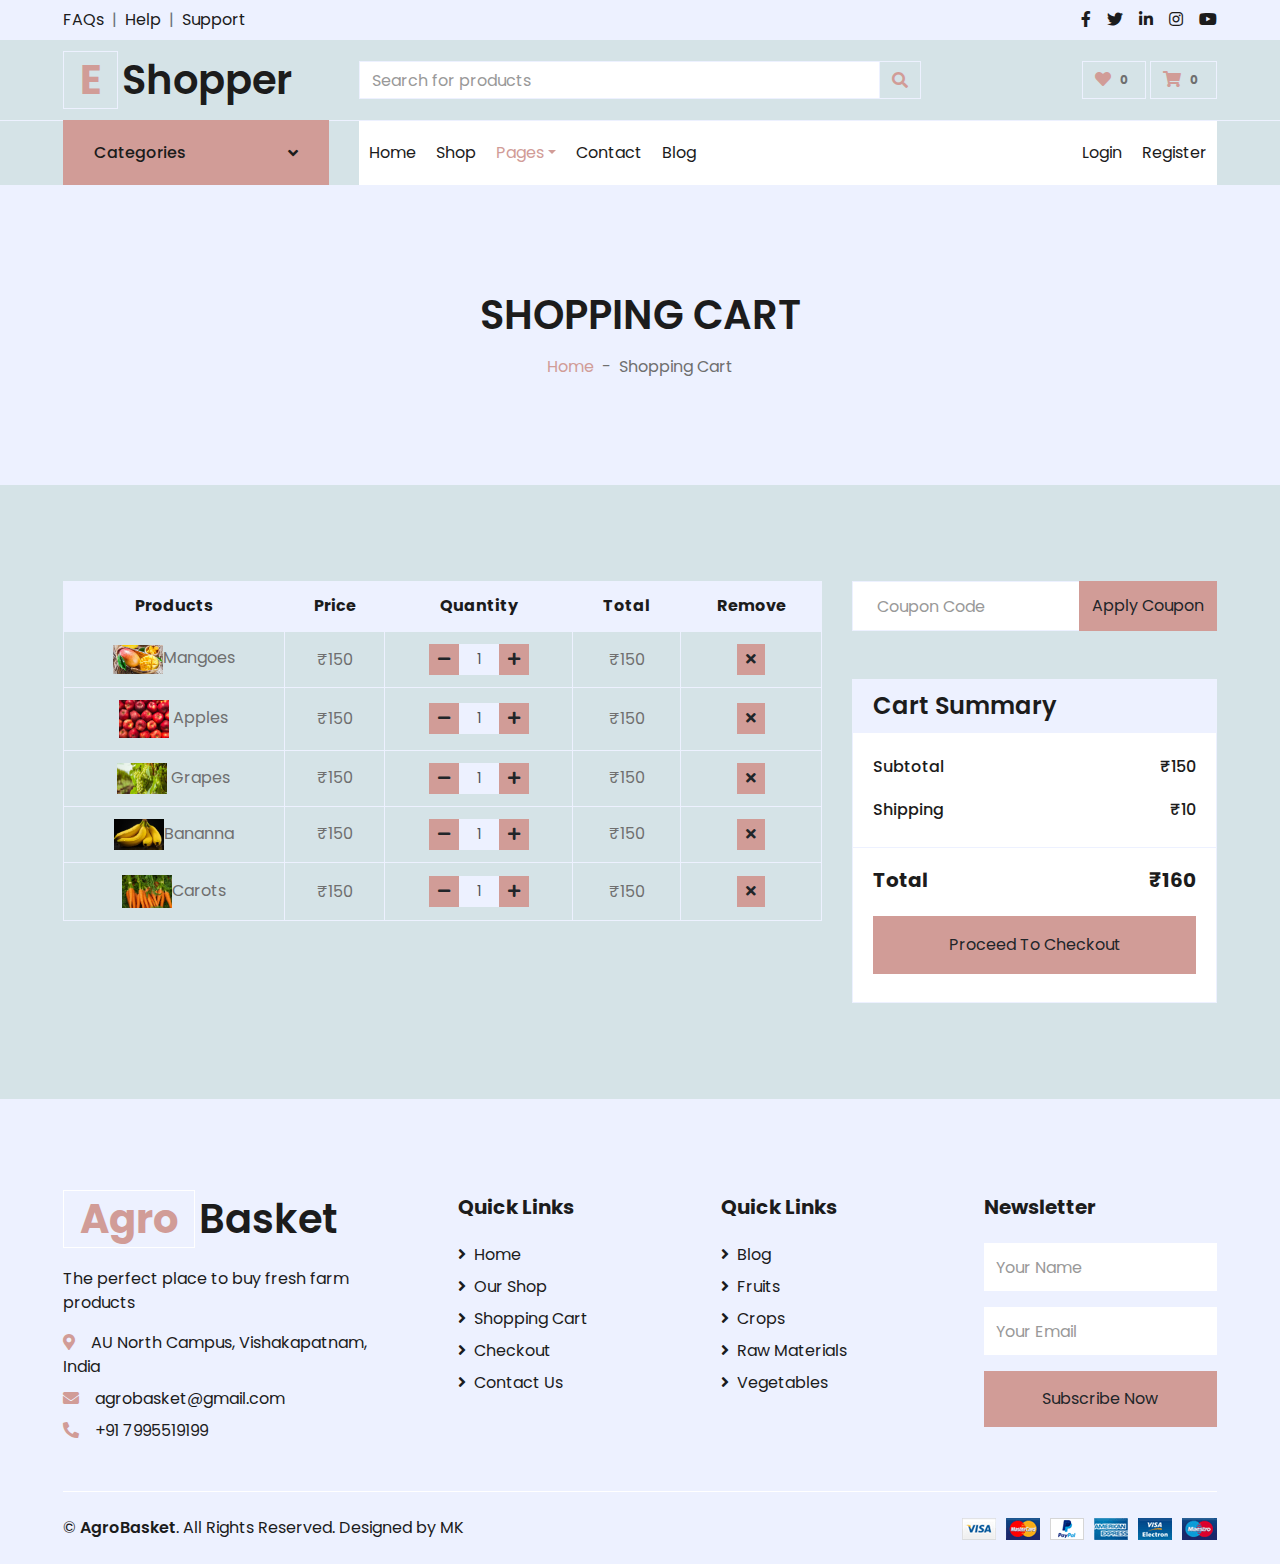
==== commit 69dc8ad3: "Update cart.html" ====
--- a/cart.html
+++ b/cart.html
@@ -127,7 +127,7 @@
                         <div class="navbar-nav mr-auto py-0">
                             <a href="index.html" class="nav-item nav-link">Home</a>
                             <a href="shop.html" class="nav-item nav-link">Shop</a>
-                            <a href="detail.html" class="nav-item nav-link">Shop Detail</a>
+                    
                             <div class="nav-item dropdown">
                                 <a href="#" class="nav-link dropdown-toggle active" data-toggle="dropdown">Pages</a>
                                 <div class="dropdown-menu rounded-0 m-0">
@@ -136,6 +136,7 @@
                                 </div>
                             </div>
                             <a href="contact.html" class="nav-item nav-link">Contact</a>
+                                    <a href="blog.html" class="nav-item nav-link">Blog</a>
                         </div>
                         <div class="navbar-nav ml-auto py-0">
                             <a href="" class="nav-item nav-link">Login</a>
@@ -408,4 +409,4 @@
     <script src="js/main.js"></script>
 </body>
 
-</html>+</html>
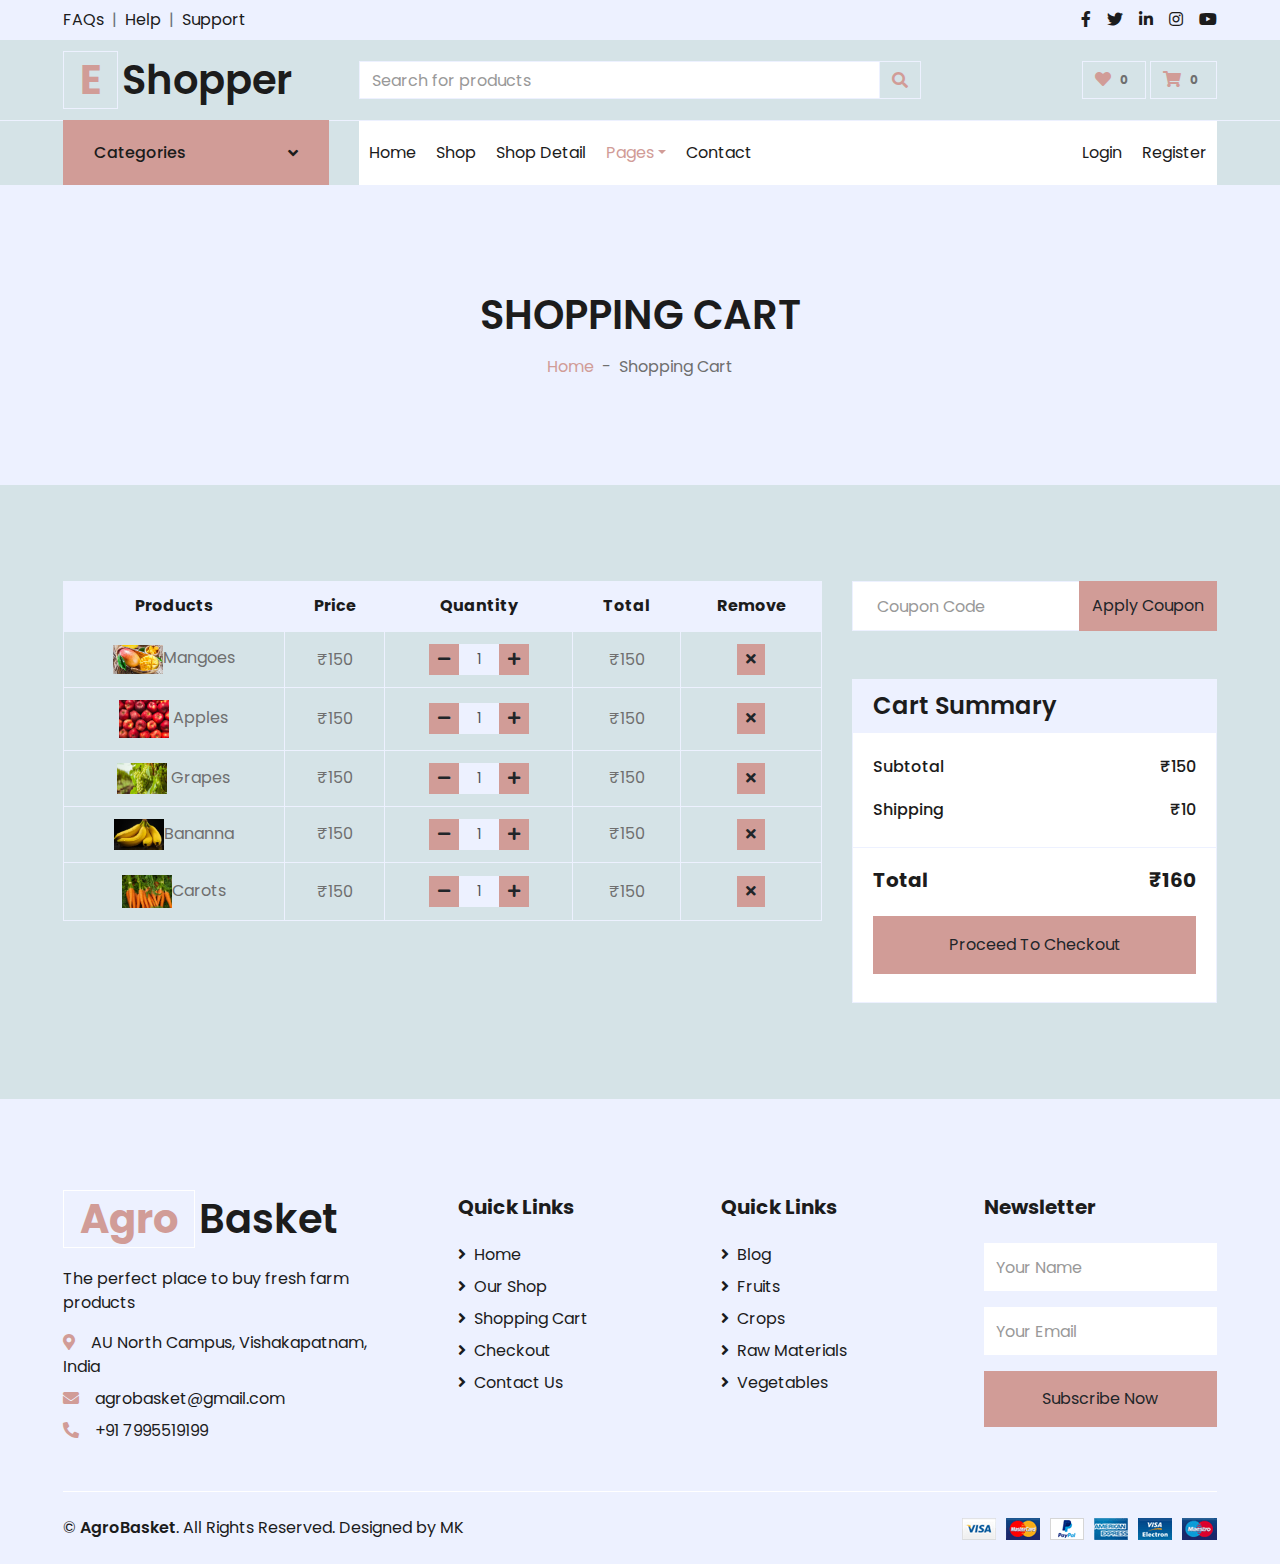
==== commit de760f63: "Add files via upload" ====
--- a/cart.html
+++ b/cart.html
@@ -127,7 +127,7 @@
                         <div class="navbar-nav mr-auto py-0">
                             <a href="index.html" class="nav-item nav-link">Home</a>
                             <a href="shop.html" class="nav-item nav-link">Shop</a>
-                    
+                            <a href="detail.html" class="nav-item nav-link">Shop Detail</a>
                             <div class="nav-item dropdown">
                                 <a href="#" class="nav-link dropdown-toggle active" data-toggle="dropdown">Pages</a>
                                 <div class="dropdown-menu rounded-0 m-0">
@@ -136,7 +136,6 @@
                                 </div>
                             </div>
                             <a href="contact.html" class="nav-item nav-link">Contact</a>
-                                    <a href="blog.html" class="nav-item nav-link">Blog</a>
                         </div>
                         <div class="navbar-nav ml-auto py-0">
                             <a href="" class="nav-item nav-link">Login</a>
@@ -409,4 +408,4 @@
     <script src="js/main.js"></script>
 </body>
 
-</html>
+</html>